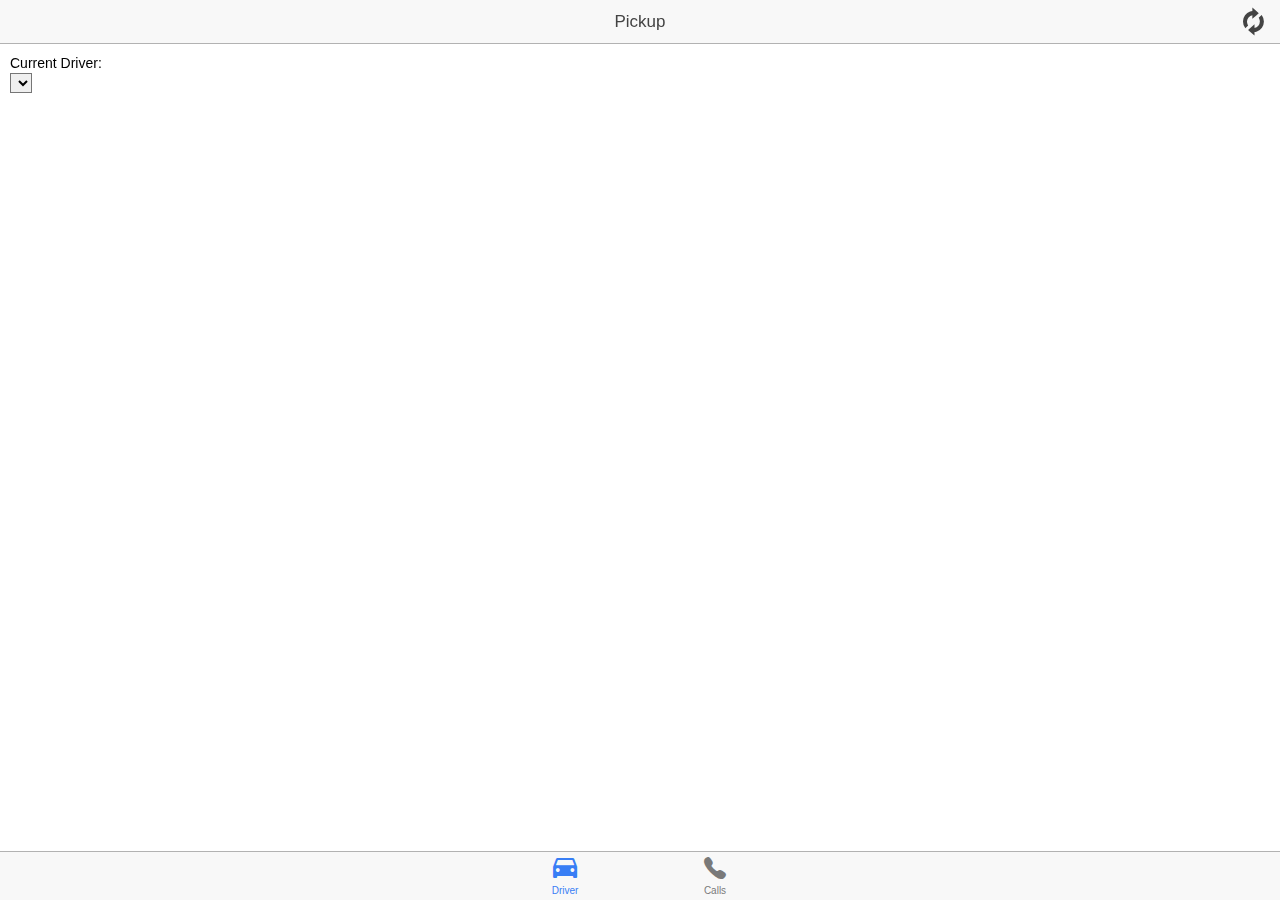
==== www/index.html @ 0a136c38 "First attempt at ionic webapp" ====
<!DOCTYPE html>
<html>

<head>
  <meta charset="utf-8">
  <meta name="viewport" content="initial-scale=1, maximum-scale=1, user-scalable=no, width=device-width">
  <title></title>
  <link rel="manifest" href="manifest.json">
  <!-- un-comment this code to enable service worker
    <script>
      if ('serviceWorker' in navigator) {
        navigator.serviceWorker.register('service-worker.js')
          .then(() => console.log('service worker installed'))
          .catch(err => console.log('Error', err));
      }
    </script>-->
  <link href="lib/ionic/css/ionic.css" rel="stylesheet">
  <link href="css/style.css" rel="stylesheet">
  <!-- IF using Sass (run gulp sass first), then uncomment below and remove the CSS includes above
    <link href="css/ionic.app.css" rel="stylesheet">
    -->
  <!-- ionic/angularjs js -->
  <script src="lib/ionic/js/ionic.bundle.js"></script>
  <!-- cordova script (this will be a 404 during development) -->
  <script src="cordova.js"></script>
  <!-- your app's js -->
  <script src="js/app.js"></script>
  <script src="js/dash.controller.js"></script>
  <script src="js/call.controller.js"></script>
  <script src="js/services.js"></script>
  <script>
    window.ServiceUrl = 'https://perrystowingserver.herokuapp.com';
    if (location.hostname == 'localhost' || location.hostname == '127.0.0.1') {
      window.ServiceUrl = "http://localhost:8080"
    }
  </script>
</head>

<body ng-app="starter">
  <!--
      The nav bar that will be updated as we navigate between views.
    -->
  <ion-nav-bar class="bar-stable">
    <ion-nav-back-button>
    </ion-nav-back-button>
  </ion-nav-bar>
  <!--
      The views will be rendered in the <ion-nav-view> directive below
      Templates are in the /templates folder (but you could also
      have templates inline in this html file if you'd like).
    -->
  <ion-nav-view></ion-nav-view>
</body>

</html>
---- www/lib/ionic/css/ionic.css ----
@charset "UTF-8";
/*!
 * Copyright 2015 Drifty Co.
 * http://drifty.com/
 *
 * Ionic, v1.3.2
 * A powerful HTML5 mobile app framework.
 * http://ionicframework.com/
 *
 * By @maxlynch, @benjsperry, @adamdbradley <3
 *
 * Licensed under the MIT license. Please see LICENSE for more information.
 *
 */
/*!
  Ionicons, v2.0.1
  Created by Ben Sperry for the Ionic Framework, http://ionicons.com/
  https://twitter.com/benjsperry  https://twitter.com/ionicframework
  MIT License: https://github.com/driftyco/ionicons

  Android-style icons originally built by Google’s
  Material Design Icons: https://github.com/google/material-design-icons
  used under CC BY http://creativecommons.org/licenses/by/4.0/
  Modified icons to fit ionicon’s grid from original.
*/
@font-face {
  font-family: "Ionicons";
  src: url("../fonts/ionicons.eot?v=2.0.1");
  src: url("../fonts/ionicons.eot?v=2.0.1#iefix") format("embedded-opentype"), url("../fonts/ionicons.ttf?v=2.0.1") format("truetype"), url("../fonts/ionicons.woff?v=2.0.1") format("woff"), url("../fonts/ionicons.woff") format("woff"), url("../fonts/ionicons.svg?v=2.0.1#Ionicons") format("svg");
  font-weight: normal;
  font-style: normal; }

.ion, .ionicons,
.ion-alert:before,
.ion-alert-circled:before,
.ion-android-add:before,
.ion-android-add-circle:before,
.ion-android-alarm-clock:before,
.ion-android-alert:before,
.ion-android-apps:before,
.ion-android-archive:before,
.ion-android-arrow-back:before,
.ion-android-arrow-down:before,
.ion-android-arrow-dropdown:before,
.ion-android-arrow-dropdown-circle:before,
.ion-android-arrow-dropleft:before,
.ion-android-arrow-dropleft-circle:before,
.ion-android-arrow-dropright:before,
.ion-android-arrow-dropright-circle:before,
.ion-android-arrow-dropup:before,
.ion-android-arrow-dropup-circle:before,
.ion-android-arrow-forward:before,
.ion-android-arrow-up:before,
.ion-android-attach:before,
.ion-android-bar:before,
.ion-android-bicycle:before,
.ion-android-boat:before,
.ion-android-bookmark:before,
.ion-android-bulb:before,
.ion-android-bus:before,
.ion-android-calendar:before,
.ion-android-call:before,
.ion-android-camera:before,
.ion-android-cancel:before,
.ion-android-car:before,
.ion-android-cart:before,
.ion-android-chat:before,
.ion-android-checkbox:before,
.ion-android-checkbox-blank:before,
.ion-android-checkbox-outline:before,
.ion-android-checkbox-outline-blank:before,
.ion-android-checkmark-circle:before,
.ion-android-clipboard:before,
.ion-android-close:before,
.ion-android-cloud:before,
.ion-android-cloud-circle:before,
.ion-android-cloud-done:before,
.ion-android-cloud-outline:before,
.ion-android-color-palette:before,
.ion-android-compass:before,
.ion-android-contact:before,
.ion-android-contacts:before,
.ion-android-contract:before,
.ion-android-create:before,
.ion-android-delete:before,
.ion-android-desktop:before,
.ion-android-document:before,
.ion-android-done:before,
.ion-android-done-all:before,
.ion-android-download:before,
.ion-android-drafts:before,
.ion-android-exit:before,
.ion-android-expand:before,
.ion-android-favorite:before,
.ion-android-favorite-outline:before,
.ion-android-film:before,
.ion-android-folder:before,
.ion-android-folder-open:before,
.ion-android-funnel:before,
.ion-android-globe:before,
.ion-android-hand:before,
.ion-android-hangout:before,
.ion-android-happy:before,
.ion-android-home:before,
.ion-android-image:before,
.ion-android-laptop:before,
.ion-android-list:before,
.ion-android-locate:before,
.ion-android-lock:before,
.ion-android-mail:before,
.ion-android-map:before,
.ion-android-menu:before,
.ion-android-microphone:before,
.ion-android-microphone-off:before,
.ion-android-more-horizontal:before,
.ion-android-more-vertical:before,
.ion-android-navigate:before,
.ion-android-notifications:before,
.ion-android-notifications-none:before,
.ion-android-notifications-off:before,
.ion-android-open:before,
.ion-android-options:before,
.ion-android-people:before,
.ion-android-person:before,
.ion-android-person-add:before,
.ion-android-phone-landscape:before,
.ion-android-phone-portrait:before,
.ion-android-pin:before,
.ion-android-plane:before,
.ion-android-playstore:before,
.ion-android-print:before,
.ion-android-radio-button-off:before,
.ion-android-radio-button-on:before,
.ion-android-refresh:before,
.ion-android-remove:before,
.ion-android-remove-circle:before,
.ion-android-restaurant:before,
.ion-android-sad:before,
.ion-android-search:before,
.ion-android-send:before,
.ion-android-settings:before,
.ion-android-share:before,
.ion-android-share-alt:before,
.ion-android-star:before,
.ion-android-star-half:before,
.ion-android-star-outline:before,
.ion-android-stopwatch:before,
.ion-android-subway:before,
.ion-android-sunny:before,
.ion-android-sync:before,
.ion-android-textsms:before,
.ion-android-time:before,
.ion-android-train:before,
.ion-android-unlock:before,
.ion-android-upload:before,
.ion-android-volume-down:before,
.ion-android-volume-mute:before,
.ion-android-volume-off:before,
.ion-android-volume-up:before,
.ion-android-walk:before,
.ion-android-warning:before,
.ion-android-watch:before,
.ion-android-wifi:before,
.ion-aperture:before,
.ion-archive:before,
.ion-arrow-down-a:before,
.ion-arrow-down-b:before,
.ion-arrow-down-c:before,
.ion-arrow-expand:before,
.ion-arrow-graph-down-left:before,
.ion-arrow-graph-down-right:before,
.ion-arrow-graph-up-left:before,
.ion-arrow-graph-up-right:before,
.ion-arrow-left-a:before,
.ion-arrow-left-b:before,
.ion-arrow-left-c:before,
.ion-arrow-move:before,
.ion-arrow-resize:before,
.ion-arrow-return-left:before,
.ion-arrow-return-right:before,
.ion-arrow-right-a:before,
.ion-arrow-right-b:before,
.ion-arrow-right-c:before,
.ion-arrow-shrink:before,
.ion-arrow-swap:before,
.ion-arrow-up-a:before,
.ion-arrow-up-b:before,
.ion-arrow-up-c:before,
.ion-asterisk:before,
.ion-at:before,
.ion-backspace:before,
.ion-backspace-outline:before,
.ion-bag:before,
.ion-battery-charging:before,
.ion-battery-empty:before,
.ion-battery-full:before,
.ion-battery-half:before,
.ion-battery-low:before,
.ion-beaker:before,
.ion-beer:before,
.ion-bluetooth:before,
.ion-bonfire:before,
.ion-bookmark:before,
.ion-bowtie:before,
.ion-briefcase:before,
.ion-bug:before,
.ion-calculator:before,
.ion-calendar:before,
.ion-camera:before,
.ion-card:before,
.ion-cash:before,
.ion-chatbox:before,
.ion-chatbox-working:before,
.ion-chatboxes:before,
.ion-chatbubble:before,
.ion-chatbubble-working:before,
.ion-chatbubbles:before,
.ion-checkmark:before,
.ion-checkmark-circled:before,
.ion-checkmark-round:before,
.ion-chevron-down:before,
.ion-chevron-left:before,
.ion-chevron-right:before,
.ion-chevron-up:before,
.ion-clipboard:before,
.ion-clock:before,
.ion-close:before,
.ion-close-circled:before,
.ion-close-round:before,
.ion-closed-captioning:before,
.ion-cloud:before,
.ion-code:before,
.ion-code-download:before,
.ion-code-working:before,
.ion-coffee:before,
.ion-compass:before,
.ion-compose:before,
.ion-connection-bars:before,
.ion-contrast:before,
.ion-crop:before,
.ion-cube:before,
.ion-disc:before,
.ion-document:before,
.ion-document-text:before,
.ion-drag:before,
.ion-earth:before,
.ion-easel:before,
.ion-edit:before,
.ion-egg:before,
.ion-eject:before,
.ion-email:before,
.ion-email-unread:before,
.ion-erlenmeyer-flask:before,
.ion-erlenmeyer-flask-bubbles:before,
.ion-eye:before,
.ion-eye-disabled:before,
.ion-female:before,
.ion-filing:before,
.ion-film-marker:before,
.ion-fireball:before,
.ion-flag:before,
.ion-flame:before,
.ion-flash:before,
.ion-flash-off:before,
.ion-folder:before,
.ion-fork:before,
.ion-fork-repo:before,
.ion-forward:before,
.ion-funnel:before,
.ion-gear-a:before,
.ion-gear-b:before,
.ion-grid:before,
.ion-hammer:before,
.ion-happy:before,
.ion-happy-outline:before,
.ion-headphone:before,
.ion-heart:before,
.ion-heart-broken:before,
.ion-help:before,
.ion-help-buoy:before,
.ion-help-circled:before,
.ion-home:before,
.ion-icecream:before,
.ion-image:before,
.ion-images:before,
.ion-information:before,
.ion-information-circled:before,
.ion-ionic:before,
.ion-ios-alarm:before,
.ion-ios-alarm-outline:before,
.ion-ios-albums:before,
.ion-ios-albums-outline:before,
.ion-ios-americanfootball:before,
.ion-ios-americanfootball-outline:before,
.ion-ios-analytics:before,
.ion-ios-analytics-outline:before,
.ion-ios-arrow-back:before,
.ion-ios-arrow-down:before,
.ion-ios-arrow-forward:before,
.ion-ios-arrow-left:before,
.ion-ios-arrow-right:before,
.ion-ios-arrow-thin-down:before,
.ion-ios-arrow-thin-left:before,
.ion-ios-arrow-thin-right:before,
.ion-ios-arrow-thin-up:before,
.ion-ios-arrow-up:before,
.ion-ios-at:before,
.ion-ios-at-outline:before,
.ion-ios-barcode:before,
.ion-ios-barcode-outline:before,
.ion-ios-baseball:before,
.ion-ios-baseball-outline:before,
.ion-ios-basketball:before,
.ion-ios-basketball-outline:before,
.ion-ios-bell:before,
.ion-ios-bell-outline:before,
.ion-ios-body:before,
.ion-ios-body-outline:before,
.ion-ios-bolt:before,
.ion-ios-bolt-outline:before,
.ion-ios-book:before,
.ion-ios-book-outline:before,
.ion-ios-bookmarks:before,
.ion-ios-bookmarks-outline:before,
.ion-ios-box:before,
.ion-ios-box-outline:before,
.ion-ios-briefcase:before,
.ion-ios-briefcase-outline:before,
.ion-ios-browsers:before,
.ion-ios-browsers-outline:before,
.ion-ios-calculator:before,
.ion-ios-calculator-outline:before,
.ion-ios-calendar:before,
.ion-ios-calendar-outline:before,
.ion-ios-camera:before,
.ion-ios-camera-outline:before,
.ion-ios-cart:before,
.ion-ios-cart-outline:before,
.ion-ios-chatboxes:before,
.ion-ios-chatboxes-outline:before,
.ion-ios-chatbubble:before,
.ion-ios-chatbubble-outline:before,
.ion-ios-checkmark:before,
.ion-ios-checkmark-empty:before,
.ion-ios-checkmark-outline:before,
.ion-ios-circle-filled:before,
.ion-ios-circle-outline:before,
.ion-ios-clock:before,
.ion-ios-clock-outline:before,
.ion-ios-close:before,
.ion-ios-close-empty:before,
.ion-ios-close-outline:before,
.ion-ios-cloud:before,
.ion-ios-cloud-download:before,
.ion-ios-cloud-download-outline:before,
.ion-ios-cloud-outline:before,
.ion-ios-cloud-upload:before,
.ion-ios-cloud-upload-outline:before,
.ion-ios-cloudy:before,
.ion-ios-cloudy-night:before,
.ion-ios-cloudy-night-outline:before,
.ion-ios-cloudy-outline:before,
.ion-ios-cog:before,
.ion-ios-cog-outline:before,
.ion-ios-color-filter:before,
.ion-ios-color-filter-outline:before,
.ion-ios-color-wand:before,
.ion-ios-color-wand-outline:before,
.ion-ios-compose:before,
.ion-ios-compose-outline:before,
.ion-ios-contact:before,
.ion-ios-contact-outline:before,
.ion-ios-copy:before,
.ion-ios-copy-outline:before,
.ion-ios-crop:before,
.ion-ios-crop-strong:before,
.ion-ios-download:before,
.ion-ios-download-outline:before,
.ion-ios-drag:before,
.ion-ios-email:before,
.ion-ios-email-outline:before,
.ion-ios-eye:before,
.ion-ios-eye-outline:before,
.ion-ios-fastforward:before,
.ion-ios-fastforward-outline:before,
.ion-ios-filing:before,
.ion-ios-filing-outline:before,
.ion-ios-film:before,
.ion-ios-film-outline:before,
.ion-ios-flag:before,
.ion-ios-flag-outline:before,
.ion-ios-flame:before,
.ion-ios-flame-outline:before,
.ion-ios-flask:before,
.ion-ios-flask-outline:before,
.ion-ios-flower:before,
.ion-ios-flower-outline:before,
.ion-ios-folder:before,
.ion-ios-folder-outline:before,
.ion-ios-football:before,
.ion-ios-football-outline:before,
.ion-ios-game-controller-a:before,
.ion-ios-game-controller-a-outline:before,
.ion-ios-game-controller-b:before,
.ion-ios-game-controller-b-outline:before,
.ion-ios-gear:before,
.ion-ios-gear-outline:before,
.ion-ios-glasses:before,
.ion-ios-glasses-outline:before,
.ion-ios-grid-view:before,
.ion-ios-grid-view-outline:before,
.ion-ios-heart:before,
.ion-ios-heart-outline:before,
.ion-ios-help:before,
.ion-ios-help-empty:before,
.ion-ios-help-outline:before,
.ion-ios-home:before,
.ion-ios-home-outline:before,
.ion-ios-infinite:before,
.ion-ios-infinite-outline:before,
.ion-ios-information:before,
.ion-ios-information-empty:before,
.ion-ios-information-outline:before,
.ion-ios-ionic-outline:before,
.ion-ios-keypad:before,
.ion-ios-keypad-outline:before,
.ion-ios-lightbulb:before,
.ion-ios-lightbulb-outline:before,
.ion-ios-list:before,
.ion-ios-list-outline:before,
.ion-ios-location:before,
.ion-ios-location-outline:before,
.ion-ios-locked:before,
.ion-ios-locked-outline:before,
.ion-ios-loop:before,
.ion-ios-loop-strong:before,
.ion-ios-medical:before,
.ion-ios-medical-outline:before,
.ion-ios-medkit:before,
.ion-ios-medkit-outline:before,
.ion-ios-mic:before,
.ion-ios-mic-off:before,
.ion-ios-mic-outline:before,
.ion-ios-minus:before,
.ion-ios-minus-empty:before,
.ion-ios-minus-outline:before,
.ion-ios-monitor:before,
.ion-ios-monitor-outline:before,
.ion-ios-moon:before,
.ion-ios-moon-outline:before,
.ion-ios-more:before,
.ion-ios-more-outline:before,
.ion-ios-musical-note:before,
.ion-ios-musical-notes:before,
.ion-ios-navigate:before,
.ion-ios-navigate-outline:before,
.ion-ios-nutrition:before,
.ion-ios-nutrition-outline:before,
.ion-ios-paper:before,
.ion-ios-paper-outline:before,
.ion-ios-paperplane:before,
.ion-ios-paperplane-outline:before,
.ion-ios-partlysunny:before,
.ion-ios-partlysunny-outline:before,
.ion-ios-pause:before,
.ion-ios-pause-outline:before,
.ion-ios-paw:before,
.ion-ios-paw-outline:before,
.ion-ios-people:before,
.ion-ios-people-outline:before,
.ion-ios-person:before,
.ion-ios-person-outline:before,
.ion-ios-personadd:before,
.ion-ios-personadd-outline:before,
.ion-ios-photos:before,
.ion-ios-photos-outline:before,
.ion-ios-pie:before,
.ion-ios-pie-outline:before,
.ion-ios-pint:before,
.ion-ios-pint-outline:before,
.ion-ios-play:before,
.ion-ios-play-outline:before,
.ion-ios-plus:before,
.ion-ios-plus-empty:before,
.ion-ios-plus-outline:before,
.ion-ios-pricetag:before,
.ion-ios-pricetag-outline:before,
.ion-ios-pricetags:before,
.ion-ios-pricetags-outline:before,
.ion-ios-printer:before,
.ion-ios-printer-outline:before,
.ion-ios-pulse:before,
.ion-ios-pulse-strong:before,
.ion-ios-rainy:before,
.ion-ios-rainy-outline:before,
.ion-ios-recording:before,
.ion-ios-recording-outline:before,
.ion-ios-redo:before,
.ion-ios-redo-outline:before,
.ion-ios-refresh:before,
.ion-ios-refresh-empty:before,
.ion-ios-refresh-outline:before,
.ion-ios-reload:before,
.ion-ios-reverse-camera:before,
.ion-ios-reverse-camera-outline:before,
.ion-ios-rewind:before,
.ion-ios-rewind-outline:before,
.ion-ios-rose:before,
.ion-ios-rose-outline:before,
.ion-ios-search:before,
.ion-ios-search-strong:before,
.ion-ios-settings:before,
.ion-ios-settings-strong:before,
.ion-ios-shuffle:before,
.ion-ios-shuffle-strong:before,
.ion-ios-skipbackward:before,
.ion-ios-skipbackward-outline:before,
.ion-ios-skipforward:before,
.ion-ios-skipforward-outline:before,
.ion-ios-snowy:before,
.ion-ios-speedometer:before,
.ion-ios-speedometer-outline:before,
.ion-ios-star:before,
.ion-ios-star-half:before,
.ion-ios-star-outline:before,
.ion-ios-stopwatch:before,
.ion-ios-stopwatch-outline:before,
.ion-ios-sunny:before,
.ion-ios-sunny-outline:before,
.ion-ios-telephone:before,
.ion-ios-telephone-outline:before,
.ion-ios-tennisball:before,
.ion-ios-tennisball-outline:before,
.ion-ios-thunderstorm:before,
.ion-ios-thunderstorm-outline:before,
.ion-ios-time:before,
.ion-ios-time-outline:before,
.ion-ios-timer:before,
.ion-ios-timer-outline:before,
.ion-ios-toggle:before,
.ion-ios-toggle-outline:before,
.ion-ios-trash:before,
.ion-ios-trash-outline:before,
.ion-ios-undo:before,
.ion-ios-undo-outline:before,
.ion-ios-unlocked:before,
.ion-ios-unlocked-outline:before,
.ion-ios-upload:before,
.ion-ios-upload-outline:before,
.ion-ios-videocam:before,
.ion-ios-videocam-outline:before,
.ion-ios-volume-high:before,
.ion-ios-volume-low:before,
.ion-ios-wineglass:before,
.ion-ios-wineglass-outline:before,
.ion-ios-world:before,
.ion-ios-world-outline:before,
.ion-ipad:before,
.ion-iphone:before,
.ion-ipod:before,
.ion-jet:before,
.ion-key:before,
.ion-knife:before,
.ion-laptop:before,
.ion-leaf:before,
.ion-levels:before,
.ion-lightbulb:before,
.ion-link:before,
.ion-load-a:before,
.ion-load-b:before,
.ion-load-c:before,
.ion-load-d:before,
.ion-location:before,
.ion-lock-combination:before,
.ion-locked:before,
.ion-log-in:before,
.ion-log-out:before,
.ion-loop:before,
.ion-magnet:before,
.ion-male:before,
.ion-man:before,
.ion-map:before,
.ion-medkit:before,
.ion-merge:before,
.ion-mic-a:before,
.ion-mic-b:before,
.ion-mic-c:before,
.ion-minus:before,
.ion-minus-circled:before,
.ion-minus-round:before,
.ion-model-s:before,
.ion-monitor:before,
.ion-more:before,
.ion-mouse:before,
.ion-music-note:before,
.ion-navicon:before,
.ion-navicon-round:before,
.ion-navigate:before,
.ion-network:before,
.ion-no-smoking:before,
.ion-nuclear:before,
.ion-outlet:before,
.ion-paintbrush:before,
.ion-paintbucket:before,
.ion-paper-airplane:before,
.ion-paperclip:before,
.ion-pause:before,
.ion-person:before,
.ion-person-add:before,
.ion-person-stalker:before,
.ion-pie-graph:before,
.ion-pin:before,
.ion-pinpoint:before,
.ion-pizza:before,
.ion-plane:before,
.ion-planet:before,
.ion-play:before,
.ion-playstation:before,
.ion-plus:before,
.ion-plus-circled:before,
.ion-plus-round:before,
.ion-podium:before,
.ion-pound:before,
.ion-power:before,
.ion-pricetag:before,
.ion-pricetags:before,
.ion-printer:before,
.ion-pull-request:before,
.ion-qr-scanner:before,
.ion-quote:before,
.ion-radio-waves:before,
.ion-record:before,
.ion-refresh:before,
.ion-reply:before,
.ion-reply-all:before,
.ion-ribbon-a:before,
.ion-ribbon-b:before,
.ion-sad:before,
.ion-sad-outline:before,
.ion-scissors:before,
.ion-search:before,
.ion-settings:before,
.ion-share:before,
.ion-shuffle:before,
.ion-skip-backward:before,
.ion-skip-forward:before,
.ion-social-android:before,
.ion-social-android-outline:before,
.ion-social-angular:before,
.ion-social-angular-outline:before,
.ion-social-apple:before,
.ion-social-apple-outline:before,
.ion-social-bitcoin:before,
.ion-social-bitcoin-outline:before,
.ion-social-buffer:before,
.ion-social-buffer-outline:before,
.ion-social-chrome:before,
.ion-social-chrome-outline:before,
.ion-social-codepen:before,
.ion-social-codepen-outline:before,
.ion-social-css3:before,
.ion-social-css3-outline:before,
.ion-social-designernews:before,
.ion-social-designernews-outline:before,
.ion-social-dribbble:before,
.ion-social-dribbble-outline:before,
.ion-social-dropbox:before,
.ion-social-dropbox-outline:before,
.ion-social-euro:before,
.ion-social-euro-outline:before,
.ion-social-facebook:before,
.ion-social-facebook-outline:before,
.ion-social-foursquare:before,
.ion-social-foursquare-outline:before,
.ion-social-freebsd-devil:before,
.ion-social-github:before,
.ion-social-github-outline:before,
.ion-social-google:before,
.ion-social-google-outline:before,
.ion-social-googleplus:before,
.ion-social-googleplus-outline:before,
.ion-social-hackernews:before,
.ion-social-hackernews-outline:before,
.ion-social-html5:before,
.ion-social-html5-outline:before,
.ion-social-instagram:before,
.ion-social-instagram-outline:before,
.ion-social-javascript:before,
.ion-social-javascript-outline:before,
.ion-social-linkedin:before,
.ion-social-linkedin-outline:before,
.ion-social-markdown:before,
.ion-social-nodejs:before,
.ion-social-octocat:before,
.ion-social-pinterest:before,
.ion-social-pinterest-outline:before,
.ion-social-python:before,
.ion-social-reddit:before,
.ion-social-reddit-outline:before,
.ion-social-rss:before,
.ion-social-rss-outline:before,
.ion-social-sass:before,
.ion-social-skype:before,
.ion-social-skype-outline:before,
.ion-social-snapchat:before,
.ion-social-snapchat-outline:before,
.ion-social-tumblr:before,
.ion-social-tumblr-outline:before,
.ion-social-tux:before,
.ion-social-twitch:before,
.ion-social-twitch-outline:before,
.ion-social-twitter:before,
.ion-social-twitter-outline:before,
.ion-social-usd:before,
.ion-social-usd-outline:before,
.ion-social-vimeo:before,
.ion-social-vimeo-outline:before,
.ion-social-whatsapp:before,
.ion-social-whatsapp-outline:before,
.ion-social-windows:before,
.ion-social-windows-outline:before,
.ion-social-wordpress:before,
.ion-social-wordpress-outline:before,
.ion-social-yahoo:before,
.ion-social-yahoo-outline:before,
.ion-social-yen:before,
.ion-social-yen-outline:before,
.ion-social-youtube:before,
.ion-social-youtube-outline:before,
.ion-soup-can:before,
.ion-soup-can-outline:before,
.ion-speakerphone:before,
.ion-speedometer:before,
.ion-spoon:before,
.ion-star:before,
.ion-stats-bars:before,
.ion-steam:before,
.ion-stop:before,
.ion-thermometer:before,
.ion-thumbsdown:before,
.ion-thumbsup:before,
.ion-toggle:before,
.ion-toggle-filled:before,
.ion-transgender:before,
.ion-trash-a:before,
.ion-trash-b:before,
.ion-trophy:before,
.ion-tshirt:before,
.ion-tshirt-outline:before,
.ion-umbrella:before,
.ion-university:before,
.ion-unlocked:before,
.ion-upload:before,
.ion-usb:before,
.ion-videocamera:before,
.ion-volume-high:before,
.ion-volume-low:before,
.ion-volume-medium:before,
.ion-volume-mute:before,
.ion-wand:before,
.ion-waterdrop:before,
.ion-wifi:before,
.ion-wineglass:before,
.ion-woman:before,
.ion-wrench:before,
.ion-xbox:before {
  display: inline-block;
  font-family: "Ionicons";
  speak: none;
  font-style: normal;
  font-weight: normal;
  font-variant: normal;
  text-transform: none;
  text-rendering: auto;
  line-height: 1;
  -webkit-font-smoothing: antialiased;
  -moz-osx-font-smoothing: grayscale; }

.ion-alert:before {
  content: ""; }

.ion-alert-circled:before {
  content: ""; }

.ion-android-add:before {
  content: ""; }

.ion-android-add-circle:before {
  content: ""; }

.ion-android-alarm-clock:before {
  content: ""; }

.ion-android-alert:before {
  content: ""; }

.ion-android-apps:before {
  content: ""; }

.ion-android-archive:before {
  content: ""; }

.ion-android-arrow-back:before {
  content: ""; }

.ion-android-arrow-down:before {
  content: ""; }

.ion-android-arrow-dropdown:before {
  content: ""; }

.ion-android-arrow-dropdown-circle:before {
  content: ""; }

.ion-android-arrow-dropleft:before {
  content: ""; }

.ion-android-arrow-dropleft-circle:before {
  content: ""; }

.ion-android-arrow-dropright:before {
  content: ""; }

.ion-android-arrow-dropright-circle:before {
  content: ""; }

.ion-android-arrow-dropup:before {
  content: ""; }

.ion-android-arrow-dropup-circle:before {
  content: ""; }

.ion-android-arrow-forward:before {
  content: ""; }

.ion-android-arrow-up:before {
  content: ""; }

.ion-android-attach:before {
  content: ""; }

.ion-android-bar:before {
  content: ""; }

.ion-android-bicycle:before {
  content: ""; }

.ion-android-boat:before {
  content: ""; }

.ion-android-bookmark:before {
  content: ""; }

.ion-android-bulb:before {
  content: ""; }

.ion-android-bus:before {
  content: ""; }

.ion-android-calendar:before {
  content: ""; }

.ion-android-call:before {
  content: ""; }

.ion-android-camera:before {
  content: ""; }

.ion-android-cancel:before {
  content: ""; }

.ion-android-car:before {
  content: ""; }

.ion-android-cart:before {
  content: ""; }

.ion-android-chat:before {
  content: ""; }

.ion-android-checkbox:before {
  content: ""; }

.ion-android-checkbox-blank:before {
  content: ""; }

.ion-android-checkbox-outline:before {
  content: ""; }

.ion-android-checkbox-outline-blank:before {
  content: ""; }

.ion-android-checkmark-circle:before {
  content: ""; }

.ion-android-clipboard:before {
  content: ""; }

.ion-android-close:before {
  content: ""; }

.ion-android-cloud:before {
  content: ""; }

.ion-android-cloud-circle:before {
  content: ""; }

.ion-android-cloud-done:before {
  content: ""; }

.ion-android-cloud-outline:before {
  content: ""; }

.ion-android-color-palette:before {
  content: ""; }

.ion-android-compass:before {
  content: ""; }

.ion-android-contact:before {
  content: ""; }

.ion-android-contacts:before {
  content: ""; }

.ion-android-contract:before {
  content: ""; }

.ion-android-create:before {
  content: ""; }

.ion-android-delete:before {
  content: ""; }

.ion-android-desktop:before {
  content: ""; }

.ion-android-document:before {
  content: ""; }

.ion-android-done:before {
  content: ""; }

.ion-android-done-all:before {
  content: ""; }

.ion-android-download:before {
  content: ""; }

.ion-android-drafts:before {
  content: ""; }

.ion-android-exit:before {
  content: ""; }

.ion-android-expand:before {
  content: ""; }

.ion-android-favorite:before {
  content: ""; }

.ion-android-favorite-outline:before {
  content: ""; }

.ion-android-film:before {
  content: ""; }

.ion-android-folder:before {
  content: ""; }

.ion-android-folder-open:before {
  content: ""; }

.ion-android-funnel:before {
  content: ""; }

.ion-android-globe:before {
  content: ""; }

.ion-android-hand:before {
  content: ""; }

.ion-android-hangout:before {
  content: ""; }

.ion-android-happy:before {
  content: ""; }

.ion-android-home:before {
  content: ""; }

.ion-android-image:before {
  content: ""; }

.ion-android-laptop:before {
  content: ""; }

.ion-android-list:before {
  content: ""; }

.ion-android-locate:before {
  content: ""; }

.ion-android-lock:before {
  content: ""; }

.ion-android-mail:before {
  content: ""; }

.ion-android-map:before {
  content: ""; }

.ion-android-menu:before {
  content: ""; }

.ion-android-microphone:before {
  content: ""; }

.ion-android-microphone-off:before {
  content: ""; }

.ion-android-more-horizontal:before {
  content: ""; }

.ion-android-more-vertical:before {
  content: ""; }

.ion-android-navigate:before {
  content: ""; }

.ion-android-notifications:before {
  content: ""; }

.ion-android-notifications-none:before {
  content: ""; }

.ion-android-notifications-off:before {
  content: ""; }

.ion-android-open:before {
  content: ""; }

.ion-android-options:before {
  content: ""; }

.ion-android-people:before {
  content: ""; }

.ion-android-person:before {
  content: ""; }

.ion-android-person-add:before {
  content: ""; }

.ion-android-phone-landscape:before {
  content: ""; }

.ion-android-phone-portrait:before {
  content: ""; }

.ion-android-pin:before {
  content: ""; }

.ion-android-plane:before {
  content: ""; }

.ion-android-playstore:before {
  content: ""; }

.ion-android-print:before {
  content: ""; }

.ion-android-radio-button-off:before {
  content: ""; }

.ion-android-radio-button-on:before {
  content: ""; }

.ion-android-refresh:before {
  content: ""; }

.ion-android-remove:before {
  content: ""; }

.ion-android-remove-circle:before {
  content: ""; }

.ion-android-restaurant:before {
  content: ""; }

.ion-android-sad:before {
  content: ""; }

.ion-android-search:before {
  content: ""; }

.ion-android-send:before {
  content: ""; }

.ion-android-settings:before {
  content: ""; }

.ion-android-share:before {
  content: ""; }

.ion-android-share-alt:before {
  content: ""; }

.ion-android-star:before {
  content: ""; }

.ion-android-star-half:before {
  content: ""; }

.ion-android-star-outline:before {
  content: ""; }

.ion-android-stopwatch:before {
  content: ""; }

.ion-android-subway:before {
  content: ""; }

.ion-android-sunny:before {
  content: ""; }

.ion-android-sync:before {
  content: ""; }

.ion-android-textsms:before {
  content: ""; }

.ion-android-time:before {
  content: ""; }

.ion-android-train:before {
  content: ""; }

.ion-android-unlock:before {
  content: ""; }

.ion-android-upload:before {
  content: ""; }

.ion-android-volume-down:before {
  content: ""; }

.ion-android-volume-mute:before {
  content: ""; }

.ion-android-volume-off:before {
  content: ""; }

.ion-android-volume-up:before {
  content: ""; }

.ion-android-walk:before {
  content: ""; }

.ion-android-warning:before {
  content: ""; }

.ion-android-watch:before {
  content: ""; }

.ion-android-wifi:before {
  content: ""; }

.ion-aperture:before {
  content: ""; }

.ion-archive:before {
  content: ""; }

.ion-arrow-down-a:before {
  content: ""; }

.ion-arrow-down-b:before {
  content: ""; }

.ion-arrow-down-c:before {
  content: ""; }

.ion-arrow-expand:before {
  content: ""; }

.ion-arrow-graph-down-left:before {
  content: ""; }

.ion-arrow-graph-down-right:before {
  content: ""; }

.ion-arrow-graph-up-left:before {
  content: ""; }

.ion-arrow-graph-up-right:before {
  content: ""; }

.ion-arrow-left-a:before {
  content: ""; }

.ion-arrow-left-b:before {
  content: ""; }

.ion-arrow-left-c:before {
  content: ""; }

.ion-arrow-move:before {
  content: ""; }

.ion-arrow-resize:before {
  content: ""; }

.ion-arrow-return-left:before {
  content: ""; }

.ion-arrow-return-right:before {
  content: ""; }

.ion-arrow-right-a:before {
  content: ""; }

.ion-arrow-right-b:before {
  content: ""; }

.ion-arrow-right-c:before {
  content: ""; }

.ion-arrow-shrink:before {
  content: ""; }

.ion-arrow-swap:before {
  content: ""; }

.ion-arrow-up-a:before {
  content: ""; }

.ion-arrow-up-b:before {
  content: ""; }

.ion-arrow-up-c:before {
  content: ""; }

.ion-asterisk:before {
  content: ""; }

.ion-at:before {
  content: ""; }

.ion-backspace:before {
  content: ""; }

.ion-backspace-outline:before {
  content: ""; }

.ion-bag:before {
  content: ""; }

.ion-battery-charging:before {
  content: ""; }

.ion-battery-empty:before {
  content: ""; }

.ion-battery-full:before {
  content: ""; }

.ion-battery-half:before {
  content: ""; }

.ion-battery-low:before {
  content: ""; }

.ion-beaker:before {
  content: ""; }

.ion-beer:before {
  content: ""; }

.ion-bluetooth:before {
  content: ""; }

.ion-bonfire:before {
  content: ""; }

.ion-bookmark:before {
  content: ""; }

.ion-bowtie:before {
  content: ""; }

.ion-briefcase:before {
  content: ""; }

.ion-bug:before {
  content: ""; }

.ion-calculator:before {
  content: ""; }

.ion-calendar:before {
  content: ""; }

.ion-camera:before {
  content: ""; }

.ion-card:before {
  content: ""; }

.ion-cash:before {
  content: ""; }

.ion-chatbox:before {
  content: ""; }

.ion-chatbox-working:before {
  content: ""; }

.ion-chatboxes:before {
  content: ""; }

.ion-chatbubble:before {
  content: ""; }

.ion-chatbubble-working:before {
  content: ""; }

.ion-chatbubbles:before {
  content: ""; }

.ion-checkmark:before {
  content: ""; }

.ion-checkmark-circled:before {
  content: ""; }

.ion-checkmark-round:before {
  content: ""; }

.ion-chevron-down:before {
  content: ""; }

.ion-chevron-left:before {
  content: ""; }

.ion-chevron-right:before {
  content: ""; }

.ion-chevron-up:before {
  content: ""; }

.ion-clipboard:before {
  content: ""; }

.ion-clock:before {
  content: ""; }

.ion-close:before {
  content: ""; }

.ion-close-circled:before {
  content: ""; }

.ion-close-round:before {
  content: ""; }

.ion-closed-captioning:before {
  content: ""; }

.ion-cloud:before {
  content: ""; }

.ion-code:before {
  content: ""; }

.ion-code-download:before {
  content: ""; }

.ion-code-working:before {
  content: ""; }

.ion-coffee:before {
  content: ""; }

.ion-compass:before {
  content: ""; }

.ion-compose:before {
  content: ""; }

.ion-connection-bars:before {
  content: ""; }

.ion-contrast:before {
  content: ""; }

.ion-crop:before {
  content: ""; }

.ion-cube:before {
  content: ""; }

.ion-disc:before {
  content: ""; }

.ion-document:before {
  content: ""; }

.ion-document-text:before {
  content: ""; }

.ion-drag:before {
  content: ""; }

.ion-earth:before {
  content: ""; }

.ion-easel:before {
  content: ""; }

.ion-edit:before {
  content: ""; }

.ion-egg:before {
  content: ""; }

.ion-eject:before {
  content: ""; }

.ion-email:before {
  content: ""; }

.ion-email-unread:before {
  content: ""; }

.ion-erlenmeyer-flask:before {
  content: ""; }

.ion-erlenmeyer-flask-bubbles:before {
  content: ""; }

.ion-eye:before {
  content: ""; }

.ion-eye-disabled:before {
  content: ""; }

.ion-female:before {
  content: ""; }

.ion-filing:before {
  content: ""; }

.ion-film-marker:before {
  content: ""; }

.ion-fireball:before {
  content: ""; }

.ion-flag:before {
  content: ""; }

.ion-flame:before {
  content: ""; }

.ion-flash:before {
  content: ""; }

.ion-flash-off:before {
  content: ""; }

.ion-folder:before {
  content: ""; }

.ion-fork:before {
  content: ""; }

.ion-fork-repo:before {
  content: ""; }

.ion-forward:before {
  content: ""; }

.ion-funnel:before {
  content: ""; }

.ion-gear-a:before {
  content: ""; }

.ion-gear-b:before {
  content: ""; }

.ion-grid:before {
  content: ""; }

.ion-hammer:before {
  content: ""; }

.ion-happy:before {
  content: ""; }

.ion-happy-outline:before {
  content: ""; }

.ion-headphone:before {
  content: ""; }

.ion-heart:before {
  content: ""; }

.ion-heart-broken:before {
  content: ""; }

.ion-help:before {
  content: ""; }

.ion-help-buoy:before {
  content: ""; }

.ion-help-circled:before {
  content: ""; }

.ion-home:before {
  content: ""; }

.ion-icecream:before {
  content: ""; }

.ion-image:before {
  content: ""; }

.ion-images:before {
  content: ""; }

.ion-information:before {
  content: ""; }

.ion-information-circled:before {
  content: ""; }

.ion-ionic:before {
  content: ""; }

.ion-ios-alarm:before {
  content: ""; }

.ion-ios-alarm-outline:before {
  content: ""; }

.ion-ios-albums:before {
  content: ""; }

.ion-ios-albums-outline:before {
  content: ""; }

.ion-ios-americanfootball:before {
  content: ""; }

.ion-ios-americanfootball-outline:before {
  content: ""; }

.ion-ios-analytics:before {
  content: ""; }

.ion-ios-analytics-outline:before {
  content: ""; }

.ion-ios-arrow-back:before {
  content: ""; }

.ion-ios-arrow-down:before {
  content: ""; }

.ion-ios-arrow-forward:before {
  content: ""; }

.ion-ios-arrow-left:before {
  content: ""; }

.ion-ios-arrow-right:before {
  content: ""; }

.ion-ios-arrow-thin-down:before {
  content: ""; }

.ion-ios-arrow-thin-left:before {
  content: ""; }

.ion-ios-arrow-thin-right:before {
  content: ""; }

.ion-ios-arrow-thin-up:before {
  content: ""; }

.ion-ios-arrow-up:before {
  content: ""; }

.ion-ios-at:before {
  content: ""; }

.ion-ios-at-outline:before {
  content: ""; }

.ion-ios-barcode:before {
  content: ""; }

.ion-ios-barcode-outline:before {
  content: ""; }

.ion-ios-baseball:before {
  content: ""; }

.ion-ios-baseball-outline:before {
  content: ""; }

.ion-ios-basketball:before {
  content: ""; }

.ion-ios-basketball-outline:before {
  content: ""; }

.ion-ios-bell:before {
  content: ""; }

.ion-ios-bell-outline:before {
  content: ""; }

.ion-ios-body:before {
  content: ""; }

.ion-ios-body-outline:before {
  content: ""; }

.ion-ios-bolt:before {
  content: ""; }

.ion-ios-bolt-outline:before {
  content: ""; }

.ion-ios-book:before {
  content: ""; }

.ion-ios-book-outline:before {
  content: ""; }

.ion-ios-bookmarks:before {
  content: ""; }

.ion-ios-bookmarks-outline:before {
  content: ""; }

.ion-ios-box:before {
  content: ""; }

.ion-ios-box-outline:before {
  content: ""; }

.ion-ios-briefcase:before {
  content: ""; }

.ion-ios-briefcase-outline:before {
  content: ""; }

.ion-ios-browsers:before {
  content: ""; }

.ion-ios-browsers-outline:before {
  content: ""; }

.ion-ios-calculator:before {
  content: ""; }

.ion-ios-calculator-outline:before {
  content: ""; }

.ion-ios-calendar:before {
  content: ""; }

.ion-ios-calendar-outline:before {
  content: ""; }

.ion-ios-camera:before {
  content: ""; }

.ion-ios-camera-outline:before {
  content: ""; }

.ion-ios-cart:before {
  content: ""; }

.ion-ios-cart-outline:before {
  content: ""; }

.ion-ios-chatboxes:before {
  content: ""; }

.ion-ios-chatboxes-outline:before {
  content: ""; }

.ion-ios-chatbubble:before {
  content: ""; }

.ion-ios-chatbubble-outline:before {
  content: ""; }

.ion-ios-checkmark:before {
  content: ""; }

.ion-ios-checkmark-empty:before {
  content: ""; }

.ion-ios-checkmark-outline:before {
  content: ""; }

.ion-ios-circle-filled:before {
  content: ""; }

.ion-ios-circle-outline:before {
  content: ""; }

.ion-ios-clock:before {
  content: ""; }

.ion-ios-clock-outline:before {
  content: ""; }

.ion-ios-close:before {
  content: ""; }

.ion-ios-close-empty:before {
  content: ""; }

.ion-ios-close-outline:before {
  content: ""; }

.ion-ios-cloud:before {
  content: ""; }

.ion-ios-cloud-download:before {
  content: ""; }

.ion-ios-cloud-download-outline:before {
  content: ""; }

.ion-ios-cloud-outline:before {
  content: ""; }

.ion-ios-cloud-upload:before {
  content: ""; }

.ion-ios-cloud-upload-outline:before {
  content: ""; }

.ion-ios-cloudy:before {
  content: ""; }

.ion-ios-cloudy-night:before {
  content: ""; }

.ion-ios-cloudy-night-outline:before {
  content: ""; }

.ion-ios-cloudy-outline:before {
  content: ""; }

.ion-ios-cog:before {
  content: ""; }

.ion-ios-cog-outline:before {
  content: ""; }

.ion-ios-color-filter:before {
  content: ""; }

.ion-ios-color-filter-outline:before {
  content: ""; }

.ion-ios-color-wand:before {
  content: ""; }

.ion-ios-color-wand-outline:before {
  content: ""; }

.ion-ios-compose:before {
  content: ""; }

.ion-ios-compose-outline:before {
  content: ""; }

.ion-ios-contact:before {
  content: ""; }

.ion-ios-contact-outline:before {
  content: ""; }

.ion-ios-copy:before {
  content: ""; }

.ion-ios-copy-outline:before {
  content: ""; }

.ion-ios-crop:before {
  content: ""; }

.ion-ios-crop-strong:before {
  content: ""; }

.ion-ios-download:before {
  content: ""; }

.ion-ios-download-outline:before {
  content: ""; }

.ion-ios-drag:before {
  content: ""; }

.ion-ios-email:before {
  content: ""; }

.ion-ios-email-outline:before {
  content: ""; }

.ion-ios-eye:before {
  content: ""; }

.ion-ios-eye-outline:before {
  content: ""; }

.ion-ios-fastforward:before {
  content: ""; }

.ion-ios-fastforward-outline:before {
  content: ""; }

.ion-ios-filing:before {
  content: ""; }

.ion-ios-filing-outline:before {
  content: ""; }

.ion-ios-film:before {
  content: ""; }

.ion-ios-film-outline:before {
  content: ""; }

.ion-ios-flag:before {
  content: ""; }

.ion-ios-flag-outline:before {
  content: ""; }

.ion-ios-flame:before {
  content: ""; }

.ion-ios-flame-outline:before {
  content: ""; }

.ion-ios-flask:before {
  content: ""; }

.ion-ios-flask-outline:before {
  content: ""; }

.ion-ios-flower:before {
  content: ""; }

.ion-ios-flower-outline:before {
  content: ""; }

.ion-ios-folder:before {
  content: ""; }

.ion-ios-folder-outline:before {
  content: ""; }

.ion-ios-football:before {
  content: ""; }

.ion-ios-football-outline:before {
  content: ""; }

.ion-ios-game-controller-a:before {
  content: ""; }

.ion-ios-game-controller-a-outline:before {
  content: ""; }

.ion-ios-game-controller-b:before {
  content: ""; }

.ion-ios-game-controller-b-outline:before {
  content: ""; }

.ion-ios-gear:before {
  content: ""; }

.ion-ios-gear-outline:before {
  content: ""; }

.ion-ios-glasses:before {
  content: ""; }

.ion-ios-glasses-outline:before {
  content: ""; }

.ion-ios-grid-view:before {
  content: ""; }

.ion-ios-grid-view-outline:before {
  content: ""; }

.ion-ios-heart:before {
  content: ""; }

.ion-ios-heart-outline:before {
  content: ""; }

.ion-ios-help:before {
  content: ""; }

.ion-ios-help-empty:before {
  content: ""; }

.ion-ios-help-outline:before {
  content: ""; }

.ion-ios-home:before {
  content: ""; }

.ion-ios-home-outline:before {
  content: ""; }

.ion-ios-infinite:before {
  content: ""; }

.ion-ios-infinite-outline:before {
  content: ""; }

.ion-ios-information:before {
  content: ""; }

.ion-ios-information-empty:before {
  content: ""; }

.ion-ios-information-outline:before {
  content: ""; }

.ion-ios-ionic-outline:before {
  content: ""; }

.ion-ios-keypad:before {
  content: ""; }

.ion-ios-keypad-outline:before {
  content: ""; }

.ion-ios-lightbulb:before {
  content: ""; }

.ion-ios-lightbulb-outline:before {
  content: ""; }

.ion-ios-list:before {
  content: ""; }

.ion-ios-list-outline:before {
  content: ""; }

.ion-ios-location:before {
  content: ""; }

.ion-ios-location-outline:before {
  content: ""; }

.ion-ios-locked:before {
  content: ""; }

.ion-ios-locked-outline:before {
  content: ""; }

.ion-ios-loop:before {
  content: ""; }

.ion-ios-loop-strong:before {
  content: ""; }

.ion-ios-medical:before {
  content: ""; }

.ion-ios-medical-outline:before {
  content: ""; }

.ion-ios-medkit:before {
  content: ""; }

.ion-ios-medkit-outline:before {
  content: ""; }

.ion-ios-mic:before {
  content: ""; }

.ion-ios-mic-off:before {
  content: ""; }

.ion-ios-mic-outline:before {
  content: ""; }

.ion-ios-minus:before {
  content: ""; }

.ion-ios-minus-empty:before {
  content: ""; }

.ion-ios-minus-outline:before {
  content: ""; }

.ion-ios-monitor:before {
  content: ""; }

.ion-ios-monitor-outline:before {
  content: ""; }

.ion-ios-moon:before {
  content: ""; }

.ion-ios-moon-outline:before {
  content: ""; }

.ion-ios-more:before {
  content: ""; }

.ion-ios-more-outline:before {
  content: ""; }

.ion-ios-musical-note:before {
  content: ""; }

.ion-ios-musical-notes:before {
  content: ""; }

.ion-ios-navigate:before {
  content: ""; }

.ion-ios-navigate-outline:before {
  content: ""; }

.ion-ios-nutrition:before {
  content: ""; }

.ion-ios-nutrition-outline:before {
  content: ""; }

.ion-ios-paper:before {
  content: ""; }

.ion-ios-paper-outline:before {
  content: ""; }

.ion-ios-paperplane:before {
  content: ""; }

.ion-ios-paperplane-outline:before {
  content: ""; }

.ion-ios-partlysunny:before {
  content: ""; }

.ion-ios-partlysunny-outline:before {
  content: ""; }

.ion-ios-pause:before {
  content: ""; }

.ion-ios-pause-outline:before {
  content: ""; }

.ion-ios-paw:before {
  content: ""; }

.ion-ios-paw-outline:before {
  content: ""; }

.ion-ios-people:before {
  content: ""; }

.ion-ios-people-outline:before {
  content: ""; }

.ion-ios-person:before {
  content: ""; }

.ion-ios-person-outline:before {
  content: ""; }

.ion-ios-personadd:before {
  content: ""; }

.ion-ios-personadd-outline:before {
  content: ""; }

.ion-ios-photos:before {
  content: ""; }

.ion-ios-photos-outline:before {
  content: ""; }

.ion-ios-pie:before {
  content: ""; }

.ion-ios-pie-outline:before {
  content: ""; }

.ion-ios-pint:before {
  content: ""; }

.ion-ios-pint-outline:before {
  content: ""; }

.ion-ios-play:before {
  content: ""; }

.ion-ios-play-outline:before {
  content: ""; }

.ion-ios-plus:before {
  content: ""; }

.ion-ios-plus-empty:before {
  content: ""; }

.ion-ios-plus-outline:before {
  content: ""; }

.ion-ios-pricetag:before {
  content: ""; }

.ion-ios-pricetag-outline:before {
  content: ""; }

.ion-ios-pricetags:before {
  content: ""; }

.ion-ios-pricetags-outline:before {
  content: ""; }

.ion-ios-printer:before {
  content: ""; }

.ion-ios-printer-outline:before {
  content: ""; }

.ion-ios-pulse:before {
  content: ""; }

.ion-ios-pulse-strong:before {
  content: ""; }

.ion-ios-rainy:before {
  content: ""; }

.ion-ios-rainy-outline:before {
  content: ""; }

.ion-ios-recording:before {
  content: ""; }

.ion-ios-recording-outline:before {
  content: ""; }

.ion-ios-redo:before {
  content: ""; }

.ion-ios-redo-outline:before {
  content: ""; }

.ion-ios-refresh:before {
  content: ""; }

.ion-ios-refresh-empty:before {
  content: ""; }

.ion-ios-refresh-outline:before {
  content: ""; }

.ion-ios-reload:before {
  content: ""; }

.ion-ios-reverse-camera:before {
  content: ""; }

.ion-ios-reverse-camera-outline:before {
  content: ""; }

.ion-ios-rewind:before {
  content: ""; }

.ion-ios-rewind-outline:before {
  content: ""; }

.ion-ios-rose:before {
  content: ""; }

.ion-ios-rose-outline:before {
  content: ""; }

.ion-ios-search:before {
  content: ""; }

.ion-ios-search-strong:before {
  content: ""; }

.ion-ios-settings:before {
  content: ""; }

.ion-ios-settings-strong:before {
  content: ""; }

.ion-ios-shuffle:before {
  content: ""; }

.ion-ios-shuffle-strong:before {
  content: ""; }

.ion-ios-skipbackward:before {
  content: ""; }

.ion-ios-skipbackward-outline:before {
  content: ""; }

.ion-ios-skipforward:before {
  content: ""; }

.ion-ios-skipforward-outline:before {
  content: ""; }

.ion-ios-snowy:before {
  content: ""; }

.ion-ios-speedometer:before {
  content: ""; }

.ion-ios-speedometer-outline:before {
  content: ""; }

.ion-ios-star:before {
  content: ""; }

.ion-ios-star-half:before {
  content: ""; }

.ion-ios-star-outline:before {
  content: ""; }

.ion-ios-stopwatch:before {
  content: ""; }

.ion-ios-stopwatch-outline:before {
  content: ""; }

.ion-ios-sunny:before {
  content: ""; }

.ion-ios-sunny-outline:before {
  content: ""; }

.ion-ios-telephone:before {
  content: ""; }

.ion-ios-telephone-outline:before {
  content: ""; }

.ion-ios-tennisball:before {
  content: ""; }

.ion-ios-tennisball-outline:before {
  content: ""; }

.ion-ios-thunderstorm:before {
  content: ""; }

.ion-ios-thunderstorm-outline:before {
  content: ""; }

.ion-ios-time:before {
  content: ""; }

.ion-ios-time-outline:before {
  content: ""; }

.ion-ios-timer:before {
  content: ""; }

.ion-ios-timer-outline:before {
  content: ""; }

.ion-ios-toggle:before {
  content: ""; }

.ion-ios-toggle-outline:before {
  content: ""; }

.ion-ios-trash:before {
  content: ""; }

.ion-ios-trash-outline:before {
  content: ""; }

.ion-ios-undo:before {
  content: ""; }

.ion-ios-undo-outline:before {
  content: ""; }

.ion-ios-unlocked:before {
  content: ""; }

.ion-ios-unlocked-outline:before {
  content: ""; }

.ion-ios-upload:before {
  content: ""; }

.ion-ios-upload-outline:before {
  content: ""; }

.ion-ios-videocam:before {
  content: ""; }

.ion-ios-videocam-outline:before {
  content: ""; }

.ion-ios-volume-high:before {
  content: ""; }

.ion-ios-volume-low:before {
  content: ""; }

.ion-ios-wineglass:before {
  content: ""; }

.ion-ios-wineglass-outline:before {
  content: ""; }

.ion-ios-world:before {
  content: ""; }

.ion-ios-world-outline:before {
  content: ""; }

.ion-ipad:before {
  content: ""; }

.ion-iphone:before {
  content: ""; }

.ion-ipod:before {
  content: ""; }

.ion-jet:before {
  content: ""; }

.ion-key:before {
  content: ""; }

.ion-knife:before {
  content: ""; }

.ion-laptop:before {
  content: ""; }

.ion-leaf:before {
  content: ""; }

.ion-levels:before {
  content: ""; }

.ion-lightbulb:before {
  content: ""; }

.ion-link:before {
  content: ""; }

.ion-load-a:before {
  content: ""; }

.ion-load-b:before {
  content: ""; }

.ion-load-c:before {
  content: ""; }

.ion-load-d:before {
  content: ""; }

.ion-location:before {
  content: ""; }

.ion-lock-combination:before {
  content: ""; }

.ion-locked:before {
  content: ""; }

.ion-log-in:before {
  content: ""; }

.ion-log-out:before {
  content: ""; }

.ion-loop:before {
  content: ""; }

.ion-magnet:before {
  content: ""; }

.ion-male:before {
  content: ""; }

.ion-man:before {
  content: ""; }

.ion-map:before {
  content: ""; }

.ion-medkit:before {
  content: ""; }

.ion-merge:before {
  content: ""; }

.ion-mic-a:before {
  content: ""; }

.ion-mic-b:before {
  content: ""; }

.ion-mic-c:before {
  content: ""; }

.ion-minus:before {
  content: ""; }

.ion-minus-circled:before {
  content: ""; }

.ion-minus-round:before {
  content: ""; }

.ion-model-s:before {
  content: ""; }

.ion-monitor:before {
  content: ""; }

.ion-more:before {
  content: ""; }

.ion-mouse:before {
  content: ""; }

.ion-music-note:before {
  content: ""; }

.ion-navicon:before {
  content: ""; }

.ion-navicon-round:before {
  content: ""; }

.ion-navigate:before {
  content: ""; }

.ion-network:before {
  content: ""; }

.ion-no-smoking:before {
  content: ""; }

.ion-nuclear:before {
  content: ""; }

.ion-outlet:before {
  content: ""; }

.ion-paintbrush:before {
  content: ""; }

.ion-paintbucket:before {
  content: ""; }

.ion-paper-airplane:before {
  content: ""; }

.ion-paperclip:before {
  content: ""; }

.ion-pause:before {
  content: ""; }

.ion-person:before {
  content: ""; }

.ion-person-add:before {
  content: ""; }

.ion-person-stalker:before {
  content: ""; }

.ion-pie-graph:before {
  content: ""; }

.ion-pin:before {
  content: ""; }

.ion-pinpoint:before {
  content: ""; }

.ion-pizza:before {
  content: ""; }

.ion-plane:before {
  content: ""; }

.ion-planet:before {
  content: ""; }

.ion-play:before {
  content: ""; }

.ion-playstation:before {
  content: ""; }

.ion-plus:before {
  content: ""; }

.ion-plus-circled:before {
  content: ""; }

.ion-plus-round:before {
  content: ""; }

.ion-podium:before {
  content: ""; }

.ion-pound:before {
  content: ""; }

.ion-power:before {
  content: ""; }

.ion-pricetag:before {
  content: ""; }

.ion-pricetags:before {
  content: ""; }

.ion-printer:before {
  content: ""; }

.ion-pull-request:before {
  content: ""; }

.ion-qr-scanner:before {
  content: ""; }

.ion-quote:before {
  content: ""; }

.ion-radio-waves:before {
  content: ""; }

.ion-record:before {
  content: ""; }

.ion-refresh:before {
  content: ""; }

.ion-reply:before {
  content: ""; }

.ion-reply-all:before {
  content: ""; }

.ion-ribbon-a:before {
  content: ""; }

.ion-ribbon-b:before {
  content: ""; }

.ion-sad:before {
  content: ""; }

.ion-sad-outline:before {
  content: ""; }

.ion-scissors:before {
  content: ""; }

.ion-search:before {
  content: ""; }

.ion-settings:before {
  content: ""; }

.ion-share:before {
  content: ""; }

.ion-shuffle:before {
  content: ""; }

.ion-skip-backward:before {
  content: ""; }

.ion-skip-forward:before {
  content: ""; }

.ion-social-android:before {
  content: ""; }

.ion-social-android-outline:before {
  content: ""; }

.ion-social-angular:before {
  content: ""; }

.ion-social-angular-outline:before {
  content: ""; }

.ion-social-apple:before {
  content: ""; }

.ion-social-apple-outline:before {
  content: ""; }

.ion-social-bitcoin:before {
  content: ""; }

.ion-social-bitcoin-outline:before {
  content: ""; }

.ion-social-buffer:before {
  content: ""; }

.ion-social-buffer-outline:before {
  content: ""; }

.ion-social-chrome:before {
  content: ""; }

.ion-social-chrome-outline:before {
  content: ""; }

.ion-social-codepen:before {
  content: ""; }

.ion-social-codepen-outline:before {
  content: ""; }

.ion-social-css3:before {
  content: ""; }

.ion-social-css3-outline:before {
  content: ""; }

.ion-social-designernews:before {
  content: ""; }

.ion-social-designernews-outline:before {
  content: ""; }

.ion-social-dribbble:before {
  content: ""; }

.ion-social-dribbble-outline:before {
  content: ""; }

.ion-social-dropbox:before {
  content: ""; }

.ion-social-dropbox-outline:before {
  content: ""; }

.ion-social-euro:before {
  content: ""; }

.ion-social-euro-outline:before {
  content: ""; }

.ion-social-facebook:before {
  content: ""; }

.ion-social-facebook-outline:before {
  content: ""; }

.ion-social-foursquare:before {
  content: ""; }

.ion-social-foursquare-outline:before {
  content: ""; }

.ion-social-freebsd-devil:before {
  content: ""; }

.ion-social-github:before {
  content: ""; }

.ion-social-github-outline:before {
  content: ""; }

.ion-social-google:before {
  content: ""; }

.ion-social-google-outline:before {
  content: ""; }

.ion-social-googleplus:before {
  content: ""; }

.ion-social-googleplus-outline:before {
  content: ""; }

.ion-social-hackernews:before {
  content: ""; }

.ion-social-hackernews-outline:before {
  content: ""; }

.ion-social-html5:before {
  content: ""; }

.ion-social-html5-outline:before {
  content: ""; }

.ion-social-instagram:before {
  content: ""; }

.ion-social-instagram-outline:before {
  content: ""; }

.ion-social-javascript:before {
  content: ""; }

.ion-social-javascript-outline:before {
  content: ""; }

.ion-social-linkedin:before {
  content: ""; }

.ion-social-linkedin-outline:before {
  content: ""; }

.ion-social-markdown:before {
  content: ""; }

.ion-social-nodejs:before {
  content: ""; }

.ion-social-octocat:before {
  content: ""; }

.ion-social-pinterest:before {
  content: ""; }

.ion-social-pinterest-outline:before {
  content: ""; }

.ion-social-python:before {
  content: ""; }

.ion-social-reddit:before {
  content: ""; }

.ion-social-reddit-outline:before {
  content: ""; }

.ion-social-rss:before {
  content: ""; }

.ion-social-rss-outline:before {
  content: ""; }

.ion-social-sass:before {
  content: ""; }

.ion-social-skype:before {
  content: ""; }

.ion-social-skype-outline:before {
  content: ""; }

.ion-social-snapchat:before {
  content: ""; }

.ion-social-snapchat-outline:before {
  content: ""; }

.ion-social-tumblr:before {
  content: ""; }

.ion-social-tumblr-outline:before {
  content: ""; }

.ion-social-tux:before {
  content: ""; }

.ion-social-twitch:before {
  content: ""; }

.ion-social-twitch-outline:before {
  content: ""; }

.ion-social-twitter:before {
  content: ""; }

.ion-social-twitter-outline:before {
  content: ""; }

.ion-social-usd:before {
  content: ""; }

.ion-social-usd-outline:before {
  content: ""; }

.ion-social-vimeo:before {
  content: ""; }

.ion-social-vimeo-outline:before {
  content: ""; }

.ion-social-whatsapp:before {
  content: ""; }

.ion-social-whatsapp-outline:before {
  content: ""; }

.ion-social-windows:before {
  content: ""; }

.ion-social-windows-outline:before {
  content: ""; }

.ion-social-wordpress:before {
  content: ""; }

.ion-social-wordpress-outline:before {
  content: ""; }

.ion-social-yahoo:before {
  content: ""; }

.ion-social-yahoo-outline:before {
  content: ""; }

.ion-social-yen:before {
  content: ""; }

.ion-social-yen-outline:before {
  content: ""; }

.ion-social-youtube:before {
  content: ""; }

.ion-social-youtube-outline:before {
  content: ""; }

.ion-soup-can:before {
  content: ""; }

.ion-soup-can-outline:before {
  content: ""; }

.ion-speakerphone:before {
  content: ""; }

.ion-speedometer:before {
  content: ""; }

.ion-spoon:before {
  content: ""; }

.ion-star:before {
  content: ""; }

.ion-stats-bars:before {
  content: ""; }

.ion-steam:before {
  content: ""; }

.ion-stop:before {
  content: ""; }

.ion-thermometer:before {
  content: ""; }

.ion-thumbsdown:before {
  content: ""; }

.ion-thumbsup:before {
  content: ""; }

.ion-toggle:before {
  content: ""; }

.ion-toggle-filled:before {
  content: ""; }

.ion-transgender:before {
  content: ""; }

.ion-trash-a:before {
  content: ""; }

.ion-trash-b:before {
  content: ""; }

.ion-trophy:before {
  content: ""; }

.ion-tshirt:before {
  content: ""; }

.ion-tshirt-outline:before {
  content: ""; }

.ion-umbrella:before {
  content: ""; }

.ion-university:before {
  content: ""; }

.ion-unlocked:before {
  content: ""; }

.ion-upload:before {
  content: ""; }

.ion-usb:before {
  content: ""; }

.ion-videocamera:before {
  content: ""; }

.ion-volume-high:before {
  content: ""; }

.ion-volume-low:before {
  content: ""; }

.ion-volume-medium:before {
  content: ""; }

.ion-volume-mute:before {
  content: ""; }

.ion-wand:before {
  content: ""; }

.ion-waterdrop:before {
  content: ""; }

.ion-wifi:before {
  content: ""; }

.ion-wineglass:before {
  content: ""; }

.ion-woman:before {
  content: ""; }

.ion-wrench:before {
  content: ""; }

.ion-xbox:before {
  content: ""; }

/**
 * Resets
 * --------------------------------------------------
 * Adapted from normalize.css and some reset.css. We don't care even one
 * bit about old IE, so we don't need any hacks for that in here.
 *
 * There are probably other things we could remove here, as well.
 *
 * normalize.css v2.1.2 | MIT License | git.io/normalize

 * Eric Meyer's Reset CSS v2.0 (http://meyerweb.com/eric/tools/css/reset/)
 * http://cssreset.com
 */
html, body, div, span, applet, object, iframe,
h1, h2, h3, h4, h5, h6, p, blockquote, pre,
a, abbr, acronym, address, big, cite, code,
del, dfn, em, img, ins, kbd, q, s, samp,
small, strike, strong, sub, sup, tt, var,
b, i, u, center,
dl, dt, dd, ol, ul, li,
fieldset, form, label, legend,
table, caption, tbody, tfoot, thead, tr, th, td,
article, aside, canvas, details, embed, fieldset,
figure, figcaption, footer, header, hgroup,
menu, nav, output, ruby, section, summary,
time, mark, audio, video {
  margin: 0;
  padding: 0;
  border: 0;
  vertical-align: baseline;
  font: inherit;
  font-size: 100%; }

ol, ul {
  list-style: none; }

blockquote, q {
  quotes: none; }

blockquote:before, blockquote:after,
q:before, q:after {
  content: '';
  content: none; }

/**
 * Prevent modern browsers from displaying `audio` without controls.
 * Remove excess height in iOS 5 devices.
 */
audio:not([controls]) {
  display: none;
  height: 0; }

/**
 * Hide the `template` element in IE, Safari, and Firefox < 22.
 */
[hidden],
template {
  display: none; }

script {
  display: none !important; }

/* ==========================================================================
   Base
   ========================================================================== */
/**
 * 1. Set default font family to sans-serif.
 * 2. Prevent iOS text size adjust after orientation change, without disabling
 *  user zoom.
 */
html {
  -webkit-user-select: none;
  -moz-user-select: none;
  -ms-user-select: none;
  user-select: none;
  font-family: sans-serif;
  /* 1 */
  -webkit-text-size-adjust: 100%;
  -ms-text-size-adjust: 100%;
  /* 2 */
  -webkit-text-size-adjust: 100%;
  /* 2 */ }

/**
 * Remove default margin.
 */
body {
  margin: 0;
  line-height: 1; }

/**
 * Remove default outlines.
 */
a,
button,
:focus,
a:focus,
button:focus,
a:active,
a:hover {
  outline: 0; }

/* *
 * Remove tap highlight color
 */
a {
  -webkit-user-drag: none;
  -webkit-tap-highlight-color: transparent;
  -webkit-tap-highlight-color: transparent; }
  a[href]:hover {
    cursor: pointer; }

/* ==========================================================================
   Typography
   ========================================================================== */
/**
 * Address style set to `bolder` in Firefox 4+, Safari 5, and Chrome.
 */
b,
strong {
  font-weight: bold; }

/**
 * Address styling not present in Safari 5 and Chrome.
 */
dfn {
  font-style: italic; }

/**
 * Address differences between Firefox and other browsers.
 */
hr {
  -moz-box-sizing: content-box;
  box-sizing: content-box;
  height: 0; }

/**
 * Correct font family set oddly in Safari 5 and Chrome.
 */
code,
kbd,
pre,
samp {
  font-size: 1em;
  font-family: monospace, serif; }

/**
 * Improve readability of pre-formatted text in all browsers.
 */
pre {
  white-space: pre-wrap; }

/**
 * Set consistent quote types.
 */
q {
  quotes: "\201C" "\201D" "\2018" "\2019"; }

/**
 * Address inconsistent and variable font size in all browsers.
 */
small {
  font-size: 80%; }

/**
 * Prevent `sub` and `sup` affecting `line-height` in all browsers.
 */
sub,
sup {
  position: relative;
  vertical-align: baseline;
  font-size: 75%;
  line-height: 0; }

sup {
  top: -0.5em; }

sub {
  bottom: -0.25em; }

/**
 * Define consistent border, margin, and padding.
 */
fieldset {
  margin: 0 2px;
  padding: 0.35em 0.625em 0.75em;
  border: 1px solid #c0c0c0; }

/**
 * 1. Correct `color` not being inherited in IE 8/9.
 * 2. Remove padding so people aren't caught out if they zero out fieldsets.
 */
legend {
  padding: 0;
  /* 2 */
  border: 0;
  /* 1 */ }

/**
 * 1. Correct font family not being inherited in all browsers.
 * 2. Correct font size not being inherited in all browsers.
 * 3. Address margins set differently in Firefox 4+, Safari 5, and Chrome.
 * 4. Remove any default :focus styles
 * 5. Make sure webkit font smoothing is being inherited
 * 6. Remove default gradient in Android Firefox / FirefoxOS
 */
button,
input,
select,
textarea {
  margin: 0;
  /* 3 */
  font-size: 100%;
  /* 2 */
  font-family: inherit;
  /* 1 */
  outline-offset: 0;
  /* 4 */
  outline-style: none;
  /* 4 */
  outline-width: 0;
  /* 4 */
  -webkit-font-smoothing: inherit;
  /* 5 */
  background-image: none;
  /* 6 */ }

/**
 * Address Firefox 4+ setting `line-height` on `input` using `importnt` in
 * the UA stylesheet.
 */
button,
input {
  line-height: normal; }

/**
 * Address inconsistent `text-transform` inheritance for `button` and `select`.
 * All other form control elements do not inherit `text-transform` values.
 * Correct `button` style inheritance in Chrome, Safari 5+, and IE 8+.
 * Correct `select` style inheritance in Firefox 4+ and Opera.
 */
button,
select {
  text-transform: none; }

/**
 * 1. Avoid the WebKit bug in Android 4.0.* where (2) destroys native `audio`
 *  and `video` controls.
 * 2. Correct inability to style clickable `input` types in iOS.
 * 3. Improve usability and consistency of cursor style between image-type
 *  `input` and others.
 */
button,
html input[type="button"],
input[type="reset"],
input[type="submit"] {
  cursor: pointer;
  /* 3 */
  -webkit-appearance: button;
  /* 2 */ }

/**
 * Re-set default cursor for disabled elements.
 */
button[disabled],
html input[disabled] {
  cursor: default; }

/**
 * 1. Address `appearance` set to `searchfield` in Safari 5 and Chrome.
 * 2. Address `box-sizing` set to `border-box` in Safari 5 and Chrome
 *  (include `-moz` to future-proof).
 */
input[type="search"] {
  -webkit-box-sizing: content-box;
  /* 2 */
  -moz-box-sizing: content-box;
  box-sizing: content-box;
  -webkit-appearance: textfield;
  /* 1 */ }

/**
 * Remove inner padding and search cancel button in Safari 5 and Chrome
 * on OS X.
 */
input[type="search"]::-webkit-search-cancel-button,
input[type="search"]::-webkit-search-decoration {
  -webkit-appearance: none; }

/**
 * Remove inner padding and border in Firefox 4+.
 */
button::-moz-focus-inner,
input::-moz-focus-inner {
  padding: 0;
  border: 0; }

/**
 * 1. Remove default vertical scrollbar in IE 8/9.
 * 2. Improve readability and alignment in all browsers.
 */
textarea {
  overflow: auto;
  /* 1 */
  vertical-align: top;
  /* 2 */ }

img {
  -webkit-user-drag: none; }

/* ==========================================================================
   Tables
   ========================================================================== */
/**
 * Remove most spacing between table cells.
 */
table {
  border-spacing: 0;
  border-collapse: collapse; }

/**
 * Scaffolding
 * --------------------------------------------------
 */
*,
*:before,
*:after {
  -webkit-box-sizing: border-box;
  -moz-box-sizing: border-box;
  box-sizing: border-box; }

html {
  overflow: hidden;
  -ms-touch-action: pan-y;
  touch-action: pan-y; }

body,
.ionic-body {
  -webkit-touch-callout: none;
  -webkit-font-smoothing: antialiased;
  font-smoothing: antialiased;
  -webkit-text-size-adjust: none;
  -moz-text-size-adjust: none;
  text-size-adjust: none;
  -webkit-tap-highlight-color: transparent;
  -webkit-tap-highlight-color: transparent;
  -webkit-user-select: none;
  -moz-user-select: none;
  -ms-user-select: none;
  user-select: none;
  top: 0;
  right: 0;
  bottom: 0;
  left: 0;
  overflow: hidden;
  margin: 0;
  padding: 0;
  color: #000;
  word-wrap: break-word;
  font-size: 14px;
  font-family: -apple-system;
  font-family: "-apple-system", "Helvetica Neue", "Roboto", "Segoe UI", sans-serif;
  line-height: 20px;
  text-rendering: optimizeLegibility;
  -webkit-backface-visibility: hidden;
  -webkit-user-drag: none;
  -ms-content-zooming: none; }

body.grade-b,
body.grade-c {
  text-rendering: auto; }

.content {
  position: relative; }

.scroll-content {
  position: absolute;
  top: 0;
  right: 0;
  bottom: 0;
  left: 0;
  overflow: hidden;
  margin-top: -1px;
  padding-top: 1px;
  margin-bottom: -1px;
  width: auto;
  height: auto; }

.menu .scroll-content.scroll-content-false {
  z-index: 11; }

.scroll-view {
  position: relative;
  display: block;
  overflow: hidden;
  margin-top: -1px; }
  .scroll-view.overflow-scroll {
    position: relative; }
  .scroll-view.scroll-x {
    overflow-x: scroll;
    overflow-y: hidden; }
  .scroll-view.scroll-y {
    overflow-x: hidden;
    overflow-y: scroll; }
  .scroll-view.scroll-xy {
    overflow-x: scroll;
    overflow-y: scroll; }

/**
 * Scroll is the scroll view component available for complex and custom
 * scroll view functionality.
 */
.scroll {
  -webkit-user-select: none;
  -moz-user-select: none;
  -ms-user-select: none;
  user-select: none;
  -webkit-touch-callout: none;
  -webkit-text-size-adjust: none;
  -moz-text-size-adjust: none;
  text-size-adjust: none;
  -webkit-transform-origin: left top;
  transform-origin: left top; }

/**
 * Set ms-viewport to prevent MS "page squish" and allow fluid scrolling
 * https://msdn.microsoft.com/en-us/library/ie/hh869615(v=vs.85).aspx
 */
@-ms-viewport {
  width: device-width; }

.scroll-bar {
  position: absolute;
  z-index: 9999; }

.ng-animate .scroll-bar {
  visibility: hidden; }

.scroll-bar-h {
  right: 2px;
  bottom: 3px;
  left: 2px;
  height: 3px; }
  .scroll-bar-h .scroll-bar-indicator {
    height: 100%; }

.scroll-bar-v {
  top: 2px;
  right: 3px;
  bottom: 2px;
  width: 3px; }
  .scroll-bar-v .scroll-bar-indicator {
    width: 100%; }

.scroll-bar-indicator {
  position: absolute;
  border-radius: 4px;
  background: rgba(0, 0, 0, 0.3);
  opacity: 1;
  -webkit-transition: opacity 0.3s linear;
  transition: opacity 0.3s linear; }
  .scroll-bar-indicator.scroll-bar-fade-out {
    opacity: 0; }

.platform-android .scroll-bar-indicator {
  border-radius: 0; }

.grade-b .scroll-bar-indicator,
.grade-c .scroll-bar-indicator {
  background: #aaa; }
  .grade-b .scroll-bar-indicator.scroll-bar-fade-out,
  .grade-c .scroll-bar-indicator.scroll-bar-fade-out {
    -webkit-transition: none;
    transition: none; }

ion-infinite-scroll {
  height: 60px;
  width: 100%;
  display: block;
  display: -webkit-box;
  display: -webkit-flex;
  display: -moz-box;
  display: -moz-flex;
  display: -ms-flexbox;
  display: flex;
  -webkit-box-direction: normal;
  -webkit-box-orient: horizontal;
  -webkit-flex-direction: row;
  -moz-flex-direction: row;
  -ms-flex-direction: row;
  flex-direction: row;
  -webkit-box-pack: center;
  -ms-flex-pack: center;
  -webkit-justify-content: center;
  -moz-justify-content: center;
  justify-content: center;
  -webkit-box-align: center;
  -ms-flex-align: center;
  -webkit-align-items: center;
  -moz-align-items: center;
  align-items: center; }
  ion-infinite-scroll .icon {
    color: #666666;
    font-size: 30px;
    color: #666666; }
  ion-infinite-scroll:not(.active) .spinner,
  ion-infinite-scroll:not(.active) .icon:before {
    display: none; }

.overflow-scroll {
  overflow-x: hidden;
  overflow-y: scroll;
  -webkit-overflow-scrolling: touch;
  -ms-overflow-style: -ms-autohiding-scrollbar;
  top: 0;
  right: 0;
  bottom: 0;
  left: 0;
  position: absolute; }
  .overflow-scroll.pane {
    overflow-x: hidden;
    overflow-y: scroll; }
  .overflow-scroll .scroll {
    position: static;
    height: 100%;
    -webkit-transform: translate3d(0, 0, 0); }

/* If you change these, change platform.scss as well */
.has-header {
  top: 44px; }

.no-header {
  top: 0; }

.has-subheader {
  top: 88px; }

.has-tabs-top {
  top: 93px; }

.has-header.has-subheader.has-tabs-top {
  top: 137px; }

.has-footer {
  bottom: 44px; }

.has-subfooter {
  bottom: 88px; }

.has-tabs,
.bar-footer.has-tabs {
  bottom: 49px; }
  .has-tabs.pane,
  .bar-footer.has-tabs.pane {
    bottom: 49px;
    height: auto; }

.bar-subfooter.has-tabs {
  bottom: 93px; }

.has-footer.has-tabs {
  bottom: 93px; }

.pane {
  -webkit-transform: translate3d(0, 0, 0);
  transform: translate3d(0, 0, 0);
  -webkit-transition-duration: 0;
  transition-duration: 0;
  z-index: 1; }

.view {
  z-index: 1; }

.pane,
.view {
  position: absolute;
  top: 0;
  right: 0;
  bottom: 0;
  left: 0;
  width: 100%;
  height: 100%;
  background-color: #fff;
  overflow: hidden; }

.view-container {
  position: absolute;
  display: block;
  width: 100%;
  height: 100%; }

/**
 * Typography
 * --------------------------------------------------
 */
p {
  margin: 0 0 10px; }

small {
  font-size: 85%; }

cite {
  font-style: normal; }

.text-left {
  text-align: left; }

.text-right {
  text-align: right; }

.text-center {
  text-align: center; }

h1, h2, h3, h4, h5, h6,
.h1, .h2, .h3, .h4, .h5, .h6 {
  color: #000;
  font-weight: 500;
  font-family: "-apple-system", "Helvetica Neue", "Roboto", "Segoe UI", sans-serif;
  line-height: 1.2; }
  h1 small, h2 small, h3 small, h4 small, h5 small, h6 small,
  .h1 small, .h2 small, .h3 small, .h4 small, .h5 small, .h6 small {
    font-weight: normal;
    line-height: 1; }

h1, .h1,
h2, .h2,
h3, .h3 {
  margin-top: 20px;
  margin-bottom: 10px; }
  h1:first-child, .h1:first-child,
  h2:first-child, .h2:first-child,
  h3:first-child, .h3:first-child {
    margin-top: 0; }
  h1 + h1, h1 + .h1,
  h1 + h2, h1 + .h2,
  h1 + h3, h1 + .h3, .h1 + h1, .h1 + .h1,
  .h1 + h2, .h1 + .h2,
  .h1 + h3, .h1 + .h3,
  h2 + h1,
  h2 + .h1,
  h2 + h2,
  h2 + .h2,
  h2 + h3,
  h2 + .h3, .h2 + h1, .h2 + .h1,
  .h2 + h2, .h2 + .h2,
  .h2 + h3, .h2 + .h3,
  h3 + h1,
  h3 + .h1,
  h3 + h2,
  h3 + .h2,
  h3 + h3,
  h3 + .h3, .h3 + h1, .h3 + .h1,
  .h3 + h2, .h3 + .h2,
  .h3 + h3, .h3 + .h3 {
    margin-top: 10px; }

h4, .h4,
h5, .h5,
h6, .h6 {
  margin-top: 10px;
  margin-bottom: 10px; }

h1, .h1 {
  font-size: 36px; }

h2, .h2 {
  font-size: 30px; }

h3, .h3 {
  font-size: 24px; }

h4, .h4 {
  font-size: 18px; }

h5, .h5 {
  font-size: 14px; }

h6, .h6 {
  font-size: 12px; }

h1 small, .h1 small {
  font-size: 24px; }

h2 small, .h2 small {
  font-size: 18px; }

h3 small, .h3 small,
h4 small, .h4 small {
  font-size: 14px; }

dl {
  margin-bottom: 20px; }

dt,
dd {
  line-height: 1.42857; }

dt {
  font-weight: bold; }

blockquote {
  margin: 0 0 20px;
  padding: 10px 20px;
  border-left: 5px solid gray; }
  blockquote p {
    font-weight: 300;
    font-size: 17.5px;
    line-height: 1.25; }
  blockquote p:last-child {
    margin-bottom: 0; }
  blockquote small {
    display: block;
    line-height: 1.42857; }
    blockquote small:before {
      content: '\2014 \00A0'; }

q:before,
q:after,
blockquote:before,
blockquote:after {
  content: ""; }

address {
  display: block;
  margin-bottom: 20px;
  font-style: normal;
  line-height: 1.42857; }

a {
  color: #387ef5; }

a.subdued {
  padding-right: 10px;
  color: #888;
  text-decoration: none; }
  a.subdued:hover {
    text-decoration: none; }
  a.subdued:last-child {
    padding-right: 0; }

/**
 * Action Sheets
 * --------------------------------------------------
 */
.action-sheet-backdrop {
  -webkit-transition: background-color 150ms ease-in-out;
  transition: background-color 150ms ease-in-out;
  position: fixed;
  top: 0;
  left: 0;
  z-index: 11;
  width: 100%;
  height: 100%;
  background-color: transparent; }
  .action-sheet-backdrop.active {
    background-color: rgba(0, 0, 0, 0.4); }

.action-sheet-wrapper {
  -webkit-transform: translate3d(0, 100%, 0);
  transform: translate3d(0, 100%, 0);
  -webkit-transition: all cubic-bezier(0.36, 0.66, 0.04, 1) 500ms;
  transition: all cubic-bezier(0.36, 0.66, 0.04, 1) 500ms;
  position: absolute;
  bottom: 0;
  left: 0;
  right: 0;
  width: 100%;
  max-width: 500px;
  margin: auto; }

.action-sheet-up {
  -webkit-transform: translate3d(0, 0, 0);
  transform: translate3d(0, 0, 0); }

.action-sheet {
  margin-left: 8px;
  margin-right: 8px;
  width: auto;
  z-index: 11;
  overflow: hidden; }
  .action-sheet .button {
    display: block;
    padding: 1px;
    width: 100%;
    border-radius: 0;
    border-color: #d1d3d6;
    background-color: transparent;
    color: #007aff;
    font-size: 21px; }
    .action-sheet .button:hover {
      color: #007aff; }
    .action-sheet .button.destructive {
      color: #ff3b30; }
      .action-sheet .button.destructive:hover {
        color: #ff3b30; }
  .action-sheet .button.active, .action-sheet .button.activated {
    box-shadow: none;
    border-color: #d1d3d6;
    color: #007aff;
    background: #e4e5e7; }

.action-sheet-has-icons .icon {
  position: absolute;
  left: 16px; }

.action-sheet-title {
  padding: 16px;
  color: #8f8f8f;
  text-align: center;
  font-size: 13px; }

.action-sheet-group {
  margin-bottom: 8px;
  border-radius: 4px;
  background-color: #fff;
  overflow: hidden; }
  .action-sheet-group .button {
    border-width: 1px 0px 0px 0px; }
  .action-sheet-group .button:first-child:last-child {
    border-width: 0; }

.action-sheet-options {
  background: #f1f2f3; }

.action-sheet-cancel .button {
  font-weight: 500; }

.action-sheet-open {
  pointer-events: none; }
  .action-sheet-open.modal-open .modal {
    pointer-events: none; }
  .action-sheet-open .action-sheet-backdrop {
    pointer-events: auto; }

.platform-android .action-sheet-backdrop.active {
  background-color: rgba(0, 0, 0, 0.2); }

.platform-android .action-sheet {
  margin: 0; }
  .platform-android .action-sheet .action-sheet-title,
  .platform-android .action-sheet .button {
    text-align: left;
    border-color: transparent;
    font-size: 16px;
    color: inherit; }
  .platform-android .action-sheet .action-sheet-title {
    font-size: 14px;
    padding: 16px;
    color: #666; }
  .platform-android .action-sheet .button.active,
  .platform-android .action-sheet .button.activated {
    background: #e8e8e8; }

.platform-android .action-sheet-group {
  margin: 0;
  border-radius: 0;
  background-color: #fafafa; }

.platform-android .action-sheet-cancel {
  display: none; }

.platform-android .action-sheet-has-icons .button {
  padding-left: 56px; }

.backdrop {
  position: fixed;
  top: 0;
  left: 0;
  z-index: 11;
  width: 100%;
  height: 100%;
  background-color: rgba(0, 0, 0, 0.4);
  visibility: hidden;
  opacity: 0;
  -webkit-transition: 0.1s opacity linear;
  transition: 0.1s opacity linear; }
  .backdrop.visible {
    visibility: visible; }
  .backdrop.active {
    opacity: 1; }

/**
 * Bar (Headers and Footers)
 * --------------------------------------------------
 */
.bar {
  display: -webkit-box;
  display: -webkit-flex;
  display: -moz-box;
  display: -moz-flex;
  display: -ms-flexbox;
  display: flex;
  -webkit-transform: translate3d(0, 0, 0);
  transform: translate3d(0, 0, 0);
  -webkit-user-select: none;
  -moz-user-select: none;
  -ms-user-select: none;
  user-select: none;
  position: absolute;
  right: 0;
  left: 0;
  z-index: 9;
  -webkit-box-sizing: border-box;
  -moz-box-sizing: border-box;
  box-sizing: border-box;
  padding: 5px;
  width: 100%;
  height: 44px;
  border-width: 0;
  border-style: solid;
  border-top: 1px solid transparent;
  border-bottom: 1px solid #ddd;
  background-color: white;
  /* border-width: 1px will actually create 2 device pixels on retina */
  /* this nifty trick sets an actual 1px border on hi-res displays */
  background-size: 0; }
  @media (min--moz-device-pixel-ratio: 1.5), (-webkit-min-device-pixel-ratio: 1.5), (min-device-pixel-ratio: 1.5), (min-resolution: 144dpi), (min-resolution: 1.5dppx) {
    .bar {
      border: none;
      background-image: linear-gradient(0deg, #ddd, #ddd 50%, transparent 50%);
      background-position: bottom;
      background-size: 100% 1px;
      background-repeat: no-repeat; } }
  .bar.bar-clear {
    border: none;
    background: none;
    color: #fff; }
    .bar.bar-clear .button {
      color: #fff; }
    .bar.bar-clear .title {
      color: #fff; }
  .bar.item-input-inset .item-input-wrapper {
    margin-top: -1px; }
    .bar.item-input-inset .item-input-wrapper input {
      padding-left: 8px;
      width: 94%;
      height: 28px;
      background: transparent; }
  .bar.bar-light {
    border-color: #ddd;
    background-color: white;
    background-image: linear-gradient(0deg, #ddd, #ddd 50%, transparent 50%);
    color: #444; }
    .bar.bar-light .title {
      color: #444; }
    .bar.bar-light.bar-footer {
      background-image: linear-gradient(180deg, #ddd, #ddd 50%, transparent 50%); }
  .bar.bar-stable {
    border-color: #b2b2b2;
    background-color: #f8f8f8;
    background-image: linear-gradient(0deg, #b2b2b2, #b2b2b2 50%, transparent 50%);
    color: #444; }
    .bar.bar-stable .title {
      color: #444; }
    .bar.bar-stable.bar-footer {
      background-image: linear-gradient(180deg, #b2b2b2, #b2b2b2 50%, transparent 50%); }
  .bar.bar-positive {
    border-color: #0c60ee;
    background-color: #387ef5;
    background-image: linear-gradient(0deg, #0c60ee, #0c60ee 50%, transparent 50%);
    color: #fff; }
    .bar.bar-positive .title {
      color: #fff; }
    .bar.bar-positive.bar-footer {
      background-image: linear-gradient(180deg, #0c60ee, #0c60ee 50%, transparent 50%); }
  .bar.bar-calm {
    border-color: #0a9dc7;
    background-color: #11c1f3;
    background-image: linear-gradient(0deg, #0a9dc7, #0a9dc7 50%, transparent 50%);
    color: #fff; }
    .bar.bar-calm .title {
      color: #fff; }
    .bar.bar-calm.bar-footer {
      background-image: linear-gradient(180deg, #0a9dc7, #0a9dc7 50%, transparent 50%); }
  .bar.bar-assertive {
    border-color: #e42112;
    background-color: #ef473a;
    background-image: linear-gradient(0deg, #e42112, #e42112 50%, transparent 50%);
    color: #fff; }
    .bar.bar-assertive .title {
      color: #fff; }
    .bar.bar-assertive.bar-footer {
      background-image: linear-gradient(180deg, #e42112, #e42112 50%, transparent 50%); }
  .bar.bar-balanced {
    border-color: #28a54c;
    background-color: #33cd5f;
    background-image: linear-gradient(0deg, #28a54c, #28a54c 50%, transparent 50%);
    color: #fff; }
    .bar.bar-balanced .title {
      color: #fff; }
    .bar.bar-balanced.bar-footer {
      background-image: linear-gradient(180deg, #28a54c, #28a54c 50%, transparent 50%); }
  .bar.bar-energized {
    border-color: #e6b500;
    background-color: #ffc900;
    background-image: linear-gradient(0deg, #e6b500, #e6b500 50%, transparent 50%);
    color: #fff; }
    .bar.bar-energized .title {
      color: #fff; }
    .bar.bar-energized.bar-footer {
      background-image: linear-gradient(180deg, #e6b500, #e6b500 50%, transparent 50%); }
  .bar.bar-royal {
    border-color: #6b46e5;
    background-color: #886aea;
    background-image: linear-gradient(0deg, #6b46e5, #6b46e5 50%, transparent 50%);
    color: #fff; }
    .bar.bar-royal .title {
      color: #fff; }
    .bar.bar-royal.bar-footer {
      background-image: linear-gradient(180deg, #6b46e5, #6b46e5 50%, transparent 50%); }
  .bar.bar-dark {
    border-color: #111;
    background-color: #444444;
    background-image: linear-gradient(0deg, #111, #111 50%, transparent 50%);
    color: #fff; }
    .bar.bar-dark .title {
      color: #fff; }
    .bar.bar-dark.bar-footer {
      background-image: linear-gradient(180deg, #111, #111 50%, transparent 50%); }
  .bar .title {
    display: block;
    position: absolute;
    top: 0;
    right: 0;
    left: 0;
    z-index: 0;
    overflow: hidden;
    margin: 0 10px;
    min-width: 30px;
    height: 43px;
    text-align: center;
    text-overflow: ellipsis;
    white-space: nowrap;
    font-size: 17px;
    font-weight: 500;
    line-height: 44px; }
    .bar .title.title-left {
      text-align: left; }
    .bar .title.title-right {
      text-align: right; }
  .bar .title a {
    color: inherit; }
  .bar .button, .bar button {
    z-index: 1;
    padding: 0 8px;
    min-width: initial;
    min-height: 31px;
    font-weight: 400;
    font-size: 13px;
    line-height: 32px; }
    .bar .button.button-icon:before,
    .bar .button .icon:before, .bar .button.icon:before, .bar .button.icon-left:before, .bar .button.icon-right:before, .bar button.button-icon:before,
    .bar button .icon:before, .bar button.icon:before, .bar button.icon-left:before, .bar button.icon-right:before {
      padding-right: 2px;
      padding-left: 2px;
      font-size: 20px;
      line-height: 32px; }
    .bar .button.button-icon, .bar button.button-icon {
      font-size: 17px; }
      .bar .button.button-icon .icon:before, .bar .button.button-icon:before, .bar .button.button-icon.icon-left:before, .bar .button.button-icon.icon-right:before, .bar button.button-icon .icon:before, .bar button.button-icon:before, .bar button.button-icon.icon-left:before, .bar button.button-icon.icon-right:before {
        vertical-align: top;
        font-size: 32px;
        line-height: 32px; }
    .bar .button.button-clear, .bar button.button-clear {
      padding-right: 2px;
      padding-left: 2px;
      font-weight: 300;
      font-size: 17px; }
      .bar .button.button-clear .icon:before, .bar .button.button-clear.icon:before, .bar .button.button-clear.icon-left:before, .bar .button.button-clear.icon-right:before, .bar button.button-clear .icon:before, .bar button.button-clear.icon:before, .bar button.button-clear.icon-left:before, .bar button.button-clear.icon-right:before {
        font-size: 32px;
        line-height: 32px; }
    .bar .button.back-button, .bar button.back-button {
      display: block;
      margin-right: 5px;
      padding: 0;
      white-space: nowrap;
      font-weight: 400; }
    .bar .button.back-button.active, .bar .button.back-button.activated, .bar button.back-button.active, .bar button.back-button.activated {
      opacity: 0.2; }
  .bar .button-bar > .button,
  .bar .buttons > .button {
    min-height: 31px;
    line-height: 32px; }
  .bar .button-bar + .button,
  .bar .button + .button-bar {
    margin-left: 5px; }
  .bar .buttons,
  .bar .buttons.primary-buttons,
  .bar .buttons.secondary-buttons {
    display: inherit; }
  .bar .buttons span {
    display: inline-block; }
  .bar .buttons-left span {
    margin-right: 5px;
    display: inherit; }
  .bar .buttons-right span {
    margin-left: 5px;
    display: inherit; }
  .bar .title + .button:last-child,
  .bar > .button + .button:last-child,
  .bar > .button.pull-right,
  .bar .buttons.pull-right,
  .bar .title + .buttons {
    position: absolute;
    top: 5px;
    right: 5px;
    bottom: 5px; }

.platform-android .nav-bar-has-subheader .bar {
  background-image: none; }

.platform-android .bar .back-button .icon:before {
  font-size: 24px; }

.platform-android .bar .title {
  font-size: 19px;
  line-height: 44px; }

.bar-light .button {
  border-color: #ddd;
  background-color: white;
  color: #444; }
  .bar-light .button:hover {
    color: #444;
    text-decoration: none; }
  .bar-light .button.active, .bar-light .button.activated {
    border-color: #ccc;
    background-color: #fafafa; }
  .bar-light .button.button-clear {
    border-color: transparent;
    background: none;
    box-shadow: none;
    color: #444;
    font-size: 17px; }
  .bar-light .button.button-icon {
    border-color: transparent;
    background: none; }

.bar-stable .button {
  border-color: #b2b2b2;
  background-color: #f8f8f8;
  color: #444; }
  .bar-stable .button:hover {
    color: #444;
    text-decoration: none; }
  .bar-stable .button.active, .bar-stable .button.activated {
    border-color: #a2a2a2;
    background-color: #e5e5e5; }
  .bar-stable .button.button-clear {
    border-color: transparent;
    background: none;
    box-shadow: none;
    color: #444;
    font-size: 17px; }
  .bar-stable .button.button-icon {
    border-color: transparent;
    background: none; }

.bar-positive .button {
  border-color: #0c60ee;
  background-color: #387ef5;
  color: #fff; }
  .bar-positive .button:hover {
    color: #fff;
    text-decoration: none; }
  .bar-positive .button.active, .bar-positive .button.activated {
    border-color: #0c60ee;
    background-color: #0c60ee; }
  .bar-positive .button.button-clear {
    border-color: transparent;
    background: none;
    box-shadow: none;
    color: #fff;
    font-size: 17px; }
  .bar-positive .button.button-icon {
    border-color: transparent;
    background: none; }

.bar-calm .button {
  border-color: #0a9dc7;
  background-color: #11c1f3;
  color: #fff; }
  .bar-calm .button:hover {
    color: #fff;
    text-decoration: none; }
  .bar-calm .button.active, .bar-calm .button.activated {
    border-color: #0a9dc7;
    background-color: #0a9dc7; }
  .bar-calm .button.button-clear {
    border-color: transparent;
    background: none;
    box-shadow: none;
    color: #fff;
    font-size: 17px; }
  .bar-calm .button.button-icon {
    border-color: transparent;
    background: none; }

.bar-assertive .button {
  border-color: #e42112;
  background-color: #ef473a;
  color: #fff; }
  .bar-assertive .button:hover {
    color: #fff;
    text-decoration: none; }
  .bar-assertive .button.active, .bar-assertive .button.activated {
    border-color: #e42112;
    background-color: #e42112; }
  .bar-assertive .button.button-clear {
    border-color: transparent;
    background: none;
    box-shadow: none;
    color: #fff;
    font-size: 17px; }
  .bar-assertive .button.button-icon {
    border-color: transparent;
    background: none; }

.bar-balanced .button {
  border-color: #28a54c;
  background-color: #33cd5f;
  color: #fff; }
  .bar-balanced .button:hover {
    color: #fff;
    text-decoration: none; }
  .bar-balanced .button.active, .bar-balanced .button.activated {
    border-color: #28a54c;
    background-color: #28a54c; }
  .bar-balanced .button.button-clear {
    border-color: transparent;
    background: none;
    box-shadow: none;
    color: #fff;
    font-size: 17px; }
  .bar-balanced .button.button-icon {
    border-color: transparent;
    background: none; }

.bar-energized .button {
  border-color: #e6b500;
  background-color: #ffc900;
  color: #fff; }
  .bar-energized .button:hover {
    color: #fff;
    text-decoration: none; }
  .bar-energized .button.active, .bar-energized .button.activated {
    border-color: #e6b500;
    background-color: #e6b500; }
  .bar-energized .button.button-clear {
    border-color: transparent;
    background: none;
    box-shadow: none;
    color: #fff;
    font-size: 17px; }
  .bar-energized .button.button-icon {
    border-color: transparent;
    background: none; }

.bar-royal .button {
  border-color: #6b46e5;
  background-color: #886aea;
  color: #fff; }
  .bar-royal .button:hover {
    color: #fff;
    text-decoration: none; }
  .bar-royal .button.active, .bar-royal .button.activated {
    border-color: #6b46e5;
    background-color: #6b46e5; }
  .bar-royal .button.button-clear {
    border-color: transparent;
    background: none;
    box-shadow: none;
    color: #fff;
    font-size: 17px; }
  .bar-royal .button.button-icon {
    border-color: transparent;
    background: none; }

.bar-dark .button {
  border-color: #111;
  background-color: #444444;
  color: #fff; }
  .bar-dark .button:hover {
    color: #fff;
    text-decoration: none; }
  .bar-dark .button.active, .bar-dark .button.activated {
    border-color: #000;
    background-color: #262626; }
  .bar-dark .button.button-clear {
    border-color: transparent;
    background: none;
    box-shadow: none;
    color: #fff;
    font-size: 17px; }
  .bar-dark .button.button-icon {
    border-color: transparent;
    background: none; }

.bar-header {
  top: 0;
  border-top-width: 0;
  border-bottom-width: 1px; }
  .bar-header.has-tabs-top {
    border-bottom-width: 0px;
    background-image: none; }

.tabs-top .bar-header {
  border-bottom-width: 0px;
  background-image: none; }

.bar-footer {
  bottom: 0;
  border-top-width: 1px;
  border-bottom-width: 0;
  background-position: top;
  height: 44px; }
  .bar-footer.item-input-inset {
    position: absolute; }
  .bar-footer .title {
    height: 43px;
    line-height: 44px; }

.bar-tabs {
  padding: 0; }

.bar-subheader {
  top: 44px;
  height: 44px; }
  .bar-subheader .title {
    height: 43px;
    line-height: 44px; }

.bar-subfooter {
  bottom: 44px;
  height: 44px; }
  .bar-subfooter .title {
    height: 43px;
    line-height: 44px; }

.nav-bar-block {
  position: absolute;
  top: 0;
  right: 0;
  left: 0;
  z-index: 9; }

.bar .back-button.hide,
.bar .buttons .hide {
  display: none; }

.nav-bar-tabs-top .bar {
  background-image: none; }

/**
 * Tabs
 * --------------------------------------------------
 * A navigation bar with any number of tab items supported.
 */
.tabs {
  display: -webkit-box;
  display: -webkit-flex;
  display: -moz-box;
  display: -moz-flex;
  display: -ms-flexbox;
  display: flex;
  -webkit-box-direction: normal;
  -webkit-box-orient: horizontal;
  -webkit-flex-direction: horizontal;
  -moz-flex-direction: horizontal;
  -ms-flex-direction: horizontal;
  flex-direction: horizontal;
  -webkit-box-pack: center;
  -ms-flex-pack: center;
  -webkit-justify-content: center;
  -moz-justify-content: center;
  justify-content: center;
  -webkit-transform: translate3d(0, 0, 0);
  transform: translate3d(0, 0, 0);
  border-color: #b2b2b2;
  background-color: #f8f8f8;
  background-image: linear-gradient(0deg, #b2b2b2, #b2b2b2 50%, transparent 50%);
  color: #444;
  position: absolute;
  bottom: 0;
  z-index: 5;
  width: 100%;
  height: 49px;
  border-style: solid;
  border-top-width: 1px;
  background-size: 0;
  line-height: 49px; }
  .tabs .tab-item .badge {
    background-color: #444;
    color: #f8f8f8; }
  @media (min--moz-device-pixel-ratio: 1.5), (-webkit-min-device-pixel-ratio: 1.5), (min-device-pixel-ratio: 1.5), (min-resolution: 144dpi), (min-resolution: 1.5dppx) {
    .tabs {
      padding-top: 2px;
      border-top: none !important;
      border-bottom: none;
      background-position: top;
      background-size: 100% 1px;
      background-repeat: no-repeat; } }

/* Allow parent element of tabs to define color, or just the tab itself */
.tabs-light > .tabs,
.tabs.tabs-light {
  border-color: #ddd;
  background-color: #fff;
  background-image: linear-gradient(0deg, #ddd, #ddd 50%, transparent 50%);
  color: #444; }
  .tabs-light > .tabs .tab-item .badge,
  .tabs.tabs-light .tab-item .badge {
    background-color: #444;
    color: #fff; }

.tabs-stable > .tabs,
.tabs.tabs-stable {
  border-color: #b2b2b2;
  background-color: #f8f8f8;
  background-image: linear-gradient(0deg, #b2b2b2, #b2b2b2 50%, transparent 50%);
  color: #444; }
  .tabs-stable > .tabs .tab-item .badge,
  .tabs.tabs-stable .tab-item .badge {
    background-color: #444;
    color: #f8f8f8; }

.tabs-positive > .tabs,
.tabs.tabs-positive {
  border-color: #0c60ee;
  background-color: #387ef5;
  background-image: linear-gradient(0deg, #0c60ee, #0c60ee 50%, transparent 50%);
  color: #fff; }
  .tabs-positive > .tabs .tab-item .badge,
  .tabs.tabs-positive .tab-item .badge {
    background-color: #fff;
    color: #387ef5; }

.tabs-calm > .tabs,
.tabs.tabs-calm {
  border-color: #0a9dc7;
  background-color: #11c1f3;
  background-image: linear-gradient(0deg, #0a9dc7, #0a9dc7 50%, transparent 50%);
  color: #fff; }
  .tabs-calm > .tabs .tab-item .badge,
  .tabs.tabs-calm .tab-item .badge {
    background-color: #fff;
    color: #11c1f3; }

.tabs-assertive > .tabs,
.tabs.tabs-assertive {
  border-color: #e42112;
  background-color: #ef473a;
  background-image: linear-gradient(0deg, #e42112, #e42112 50%, transparent 50%);
  color: #fff; }
  .tabs-assertive > .tabs .tab-item .badge,
  .tabs.tabs-assertive .tab-item .badge {
    background-color: #fff;
    color: #ef473a; }

.tabs-balanced > .tabs,
.tabs.tabs-balanced {
  border-color: #28a54c;
  background-color: #33cd5f;
  background-image: linear-gradient(0deg, #28a54c, #28a54c 50%, transparent 50%);
  color: #fff; }
  .tabs-balanced > .tabs .tab-item .badge,
  .tabs.tabs-balanced .tab-item .badge {
    background-color: #fff;
    color: #33cd5f; }

.tabs-energized > .tabs,
.tabs.tabs-energized {
  border-color: #e6b500;
  background-color: #ffc900;
  background-image: linear-gradient(0deg, #e6b500, #e6b500 50%, transparent 50%);
  color: #fff; }
  .tabs-energized > .tabs .tab-item .badge,
  .tabs.tabs-energized .tab-item .badge {
    background-color: #fff;
    color: #ffc900; }

.tabs-royal > .tabs,
.tabs.tabs-royal {
  border-color: #6b46e5;
  background-color: #886aea;
  background-image: linear-gradient(0deg, #6b46e5, #6b46e5 50%, transparent 50%);
  color: #fff; }
  .tabs-royal > .tabs .tab-item .badge,
  .tabs.tabs-royal .tab-item .badge {
    background-color: #fff;
    color: #886aea; }

.tabs-dark > .tabs,
.tabs.tabs-dark {
  border-color: #111;
  background-color: #444;
  background-image: linear-gradient(0deg, #111, #111 50%, transparent 50%);
  color: #fff; }
  .tabs-dark > .tabs .tab-item .badge,
  .tabs.tabs-dark .tab-item .badge {
    background-color: #fff;
    color: #444; }

.tabs-striped .tabs {
  background-color: white;
  background-image: none;
  border: none;
  border-bottom: 1px solid #ddd;
  padding-top: 2px; }

.tabs-striped .tab-item.tab-item-active, .tabs-striped .tab-item.active, .tabs-striped .tab-item.activated {
  margin-top: -2px;
  border-style: solid;
  border-width: 2px 0 0 0;
  border-color: #444; }
  .tabs-striped .tab-item.tab-item-active .badge, .tabs-striped .tab-item.active .badge, .tabs-striped .tab-item.activated .badge {
    top: 2px;
    opacity: 1; }

.tabs-striped.tabs-light .tabs {
  background-color: #fff; }

.tabs-striped.tabs-light .tab-item {
  color: rgba(68, 68, 68, 0.4);
  opacity: 1; }
  .tabs-striped.tabs-light .tab-item .badge {
    opacity: 0.4; }
  .tabs-striped.tabs-light .tab-item.tab-item-active, .tabs-striped.tabs-light .tab-item.active, .tabs-striped.tabs-light .tab-item.activated {
    margin-top: -2px;
    color: #444;
    border-style: solid;
    border-width: 2px 0 0 0;
    border-color: #444; }

.tabs-striped.tabs-top .tab-item.tab-item-active .badge, .tabs-striped.tabs-top .tab-item.active .badge, .tabs-striped.tabs-top .tab-item.activated .badge {
  top: 4%; }

.tabs-striped.tabs-stable .tabs {
  background-color: #f8f8f8; }

.tabs-striped.tabs-stable .tab-item {
  color: rgba(68, 68, 68, 0.4);
  opacity: 1; }
  .tabs-striped.tabs-stable .tab-item .badge {
    opacity: 0.4; }
  .tabs-striped.tabs-stable .tab-item.tab-item-active, .tabs-striped.tabs-stable .tab-item.active, .tabs-striped.tabs-stable .tab-item.activated {
    margin-top: -2px;
    color: #444;
    border-style: solid;
    border-width: 2px 0 0 0;
    border-color: #444; }

.tabs-striped.tabs-top .tab-item.tab-item-active .badge, .tabs-striped.tabs-top .tab-item.active .badge, .tabs-striped.tabs-top .tab-item.activated .badge {
  top: 4%; }

.tabs-striped.tabs-positive .tabs {
  background-color: #387ef5; }

.tabs-striped.tabs-positive .tab-item {
  color: rgba(255, 255, 255, 0.4);
  opacity: 1; }
  .tabs-striped.tabs-positive .tab-item .badge {
    opacity: 0.4; }
  .tabs-striped.tabs-positive .tab-item.tab-item-active, .tabs-striped.tabs-positive .tab-item.active, .tabs-striped.tabs-positive .tab-item.activated {
    margin-top: -2px;
    color: #fff;
    border-style: solid;
    border-width: 2px 0 0 0;
    border-color: #fff; }

.tabs-striped.tabs-top .tab-item.tab-item-active .badge, .tabs-striped.tabs-top .tab-item.active .badge, .tabs-striped.tabs-top .tab-item.activated .badge {
  top: 4%; }

.tabs-striped.tabs-calm .tabs {
  background-color: #11c1f3; }

.tabs-striped.tabs-calm .tab-item {
  color: rgba(255, 255, 255, 0.4);
  opacity: 1; }
  .tabs-striped.tabs-calm .tab-item .badge {
    opacity: 0.4; }
  .tabs-striped.tabs-calm .tab-item.tab-item-active, .tabs-striped.tabs-calm .tab-item.active, .tabs-striped.tabs-calm .tab-item.activated {
    margin-top: -2px;
    color: #fff;
    border-style: solid;
    border-width: 2px 0 0 0;
    border-color: #fff; }

.tabs-striped.tabs-top .tab-item.tab-item-active .badge, .tabs-striped.tabs-top .tab-item.active .badge, .tabs-striped.tabs-top .tab-item.activated .badge {
  top: 4%; }

.tabs-striped.tabs-assertive .tabs {
  background-color: #ef473a; }

.tabs-striped.tabs-assertive .tab-item {
  color: rgba(255, 255, 255, 0.4);
  opacity: 1; }
  .tabs-striped.tabs-assertive .tab-item .badge {
    opacity: 0.4; }
  .tabs-striped.tabs-assertive .tab-item.tab-item-active, .tabs-striped.tabs-assertive .tab-item.active, .tabs-striped.tabs-assertive .tab-item.activated {
    margin-top: -2px;
    color: #fff;
    border-style: solid;
    border-width: 2px 0 0 0;
    border-color: #fff; }

.tabs-striped.tabs-top .tab-item.tab-item-active .badge, .tabs-striped.tabs-top .tab-item.active .badge, .tabs-striped.tabs-top .tab-item.activated .badge {
  top: 4%; }

.tabs-striped.tabs-balanced .tabs {
  background-color: #33cd5f; }

.tabs-striped.tabs-balanced .tab-item {
  color: rgba(255, 255, 255, 0.4);
  opacity: 1; }
  .tabs-striped.tabs-balanced .tab-item .badge {
    opacity: 0.4; }
  .tabs-striped.tabs-balanced .tab-item.tab-item-active, .tabs-striped.tabs-balanced .tab-item.active, .tabs-striped.tabs-balanced .tab-item.activated {
    margin-top: -2px;
    color: #fff;
    border-style: solid;
    border-width: 2px 0 0 0;
    border-color: #fff; }

.tabs-striped.tabs-top .tab-item.tab-item-active .badge, .tabs-striped.tabs-top .tab-item.active .badge, .tabs-striped.tabs-top .tab-item.activated .badge {
  top: 4%; }

.tabs-striped.tabs-energized .tabs {
  background-color: #ffc900; }

.tabs-striped.tabs-energized .tab-item {
  color: rgba(255, 255, 255, 0.4);
  opacity: 1; }
  .tabs-striped.tabs-energized .tab-item .badge {
    opacity: 0.4; }
  .tabs-striped.tabs-energized .tab-item.tab-item-active, .tabs-striped.tabs-energized .tab-item.active, .tabs-striped.tabs-energized .tab-item.activated {
    margin-top: -2px;
    color: #fff;
    border-style: solid;
    border-width: 2px 0 0 0;
    border-color: #fff; }

.tabs-striped.tabs-top .tab-item.tab-item-active .badge, .tabs-striped.tabs-top .tab-item.active .badge, .tabs-striped.tabs-top .tab-item.activated .badge {
  top: 4%; }

.tabs-striped.tabs-royal .tabs {
  background-color: #886aea; }

.tabs-striped.tabs-royal .tab-item {
  color: rgba(255, 255, 255, 0.4);
  opacity: 1; }
  .tabs-striped.tabs-royal .tab-item .badge {
    opacity: 0.4; }
  .tabs-striped.tabs-royal .tab-item.tab-item-active, .tabs-striped.tabs-royal .tab-item.active, .tabs-striped.tabs-royal .tab-item.activated {
    margin-top: -2px;
    color: #fff;
    border-style: solid;
    border-width: 2px 0 0 0;
    border-color: #fff; }

.tabs-striped.tabs-top .tab-item.tab-item-active .badge, .tabs-striped.tabs-top .tab-item.active .badge, .tabs-striped.tabs-top .tab-item.activated .badge {
  top: 4%; }

.tabs-striped.tabs-dark .tabs {
  background-color: #444; }

.tabs-striped.tabs-dark .tab-item {
  color: rgba(255, 255, 255, 0.4);
  opacity: 1; }
  .tabs-striped.tabs-dark .tab-item .badge {
    opacity: 0.4; }
  .tabs-striped.tabs-dark .tab-item.tab-item-active, .tabs-striped.tabs-dark .tab-item.active, .tabs-striped.tabs-dark .tab-item.activated {
    margin-top: -2px;
    color: #fff;
    border-style: solid;
    border-width: 2px 0 0 0;
    border-color: #fff; }

.tabs-striped.tabs-top .tab-item.tab-item-active .badge, .tabs-striped.tabs-top .tab-item.active .badge, .tabs-striped.tabs-top .tab-item.activated .badge {
  top: 4%; }

.tabs-striped.tabs-background-light .tabs {
  background-color: #fff;
  background-image: none; }

.tabs-striped.tabs-background-stable .tabs {
  background-color: #f8f8f8;
  background-image: none; }

.tabs-striped.tabs-background-positive .tabs {
  background-color: #387ef5;
  background-image: none; }

.tabs-striped.tabs-background-calm .tabs {
  background-color: #11c1f3;
  background-image: none; }

.tabs-striped.tabs-background-assertive .tabs {
  background-color: #ef473a;
  background-image: none; }

.tabs-striped.tabs-background-balanced .tabs {
  background-color: #33cd5f;
  background-image: none; }

.tabs-striped.tabs-background-energized .tabs {
  background-color: #ffc900;
  background-image: none; }

.tabs-striped.tabs-background-royal .tabs {
  background-color: #886aea;
  background-image: none; }

.tabs-striped.tabs-background-dark .tabs {
  background-color: #444;
  background-image: none; }

.tabs-striped.tabs-color-light .tab-item {
  color: rgba(255, 255, 255, 0.4);
  opacity: 1; }
  .tabs-striped.tabs-color-light .tab-item .badge {
    opacity: 0.4; }
  .tabs-striped.tabs-color-light .tab-item.tab-item-active, .tabs-striped.tabs-color-light .tab-item.active, .tabs-striped.tabs-color-light .tab-item.activated {
    margin-top: -2px;
    color: #fff;
    border: 0 solid #fff;
    border-top-width: 2px; }
    .tabs-striped.tabs-color-light .tab-item.tab-item-active .badge, .tabs-striped.tabs-color-light .tab-item.active .badge, .tabs-striped.tabs-color-light .tab-item.activated .badge {
      top: 2px;
      opacity: 1; }

.tabs-striped.tabs-color-stable .tab-item {
  color: rgba(248, 248, 248, 0.4);
  opacity: 1; }
  .tabs-striped.tabs-color-stable .tab-item .badge {
    opacity: 0.4; }
  .tabs-striped.tabs-color-stable .tab-item.tab-item-active, .tabs-striped.tabs-color-stable .tab-item.active, .tabs-striped.tabs-color-stable .tab-item.activated {
    margin-top: -2px;
    color: #f8f8f8;
    border: 0 solid #f8f8f8;
    border-top-width: 2px; }
    .tabs-striped.tabs-color-stable .tab-item.tab-item-active .badge, .tabs-striped.tabs-color-stable .tab-item.active .badge, .tabs-striped.tabs-color-stable .tab-item.activated .badge {
      top: 2px;
      opacity: 1; }

.tabs-striped.tabs-color-positive .tab-item {
  color: rgba(56, 126, 245, 0.4);
  opacity: 1; }
  .tabs-striped.tabs-color-positive .tab-item .badge {
    opacity: 0.4; }
  .tabs-striped.tabs-color-positive .tab-item.tab-item-active, .tabs-striped.tabs-color-positive .tab-item.active, .tabs-striped.tabs-color-positive .tab-item.activated {
    margin-top: -2px;
    color: #387ef5;
    border: 0 solid #387ef5;
    border-top-width: 2px; }
    .tabs-striped.tabs-color-positive .tab-item.tab-item-active .badge, .tabs-striped.tabs-color-positive .tab-item.active .badge, .tabs-striped.tabs-color-positive .tab-item.activated .badge {
      top: 2px;
      opacity: 1; }

.tabs-striped.tabs-color-calm .tab-item {
  color: rgba(17, 193, 243, 0.4);
  opacity: 1; }
  .tabs-striped.tabs-color-calm .tab-item .badge {
    opacity: 0.4; }
  .tabs-striped.tabs-color-calm .tab-item.tab-item-active, .tabs-striped.tabs-color-calm .tab-item.active, .tabs-striped.tabs-color-calm .tab-item.activated {
    margin-top: -2px;
    color: #11c1f3;
    border: 0 solid #11c1f3;
    border-top-width: 2px; }
    .tabs-striped.tabs-color-calm .tab-item.tab-item-active .badge, .tabs-striped.tabs-color-calm .tab-item.active .badge, .tabs-striped.tabs-color-calm .tab-item.activated .badge {
      top: 2px;
      opacity: 1; }

.tabs-striped.tabs-color-assertive .tab-item {
  color: rgba(239, 71, 58, 0.4);
  opacity: 1; }
  .tabs-striped.tabs-color-assertive .tab-item .badge {
    opacity: 0.4; }
  .tabs-striped.tabs-color-assertive .tab-item.tab-item-active, .tabs-striped.tabs-color-assertive .tab-item.active, .tabs-striped.tabs-color-assertive .tab-item.activated {
    margin-top: -2px;
    color: #ef473a;
    border: 0 solid #ef473a;
    border-top-width: 2px; }
    .tabs-striped.tabs-color-assertive .tab-item.tab-item-active .badge, .tabs-striped.tabs-color-assertive .tab-item.active .badge, .tabs-striped.tabs-color-assertive .tab-item.activated .badge {
      top: 2px;
      opacity: 1; }

.tabs-striped.tabs-color-balanced .tab-item {
  color: rgba(51, 205, 95, 0.4);
  opacity: 1; }
  .tabs-striped.tabs-color-balanced .tab-item .badge {
    opacity: 0.4; }
  .tabs-striped.tabs-color-balanced .tab-item.tab-item-active, .tabs-striped.tabs-color-balanced .tab-item.active, .tabs-striped.tabs-color-balanced .tab-item.activated {
    margin-top: -2px;
    color: #33cd5f;
    border: 0 solid #33cd5f;
    border-top-width: 2px; }
    .tabs-striped.tabs-color-balanced .tab-item.tab-item-active .badge, .tabs-striped.tabs-color-balanced .tab-item.active .badge, .tabs-striped.tabs-color-balanced .tab-item.activated .badge {
      top: 2px;
      opacity: 1; }

.tabs-striped.tabs-color-energized .tab-item {
  color: rgba(255, 201, 0, 0.4);
  opacity: 1; }
  .tabs-striped.tabs-color-energized .tab-item .badge {
    opacity: 0.4; }
  .tabs-striped.tabs-color-energized .tab-item.tab-item-active, .tabs-striped.tabs-color-energized .tab-item.active, .tabs-striped.tabs-color-energized .tab-item.activated {
    margin-top: -2px;
    color: #ffc900;
    border: 0 solid #ffc900;
    border-top-width: 2px; }
    .tabs-striped.tabs-color-energized .tab-item.tab-item-active .badge, .tabs-striped.tabs-color-energized .tab-item.active .badge, .tabs-striped.tabs-color-energized .tab-item.activated .badge {
      top: 2px;
      opacity: 1; }

.tabs-striped.tabs-color-royal .tab-item {
  color: rgba(136, 106, 234, 0.4);
  opacity: 1; }
  .tabs-striped.tabs-color-royal .tab-item .badge {
    opacity: 0.4; }
  .tabs-striped.tabs-color-royal .tab-item.tab-item-active, .tabs-striped.tabs-color-royal .tab-item.active, .tabs-striped.tabs-color-royal .tab-item.activated {
    margin-top: -2px;
    color: #886aea;
    border: 0 solid #886aea;
    border-top-width: 2px; }
    .tabs-striped.tabs-color-royal .tab-item.tab-item-active .badge, .tabs-striped.tabs-color-royal .tab-item.active .badge, .tabs-striped.tabs-color-royal .tab-item.activated .badge {
      top: 2px;
      opacity: 1; }

.tabs-striped.tabs-color-dark .tab-item {
  color: rgba(68, 68, 68, 0.4);
  opacity: 1; }
  .tabs-striped.tabs-color-dark .tab-item .badge {
    opacity: 0.4; }
  .tabs-striped.tabs-color-dark .tab-item.tab-item-active, .tabs-striped.tabs-color-dark .tab-item.active, .tabs-striped.tabs-color-dark .tab-item.activated {
    margin-top: -2px;
    color: #444;
    border: 0 solid #444;
    border-top-width: 2px; }
    .tabs-striped.tabs-color-dark .tab-item.tab-item-active .badge, .tabs-striped.tabs-color-dark .tab-item.active .badge, .tabs-striped.tabs-color-dark .tab-item.activated .badge {
      top: 2px;
      opacity: 1; }

.tabs-background-light .tabs,
.tabs-background-light > .tabs {
  background-color: #fff;
  background-image: linear-gradient(0deg, #ddd, #ddd 50%, transparent 50%);
  border-color: #ddd; }

.tabs-background-stable .tabs,
.tabs-background-stable > .tabs {
  background-color: #f8f8f8;
  background-image: linear-gradient(0deg, #b2b2b2, #b2b2b2 50%, transparent 50%);
  border-color: #b2b2b2; }

.tabs-background-positive .tabs,
.tabs-background-positive > .tabs {
  background-color: #387ef5;
  background-image: linear-gradient(0deg, #0c60ee, #0c60ee 50%, transparent 50%);
  border-color: #0c60ee; }

.tabs-background-calm .tabs,
.tabs-background-calm > .tabs {
  background-color: #11c1f3;
  background-image: linear-gradient(0deg, #0a9dc7, #0a9dc7 50%, transparent 50%);
  border-color: #0a9dc7; }

.tabs-background-assertive .tabs,
.tabs-background-assertive > .tabs {
  background-color: #ef473a;
  background-image: linear-gradient(0deg, #e42112, #e42112 50%, transparent 50%);
  border-color: #e42112; }

.tabs-background-balanced .tabs,
.tabs-background-balanced > .tabs {
  background-color: #33cd5f;
  background-image: linear-gradient(0deg, #28a54c, #28a54c 50%, transparent 50%);
  border-color: #28a54c; }

.tabs-background-energized .tabs,
.tabs-background-energized > .tabs {
  background-color: #ffc900;
  background-image: linear-gradient(0deg, #e6b500, #e6b500 50%, transparent 50%);
  border-color: #e6b500; }

.tabs-background-royal .tabs,
.tabs-background-royal > .tabs {
  background-color: #886aea;
  background-image: linear-gradient(0deg, #6b46e5, #6b46e5 50%, transparent 50%);
  border-color: #6b46e5; }

.tabs-background-dark .tabs,
.tabs-background-dark > .tabs {
  background-color: #444;
  background-image: linear-gradient(0deg, #111, #111 50%, transparent 50%);
  border-color: #111; }

.tabs-color-light .tab-item {
  color: rgba(255, 255, 255, 0.4);
  opacity: 1; }
  .tabs-color-light .tab-item .badge {
    opacity: 0.4; }
  .tabs-color-light .tab-item.tab-item-active, .tabs-color-light .tab-item.active, .tabs-color-light .tab-item.activated {
    color: #fff;
    border: 0 solid #fff; }
    .tabs-color-light .tab-item.tab-item-active .badge, .tabs-color-light .tab-item.active .badge, .tabs-color-light .tab-item.activated .badge {
      opacity: 1; }

.tabs-color-stable .tab-item {
  color: rgba(248, 248, 248, 0.4);
  opacity: 1; }
  .tabs-color-stable .tab-item .badge {
    opacity: 0.4; }
  .tabs-color-stable .tab-item.tab-item-active, .tabs-color-stable .tab-item.active, .tabs-color-stable .tab-item.activated {
    color: #f8f8f8;
    border: 0 solid #f8f8f8; }
    .tabs-color-stable .tab-item.tab-item-active .badge, .tabs-color-stable .tab-item.active .badge, .tabs-color-stable .tab-item.activated .badge {
      opacity: 1; }

.tabs-color-positive .tab-item {
  color: rgba(56, 126, 245, 0.4);
  opacity: 1; }
  .tabs-color-positive .tab-item .badge {
    opacity: 0.4; }
  .tabs-color-positive .tab-item.tab-item-active, .tabs-color-positive .tab-item.active, .tabs-color-positive .tab-item.activated {
    color: #387ef5;
    border: 0 solid #387ef5; }
    .tabs-color-positive .tab-item.tab-item-active .badge, .tabs-color-positive .tab-item.active .badge, .tabs-color-positive .tab-item.activated .badge {
      opacity: 1; }

.tabs-color-calm .tab-item {
  color: rgba(17, 193, 243, 0.4);
  opacity: 1; }
  .tabs-color-calm .tab-item .badge {
    opacity: 0.4; }
  .tabs-color-calm .tab-item.tab-item-active, .tabs-color-calm .tab-item.active, .tabs-color-calm .tab-item.activated {
    color: #11c1f3;
    border: 0 solid #11c1f3; }
    .tabs-color-calm .tab-item.tab-item-active .badge, .tabs-color-calm .tab-item.active .badge, .tabs-color-calm .tab-item.activated .badge {
      opacity: 1; }

.tabs-color-assertive .tab-item {
  color: rgba(239, 71, 58, 0.4);
  opacity: 1; }
  .tabs-color-assertive .tab-item .badge {
    opacity: 0.4; }
  .tabs-color-assertive .tab-item.tab-item-active, .tabs-color-assertive .tab-item.active, .tabs-color-assertive .tab-item.activated {
    color: #ef473a;
    border: 0 solid #ef473a; }
    .tabs-color-assertive .tab-item.tab-item-active .badge, .tabs-color-assertive .tab-item.active .badge, .tabs-color-assertive .tab-item.activated .badge {
      opacity: 1; }

.tabs-color-balanced .tab-item {
  color: rgba(51, 205, 95, 0.4);
  opacity: 1; }
  .tabs-color-balanced .tab-item .badge {
    opacity: 0.4; }
  .tabs-color-balanced .tab-item.tab-item-active, .tabs-color-balanced .tab-item.active, .tabs-color-balanced .tab-item.activated {
    color: #33cd5f;
    border: 0 solid #33cd5f; }
    .tabs-color-balanced .tab-item.tab-item-active .badge, .tabs-color-balanced .tab-item.active .badge, .tabs-color-balanced .tab-item.activated .badge {
      opacity: 1; }

.tabs-color-energized .tab-item {
  color: rgba(255, 201, 0, 0.4);
  opacity: 1; }
  .tabs-color-energized .tab-item .badge {
    opacity: 0.4; }
  .tabs-color-energized .tab-item.tab-item-active, .tabs-color-energized .tab-item.active, .tabs-color-energized .tab-item.activated {
    color: #ffc900;
    border: 0 solid #ffc900; }
    .tabs-color-energized .tab-item.tab-item-active .badge, .tabs-color-energized .tab-item.active .badge, .tabs-color-energized .tab-item.activated .badge {
      opacity: 1; }

.tabs-color-royal .tab-item {
  color: rgba(136, 106, 234, 0.4);
  opacity: 1; }
  .tabs-color-royal .tab-item .badge {
    opacity: 0.4; }
  .tabs-color-royal .tab-item.tab-item-active, .tabs-color-royal .tab-item.active, .tabs-color-royal .tab-item.activated {
    color: #886aea;
    border: 0 solid #886aea; }
    .tabs-color-royal .tab-item.tab-item-active .badge, .tabs-color-royal .tab-item.active .badge, .tabs-color-royal .tab-item.activated .badge {
      opacity: 1; }

.tabs-color-dark .tab-item {
  color: rgba(68, 68, 68, 0.4);
  opacity: 1; }
  .tabs-color-dark .tab-item .badge {
    opacity: 0.4; }
  .tabs-color-dark .tab-item.tab-item-active, .tabs-color-dark .tab-item.active, .tabs-color-dark .tab-item.activated {
    color: #444;
    border: 0 solid #444; }
    .tabs-color-dark .tab-item.tab-item-active .badge, .tabs-color-dark .tab-item.active .badge, .tabs-color-dark .tab-item.activated .badge {
      opacity: 1; }

ion-tabs.tabs-color-active-light .tab-item {
  color: #444; }
  ion-tabs.tabs-color-active-light .tab-item.tab-item-active, ion-tabs.tabs-color-active-light .tab-item.active, ion-tabs.tabs-color-active-light .tab-item.activated {
    color: #fff; }

ion-tabs.tabs-striped.tabs-color-active-light .tab-item.tab-item-active, ion-tabs.tabs-striped.tabs-color-active-light .tab-item.active, ion-tabs.tabs-striped.tabs-color-active-light .tab-item.activated {
  border-color: #fff;
  color: #fff; }

ion-tabs.tabs-color-active-stable .tab-item {
  color: #444; }
  ion-tabs.tabs-color-active-stable .tab-item.tab-item-active, ion-tabs.tabs-color-active-stable .tab-item.active, ion-tabs.tabs-color-active-stable .tab-item.activated {
    color: #f8f8f8; }

ion-tabs.tabs-striped.tabs-color-active-stable .tab-item.tab-item-active, ion-tabs.tabs-striped.tabs-color-active-stable .tab-item.active, ion-tabs.tabs-striped.tabs-color-active-stable .tab-item.activated {
  border-color: #f8f8f8;
  color: #f8f8f8; }

ion-tabs.tabs-color-active-positive .tab-item {
  color: #444; }
  ion-tabs.tabs-color-active-positive .tab-item.tab-item-active, ion-tabs.tabs-color-active-positive .tab-item.active, ion-tabs.tabs-color-active-positive .tab-item.activated {
    color: #387ef5; }

ion-tabs.tabs-striped.tabs-color-active-positive .tab-item.tab-item-active, ion-tabs.tabs-striped.tabs-color-active-positive .tab-item.active, ion-tabs.tabs-striped.tabs-color-active-positive .tab-item.activated {
  border-color: #387ef5;
  color: #387ef5; }

ion-tabs.tabs-color-active-calm .tab-item {
  color: #444; }
  ion-tabs.tabs-color-active-calm .tab-item.tab-item-active, ion-tabs.tabs-color-active-calm .tab-item.active, ion-tabs.tabs-color-active-calm .tab-item.activated {
    color: #11c1f3; }

ion-tabs.tabs-striped.tabs-color-active-calm .tab-item.tab-item-active, ion-tabs.tabs-striped.tabs-color-active-calm .tab-item.active, ion-tabs.tabs-striped.tabs-color-active-calm .tab-item.activated {
  border-color: #11c1f3;
  color: #11c1f3; }

ion-tabs.tabs-color-active-assertive .tab-item {
  color: #444; }
  ion-tabs.tabs-color-active-assertive .tab-item.tab-item-active, ion-tabs.tabs-color-active-assertive .tab-item.active, ion-tabs.tabs-color-active-assertive .tab-item.activated {
    color: #ef473a; }

ion-tabs.tabs-striped.tabs-color-active-assertive .tab-item.tab-item-active, ion-tabs.tabs-striped.tabs-color-active-assertive .tab-item.active, ion-tabs.tabs-striped.tabs-color-active-assertive .tab-item.activated {
  border-color: #ef473a;
  color: #ef473a; }

ion-tabs.tabs-color-active-balanced .tab-item {
  color: #444; }
  ion-tabs.tabs-color-active-balanced .tab-item.tab-item-active, ion-tabs.tabs-color-active-balanced .tab-item.active, ion-tabs.tabs-color-active-balanced .tab-item.activated {
    color: #33cd5f; }

ion-tabs.tabs-striped.tabs-color-active-balanced .tab-item.tab-item-active, ion-tabs.tabs-striped.tabs-color-active-balanced .tab-item.active, ion-tabs.tabs-striped.tabs-color-active-balanced .tab-item.activated {
  border-color: #33cd5f;
  color: #33cd5f; }

ion-tabs.tabs-color-active-energized .tab-item {
  color: #444; }
  ion-tabs.tabs-color-active-energized .tab-item.tab-item-active, ion-tabs.tabs-color-active-energized .tab-item.active, ion-tabs.tabs-color-active-energized .tab-item.activated {
    color: #ffc900; }

ion-tabs.tabs-striped.tabs-color-active-energized .tab-item.tab-item-active, ion-tabs.tabs-striped.tabs-color-active-energized .tab-item.active, ion-tabs.tabs-striped.tabs-color-active-energized .tab-item.activated {
  border-color: #ffc900;
  color: #ffc900; }

ion-tabs.tabs-color-active-royal .tab-item {
  color: #444; }
  ion-tabs.tabs-color-active-royal .tab-item.tab-item-active, ion-tabs.tabs-color-active-royal .tab-item.active, ion-tabs.tabs-color-active-royal .tab-item.activated {
    color: #886aea; }

ion-tabs.tabs-striped.tabs-color-active-royal .tab-item.tab-item-active, ion-tabs.tabs-striped.tabs-color-active-royal .tab-item.active, ion-tabs.tabs-striped.tabs-color-active-royal .tab-item.activated {
  border-color: #886aea;
  color: #886aea; }

ion-tabs.tabs-color-active-dark .tab-item {
  color: #fff; }
  ion-tabs.tabs-color-active-dark .tab-item.tab-item-active, ion-tabs.tabs-color-active-dark .tab-item.active, ion-tabs.tabs-color-active-dark .tab-item.activated {
    color: #444; }

ion-tabs.tabs-striped.tabs-color-active-dark .tab-item.tab-item-active, ion-tabs.tabs-striped.tabs-color-active-dark .tab-item.active, ion-tabs.tabs-striped.tabs-color-active-dark .tab-item.activated {
  border-color: #444;
  color: #444; }

.tabs-top.tabs-striped {
  padding-bottom: 0; }
  .tabs-top.tabs-striped .tab-item {
    background: transparent;
    -webkit-transition: color .1s ease;
    -moz-transition: color .1s ease;
    -ms-transition: color .1s ease;
    -o-transition: color .1s ease;
    transition: color .1s ease; }
    .tabs-top.tabs-striped .tab-item.tab-item-active, .tabs-top.tabs-striped .tab-item.active, .tabs-top.tabs-striped .tab-item.activated {
      margin-top: 1px;
      border-width: 0px 0px 2px 0px !important;
      border-style: solid; }
      .tabs-top.tabs-striped .tab-item.tab-item-active > .badge, .tabs-top.tabs-striped .tab-item.tab-item-active > i, .tabs-top.tabs-striped .tab-item.active > .badge, .tabs-top.tabs-striped .tab-item.active > i, .tabs-top.tabs-striped .tab-item.activated > .badge, .tabs-top.tabs-striped .tab-item.activated > i {
        margin-top: -1px; }
    .tabs-top.tabs-striped .tab-item .badge {
      -webkit-transition: color .2s ease;
      -moz-transition: color .2s ease;
      -ms-transition: color .2s ease;
      -o-transition: color .2s ease;
      transition: color .2s ease; }
  .tabs-top.tabs-striped:not(.tabs-icon-left):not(.tabs-icon-top) .tab-item.tab-item-active .tab-title, .tabs-top.tabs-striped:not(.tabs-icon-left):not(.tabs-icon-top) .tab-item.tab-item-active i, .tabs-top.tabs-striped:not(.tabs-icon-left):not(.tabs-icon-top) .tab-item.active .tab-title, .tabs-top.tabs-striped:not(.tabs-icon-left):not(.tabs-icon-top) .tab-item.active i, .tabs-top.tabs-striped:not(.tabs-icon-left):not(.tabs-icon-top) .tab-item.activated .tab-title, .tabs-top.tabs-striped:not(.tabs-icon-left):not(.tabs-icon-top) .tab-item.activated i {
    display: block;
    margin-top: -1px; }
  .tabs-top.tabs-striped.tabs-icon-left .tab-item {
    margin-top: 1px; }
    .tabs-top.tabs-striped.tabs-icon-left .tab-item.tab-item-active .tab-title, .tabs-top.tabs-striped.tabs-icon-left .tab-item.tab-item-active i, .tabs-top.tabs-striped.tabs-icon-left .tab-item.active .tab-title, .tabs-top.tabs-striped.tabs-icon-left .tab-item.active i, .tabs-top.tabs-striped.tabs-icon-left .tab-item.activated .tab-title, .tabs-top.tabs-striped.tabs-icon-left .tab-item.activated i {
      margin-top: -0.1em; }

/* Allow parent element to have tabs-top */
/* If you change this, change platform.scss as well */
.tabs-top > .tabs,
.tabs.tabs-top {
  top: 44px;
  padding-top: 0;
  background-position: bottom;
  border-top-width: 0;
  border-bottom-width: 1px; }
  .tabs-top > .tabs .tab-item.tab-item-active .badge, .tabs-top > .tabs .tab-item.active .badge, .tabs-top > .tabs .tab-item.activated .badge,
  .tabs.tabs-top .tab-item.tab-item-active .badge,
  .tabs.tabs-top .tab-item.active .badge,
  .tabs.tabs-top .tab-item.activated .badge {
    top: 4%; }

.tabs-top ~ .bar-header {
  border-bottom-width: 0; }

.tab-item {
  -webkit-box-flex: 1;
  -webkit-flex: 1;
  -moz-box-flex: 1;
  -moz-flex: 1;
  -ms-flex: 1;
  flex: 1;
  display: block;
  overflow: hidden;
  max-width: 150px;
  height: 100%;
  color: inherit;
  text-align: center;
  text-decoration: none;
  text-overflow: ellipsis;
  white-space: nowrap;
  font-weight: 400;
  font-size: 14px;
  font-family: "-apple-system", "Helvetica Neue", "Roboto", "Segoe UI", sans-serif;
  opacity: 0.7; }
  .tab-item:hover {
    cursor: pointer; }
  .tab-item.tab-hidden {
    display: none; }

.tabs-item-hide > .tabs,
.tabs.tabs-item-hide {
  display: none; }

.tabs-icon-top > .tabs .tab-item,
.tabs-icon-top.tabs .tab-item,
.tabs-icon-bottom > .tabs .tab-item,
.tabs-icon-bottom.tabs .tab-item {
  font-size: 10px;
  line-height: 14px; }

.tab-item .icon {
  display: block;
  margin: 0 auto;
  height: 32px;
  font-size: 32px; }

.tabs-icon-left.tabs .tab-item,
.tabs-icon-left > .tabs .tab-item,
.tabs-icon-right.tabs .tab-item,
.tabs-icon-right > .tabs .tab-item {
  font-size: 10px; }
  .tabs-icon-left.tabs .tab-item .icon, .tabs-icon-left.tabs .tab-item .tab-title,
  .tabs-icon-left > .tabs .tab-item .icon,
  .tabs-icon-left > .tabs .tab-item .tab-title,
  .tabs-icon-right.tabs .tab-item .icon,
  .tabs-icon-right.tabs .tab-item .tab-title,
  .tabs-icon-right > .tabs .tab-item .icon,
  .tabs-icon-right > .tabs .tab-item .tab-title {
    display: inline-block;
    vertical-align: top;
    margin-top: -.1em; }
    .tabs-icon-left.tabs .tab-item .icon:before, .tabs-icon-left.tabs .tab-item .tab-title:before,
    .tabs-icon-left > .tabs .tab-item .icon:before,
    .tabs-icon-left > .tabs .tab-item .tab-title:before,
    .tabs-icon-right.tabs .tab-item .icon:before,
    .tabs-icon-right.tabs .tab-item .tab-title:before,
    .tabs-icon-right > .tabs .tab-item .icon:before,
    .tabs-icon-right > .tabs .tab-item .tab-title:before {
      font-size: 24px;
      line-height: 49px; }

.tabs-icon-left > .tabs .tab-item .icon,
.tabs-icon-left.tabs .tab-item .icon {
  padding-right: 3px; }

.tabs-icon-right > .tabs .tab-item .icon,
.tabs-icon-right.tabs .tab-item .icon {
  padding-left: 3px; }

.tabs-icon-only > .tabs .icon,
.tabs-icon-only.tabs .icon {
  line-height: inherit; }

.tab-item.has-badge {
  position: relative; }

.tab-item .badge {
  position: absolute;
  top: 4%;
  right: 33%;
  right: calc(50% - 26px);
  padding: 1px 6px;
  height: auto;
  font-size: 12px;
  line-height: 16px; }

/* Navigational tab */
/* Active state for tab */
.tab-item.tab-item-active,
.tab-item.active,
.tab-item.activated {
  opacity: 1; }
  .tab-item.tab-item-active.tab-item-light,
  .tab-item.active.tab-item-light,
  .tab-item.activated.tab-item-light {
    color: #fff; }
  .tab-item.tab-item-active.tab-item-stable,
  .tab-item.active.tab-item-stable,
  .tab-item.activated.tab-item-stable {
    color: #f8f8f8; }
  .tab-item.tab-item-active.tab-item-positive,
  .tab-item.active.tab-item-positive,
  .tab-item.activated.tab-item-positive {
    color: #387ef5; }
  .tab-item.tab-item-active.tab-item-calm,
  .tab-item.active.tab-item-calm,
  .tab-item.activated.tab-item-calm {
    color: #11c1f3; }
  .tab-item.tab-item-active.tab-item-assertive,
  .tab-item.active.tab-item-assertive,
  .tab-item.activated.tab-item-assertive {
    color: #ef473a; }
  .tab-item.tab-item-active.tab-item-balanced,
  .tab-item.active.tab-item-balanced,
  .tab-item.activated.tab-item-balanced {
    color: #33cd5f; }
  .tab-item.tab-item-active.tab-item-energized,
  .tab-item.active.tab-item-energized,
  .tab-item.activated.tab-item-energized {
    color: #ffc900; }
  .tab-item.tab-item-active.tab-item-royal,
  .tab-item.active.tab-item-royal,
  .tab-item.activated.tab-item-royal {
    color: #886aea; }
  .tab-item.tab-item-active.tab-item-dark,
  .tab-item.active.tab-item-dark,
  .tab-item.activated.tab-item-dark {
    color: #444; }

.item.tabs {
  display: -webkit-box;
  display: -webkit-flex;
  display: -moz-box;
  display: -moz-flex;
  display: -ms-flexbox;
  display: flex;
  padding: 0; }
  .item.tabs .icon:before {
    position: relative; }

.tab-item.disabled,
.tab-item[disabled] {
  opacity: .4;
  cursor: default;
  pointer-events: none; }

.nav-bar-tabs-top.hide ~ .view-container .tabs-top .tabs {
  top: 0; }

.pane[hide-nav-bar="true"] .has-tabs-top {
  top: 49px; }

/**
 * Menus
 * --------------------------------------------------
 * Side panel structure
 */
.menu {
  position: absolute;
  top: 0;
  bottom: 0;
  z-index: 0;
  overflow: hidden;
  min-height: 100%;
  max-height: 100%;
  width: 275px;
  background-color: #fff; }
  .menu .scroll-content {
    z-index: 10; }
  .menu .bar-header {
    z-index: 11; }

.menu-content {
  -webkit-transform: none;
  transform: none;
  box-shadow: -1px 0px 2px rgba(0, 0, 0, 0.2), 1px 0px 2px rgba(0, 0, 0, 0.2); }

.menu-open .menu-content .pane,
.menu-open .menu-content .scroll-content {
  pointer-events: none; }

.menu-open .menu-content .scroll-content .scroll {
  pointer-events: none; }

.menu-open .menu-content .scroll-content:not(.overflow-scroll) {
  overflow: hidden; }

.grade-b .menu-content,
.grade-c .menu-content {
  -webkit-box-sizing: content-box;
  -moz-box-sizing: content-box;
  box-sizing: content-box;
  right: -1px;
  left: -1px;
  border-right: 1px solid #ccc;
  border-left: 1px solid #ccc;
  box-shadow: none; }

.menu-left {
  left: 0; }

.menu-right {
  right: 0; }

.aside-open.aside-resizing .menu-right {
  display: none; }

.menu-animated {
  -webkit-transition: -webkit-transform 200ms ease;
  transition: transform 200ms ease; }

/**
 * Modals
 * --------------------------------------------------
 * Modals are independent windows that slide in from off-screen.
 */
.modal-backdrop,
.modal-backdrop-bg {
  position: fixed;
  top: 0;
  left: 0;
  z-index: 10;
  width: 100%;
  height: 100%; }

.modal-backdrop-bg {
  pointer-events: none; }

.modal {
  display: block;
  position: absolute;
  top: 0;
  z-index: 10;
  overflow: hidden;
  min-height: 100%;
  width: 100%;
  background-color: #fff; }

@media (min-width: 680px) {
  .modal {
    top: 20%;
    right: 20%;
    bottom: 20%;
    left: 20%;
    min-height: 240px;
    width: 60%; }
  .modal.ng-leave-active {
    bottom: 0; }
  .platform-ios.platform-cordova .modal-wrapper .modal .bar-header:not(.bar-subheader) {
    height: 44px; }
    .platform-ios.platform-cordova .modal-wrapper .modal .bar-header:not(.bar-subheader) > * {
      margin-top: 0; }
  .platform-ios.platform-cordova .modal-wrapper .modal .tabs-top > .tabs,
  .platform-ios.platform-cordova .modal-wrapper .modal .tabs.tabs-top {
    top: 44px; }
  .platform-ios.platform-cordova .modal-wrapper .modal .has-header,
  .platform-ios.platform-cordova .modal-wrapper .modal .bar-subheader {
    top: 44px; }
  .platform-ios.platform-cordova .modal-wrapper .modal .has-subheader {
    top: 88px; }
  .platform-ios.platform-cordova .modal-wrapper .modal .has-header.has-tabs-top {
    top: 93px; }
  .platform-ios.platform-cordova .modal-wrapper .modal .has-header.has-subheader.has-tabs-top {
    top: 137px; }
  .modal-backdrop-bg {
    -webkit-transition: opacity 300ms ease-in-out;
    transition: opacity 300ms ease-in-out;
    background-color: #000;
    opacity: 0; }
  .active .modal-backdrop-bg {
    opacity: 0.5; } }

.modal-open {
  pointer-events: none; }
  .modal-open .modal,
  .modal-open .modal-backdrop {
    pointer-events: auto; }
  .modal-open.loading-active .modal,
  .modal-open.loading-active .modal-backdrop {
    pointer-events: none; }

/**
 * Popovers
 * --------------------------------------------------
 * Popovers are independent views which float over content
 */
.popover-backdrop {
  position: fixed;
  top: 0;
  left: 0;
  z-index: 10;
  width: 100%;
  height: 100%;
  background-color: transparent; }
  .popover-backdrop.active {
    background-color: rgba(0, 0, 0, 0.1); }

.popover {
  position: absolute;
  top: 25%;
  left: 50%;
  z-index: 10;
  display: block;
  margin-top: 12px;
  margin-left: -110px;
  height: 280px;
  width: 220px;
  background-color: #fff;
  box-shadow: 0 1px 3px rgba(0, 0, 0, 0.4);
  opacity: 0; }
  .popover .item:first-child {
    border-top: 0; }
  .popover .item:last-child {
    border-bottom: 0; }
  .popover.popover-bottom {
    margin-top: -12px; }

.popover,
.popover .bar-header {
  border-radius: 2px; }

.popover .scroll-content {
  z-index: 1;
  margin: 2px 0; }

.popover .bar-header {
  border-bottom-right-radius: 0;
  border-bottom-left-radius: 0; }

.popover .has-header {
  border-top-right-radius: 0;
  border-top-left-radius: 0; }

.popover-arrow {
  display: none; }

.platform-ios .popover {
  box-shadow: 0 0 40px rgba(0, 0, 0, 0.08);
  border-radius: 10px; }

.platform-ios .popover .bar-header {
  -webkit-border-top-right-radius: 10px;
  border-top-right-radius: 10px;
  -webkit-border-top-left-radius: 10px;
  border-top-left-radius: 10px; }

.platform-ios .popover .scroll-content {
  margin: 8px 0;
  border-radius: 10px; }

.platform-ios .popover .scroll-content.has-header {
  margin-top: 0; }

.platform-ios .popover-arrow {
  position: absolute;
  display: block;
  top: -17px;
  width: 30px;
  height: 19px;
  overflow: hidden; }
  .platform-ios .popover-arrow:after {
    position: absolute;
    top: 12px;
    left: 5px;
    width: 20px;
    height: 20px;
    background-color: #fff;
    border-radius: 3px;
    content: '';
    -webkit-transform: rotate(-45deg);
    transform: rotate(-45deg); }

.platform-ios .popover-bottom .popover-arrow {
  top: auto;
  bottom: -10px; }
  .platform-ios .popover-bottom .popover-arrow:after {
    top: -6px; }

.platform-android .popover {
  margin-top: -32px;
  background-color: #fafafa;
  box-shadow: 0 2px 6px rgba(0, 0, 0, 0.35); }
  .platform-android .popover .item {
    border-color: #fafafa;
    background-color: #fafafa;
    color: #4d4d4d; }
  .platform-android .popover.popover-bottom {
    margin-top: 32px; }

.platform-android .popover-backdrop,
.platform-android .popover-backdrop.active {
  background-color: transparent; }

.popover-open {
  pointer-events: none; }
  .popover-open .popover,
  .popover-open .popover-backdrop {
    pointer-events: auto; }
  .popover-open.loading-active .popover,
  .popover-open.loading-active .popover-backdrop {
    pointer-events: none; }

@media (min-width: 680px) {
  .popover {
    width: 360px;
    margin-left: -180px; } }

/**
 * Popups
 * --------------------------------------------------
 */
.popup-container {
  position: absolute;
  top: 0;
  left: 0;
  bottom: 0;
  right: 0;
  background: transparent;
  display: -webkit-box;
  display: -webkit-flex;
  display: -moz-box;
  display: -moz-flex;
  display: -ms-flexbox;
  display: flex;
  -webkit-box-pack: center;
  -ms-flex-pack: center;
  -webkit-justify-content: center;
  -moz-justify-content: center;
  justify-content: center;
  -webkit-box-align: center;
  -ms-flex-align: center;
  -webkit-align-items: center;
  -moz-align-items: center;
  align-items: center;
  z-index: 12;
  visibility: hidden; }
  .popup-container.popup-showing {
    visibility: visible; }
  .popup-container.popup-hidden .popup {
    -webkit-animation-name: scaleOut;
    animation-name: scaleOut;
    -webkit-animation-duration: 0.1s;
    animation-duration: 0.1s;
    -webkit-animation-timing-function: ease-in-out;
    animation-timing-function: ease-in-out;
    -webkit-animation-fill-mode: both;
    animation-fill-mode: both; }
  .popup-container.active .popup {
    -webkit-animation-name: superScaleIn;
    animation-name: superScaleIn;
    -webkit-animation-duration: 0.2s;
    animation-duration: 0.2s;
    -webkit-animation-timing-function: ease-in-out;
    animation-timing-function: ease-in-out;
    -webkit-animation-fill-mode: both;
    animation-fill-mode: both; }
  .popup-container .popup {
    width: 250px;
    max-width: 100%;
    max-height: 90%;
    border-radius: 0px;
    background-color: rgba(255, 255, 255, 0.9);
    display: -webkit-box;
    display: -webkit-flex;
    display: -moz-box;
    display: -moz-flex;
    display: -ms-flexbox;
    display: flex;
    -webkit-box-direction: normal;
    -webkit-box-orient: vertical;
    -webkit-flex-direction: column;
    -moz-flex-direction: column;
    -ms-flex-direction: column;
    flex-direction: column; }
  .popup-container input,
  .popup-container textarea {
    width: 100%; }

.popup-head {
  padding: 15px 10px;
  border-bottom: 1px solid #eee;
  text-align: center; }

.popup-title {
  margin: 0;
  padding: 0;
  font-size: 15px; }

.popup-sub-title {
  margin: 5px 0 0 0;
  padding: 0;
  font-weight: normal;
  font-size: 11px; }

.popup-body {
  padding: 10px;
  overflow: auto; }

.popup-buttons {
  display: -webkit-box;
  display: -webkit-flex;
  display: -moz-box;
  display: -moz-flex;
  display: -ms-flexbox;
  display: flex;
  -webkit-box-direction: normal;
  -webkit-box-orient: horizontal;
  -webkit-flex-direction: row;
  -moz-flex-direction: row;
  -ms-flex-direction: row;
  flex-direction: row;
  padding: 10px;
  min-height: 65px; }
  .popup-buttons .button {
    -webkit-box-flex: 1;
    -webkit-flex: 1;
    -moz-box-flex: 1;
    -moz-flex: 1;
    -ms-flex: 1;
    flex: 1;
    display: block;
    min-height: 45px;
    border-radius: 2px;
    line-height: 20px;
    margin-right: 5px; }
    .popup-buttons .button:last-child {
      margin-right: 0px; }

.popup-open {
  pointer-events: none; }
  .popup-open.modal-open .modal {
    pointer-events: none; }
  .popup-open .popup-backdrop, .popup-open .popup {
    pointer-events: auto; }

/**
 * Loading
 * --------------------------------------------------
 */
.loading-container {
  position: absolute;
  left: 0;
  top: 0;
  right: 0;
  bottom: 0;
  z-index: 13;
  display: -webkit-box;
  display: -webkit-flex;
  display: -moz-box;
  display: -moz-flex;
  display: -ms-flexbox;
  display: flex;
  -webkit-box-pack: center;
  -ms-flex-pack: center;
  -webkit-justify-content: center;
  -moz-justify-content: center;
  justify-content: center;
  -webkit-box-align: center;
  -ms-flex-align: center;
  -webkit-align-items: center;
  -moz-align-items: center;
  align-items: center;
  -webkit-transition: 0.2s opacity linear;
  transition: 0.2s opacity linear;
  visibility: hidden;
  opacity: 0; }
  .loading-container:not(.visible) .icon,
  .loading-container:not(.visible) .spinner {
    display: none; }
  .loading-container.visible {
    visibility: visible; }
  .loading-container.active {
    opacity: 1; }
  .loading-container .loading {
    padding: 20px;
    border-radius: 5px;
    background-color: rgba(0, 0, 0, 0.7);
    color: #fff;
    text-align: center;
    text-overflow: ellipsis;
    font-size: 15px; }
    .loading-container .loading h1, .loading-container .loading h2, .loading-container .loading h3, .loading-container .loading h4, .loading-container .loading h5, .loading-container .loading h6 {
      color: #fff; }

/**
 * Items
 * --------------------------------------------------
 */
.item {
  border-color: #ddd;
  background-color: #fff;
  color: #444;
  position: relative;
  z-index: 2;
  display: block;
  margin: -1px;
  padding: 16px;
  border-width: 1px;
  border-style: solid;
  font-size: 16px; }
  .item h2 {
    margin: 0 0 2px 0;
    font-size: 16px;
    font-weight: normal; }
  .item h3 {
    margin: 0 0 4px 0;
    font-size: 14px; }
  .item h4 {
    margin: 0 0 4px 0;
    font-size: 12px; }
  .item h5, .item h6 {
    margin: 0 0 3px 0;
    font-size: 10px; }
  .item p {
    color: #666;
    font-size: 14px;
    margin-bottom: 2px; }
  .item h1:last-child,
  .item h2:last-child,
  .item h3:last-child,
  .item h4:last-child,
  .item h5:last-child,
  .item h6:last-child,
  .item p:last-child {
    margin-bottom: 0; }
  .item .badge {
    display: -webkit-box;
    display: -webkit-flex;
    display: -moz-box;
    display: -moz-flex;
    display: -ms-flexbox;
    display: flex;
    position: absolute;
    top: 16px;
    right: 32px; }
  .item.item-button-right .badge {
    right: 67px; }
  .item.item-divider .badge {
    top: 8px; }
  .item .badge + .badge {
    margin-right: 5px; }
  .item.item-light {
    border-color: #ddd;
    background-color: #fff;
    color: #444; }
  .item.item-stable {
    border-color: #b2b2b2;
    background-color: #f8f8f8;
    color: #444; }
  .item.item-positive {
    border-color: #0c60ee;
    background-color: #387ef5;
    color: #fff; }
  .item.item-calm {
    border-color: #0a9dc7;
    background-color: #11c1f3;
    color: #fff; }
  .item.item-assertive {
    border-color: #e42112;
    background-color: #ef473a;
    color: #fff; }
  .item.item-balanced {
    border-color: #28a54c;
    background-color: #33cd5f;
    color: #fff; }
  .item.item-energized {
    border-color: #e6b500;
    background-color: #ffc900;
    color: #fff; }
  .item.item-royal {
    border-color: #6b46e5;
    background-color: #886aea;
    color: #fff; }
  .item.item-dark {
    border-color: #111;
    background-color: #444;
    color: #fff; }
  .item[ng-click]:hover {
    cursor: pointer; }

.list-borderless .item,
.item-borderless {
  border-width: 0; }

.item.active,
.item.activated,
.item-complex.active .item-content,
.item-complex.activated .item-content,
.item .item-content.active,
.item .item-content.activated {
  border-color: #ccc;
  background-color: #D9D9D9; }
  .item.active.item-complex > .item-content,
  .item.activated.item-complex > .item-content,
  .item-complex.active .item-content.item-complex > .item-content,
  .item-complex.activated .item-content.item-complex > .item-content,
  .item .item-content.active.item-complex > .item-content,
  .item .item-content.activated.item-complex > .item-content {
    border-color: #ccc;
    background-color: #D9D9D9; }
  .item.active.item-light,
  .item.activated.item-light,
  .item-complex.active .item-content.item-light,
  .item-complex.activated .item-content.item-light,
  .item .item-content.active.item-light,
  .item .item-content.activated.item-light {
    border-color: #ccc;
    background-color: #fafafa; }
    .item.active.item-light.item-complex > .item-content,
    .item.activated.item-light.item-complex > .item-content,
    .item-complex.active .item-content.item-light.item-complex > .item-content,
    .item-complex.activated .item-content.item-light.item-complex > .item-content,
    .item .item-content.active.item-light.item-complex > .item-content,
    .item .item-content.activated.item-light.item-complex > .item-content {
      border-color: #ccc;
      background-color: #fafafa; }
  .item.active.item-stable,
  .item.activated.item-stable,
  .item-complex.active .item-content.item-stable,
  .item-complex.activated .item-content.item-stable,
  .item .item-content.active.item-stable,
  .item .item-content.activated.item-stable {
    border-color: #a2a2a2;
    background-color: #e5e5e5; }
    .item.active.item-stable.item-complex > .item-content,
    .item.activated.item-stable.item-complex > .item-content,
    .item-complex.active .item-content.item-stable.item-complex > .item-content,
    .item-complex.activated .item-content.item-stable.item-complex > .item-content,
    .item .item-content.active.item-stable.item-complex > .item-content,
    .item .item-content.activated.item-stable.item-complex > .item-content {
      border-color: #a2a2a2;
      background-color: #e5e5e5; }
  .item.active.item-positive,
  .item.activated.item-positive,
  .item-complex.active .item-content.item-positive,
  .item-complex.activated .item-content.item-positive,
  .item .item-content.active.item-positive,
  .item .item-content.activated.item-positive {
    border-color: #0c60ee;
    background-color: #0c60ee; }
    .item.active.item-positive.item-complex > .item-content,
    .item.activated.item-positive.item-complex > .item-content,
    .item-complex.active .item-content.item-positive.item-complex > .item-content,
    .item-complex.activated .item-content.item-positive.item-complex > .item-content,
    .item .item-content.active.item-positive.item-complex > .item-content,
    .item .item-content.activated.item-positive.item-complex > .item-content {
      border-color: #0c60ee;
      background-color: #0c60ee; }
  .item.active.item-calm,
  .item.activated.item-calm,
  .item-complex.active .item-content.item-calm,
  .item-complex.activated .item-content.item-calm,
  .item .item-content.active.item-calm,
  .item .item-content.activated.item-calm {
    border-color: #0a9dc7;
    background-color: #0a9dc7; }
    .item.active.item-calm.item-complex > .item-content,
    .item.activated.item-calm.item-complex > .item-content,
    .item-complex.active .item-content.item-calm.item-complex > .item-content,
    .item-complex.activated .item-content.item-calm.item-complex > .item-content,
    .item .item-content.active.item-calm.item-complex > .item-content,
    .item .item-content.activated.item-calm.item-complex > .item-content {
      border-color: #0a9dc7;
      background-color: #0a9dc7; }
  .item.active.item-assertive,
  .item.activated.item-assertive,
  .item-complex.active .item-content.item-assertive,
  .item-complex.activated .item-content.item-assertive,
  .item .item-content.active.item-assertive,
  .item .item-content.activated.item-assertive {
    border-color: #e42112;
    background-color: #e42112; }
    .item.active.item-assertive.item-complex > .item-content,
    .item.activated.item-assertive.item-complex > .item-content,
    .item-complex.active .item-content.item-assertive.item-complex > .item-content,
    .item-complex.activated .item-content.item-assertive.item-complex > .item-content,
    .item .item-content.active.item-assertive.item-complex > .item-content,
    .item .item-content.activated.item-assertive.item-complex > .item-content {
      border-color: #e42112;
      background-color: #e42112; }
  .item.active.item-balanced,
  .item.activated.item-balanced,
  .item-complex.active .item-content.item-balanced,
  .item-complex.activated .item-content.item-balanced,
  .item .item-content.active.item-balanced,
  .item .item-content.activated.item-balanced {
    border-color: #28a54c;
    background-color: #28a54c; }
    .item.active.item-balanced.item-complex > .item-content,
    .item.activated.item-balanced.item-complex > .item-content,
    .item-complex.active .item-content.item-balanced.item-complex > .item-content,
    .item-complex.activated .item-content.item-balanced.item-complex > .item-content,
    .item .item-content.active.item-balanced.item-complex > .item-content,
    .item .item-content.activated.item-balanced.item-complex > .item-content {
      border-color: #28a54c;
      background-color: #28a54c; }
  .item.active.item-energized,
  .item.activated.item-energized,
  .item-complex.active .item-content.item-energized,
  .item-complex.activated .item-content.item-energized,
  .item .item-content.active.item-energized,
  .item .item-content.activated.item-energized {
    border-color: #e6b500;
    background-color: #e6b500; }
    .item.active.item-energized.item-complex > .item-content,
    .item.activated.item-energized.item-complex > .item-content,
    .item-complex.active .item-content.item-energized.item-complex > .item-content,
    .item-complex.activated .item-content.item-energized.item-complex > .item-content,
    .item .item-content.active.item-energized.item-complex > .item-content,
    .item .item-content.activated.item-energized.item-complex > .item-content {
      border-color: #e6b500;
      background-color: #e6b500; }
  .item.active.item-royal,
  .item.activated.item-royal,
  .item-complex.active .item-content.item-royal,
  .item-complex.activated .item-content.item-royal,
  .item .item-content.active.item-royal,
  .item .item-content.activated.item-royal {
    border-color: #6b46e5;
    background-color: #6b46e5; }
    .item.active.item-royal.item-complex > .item-content,
    .item.activated.item-royal.item-complex > .item-content,
    .item-complex.active .item-content.item-royal.item-complex > .item-content,
    .item-complex.activated .item-content.item-royal.item-complex > .item-content,
    .item .item-content.active.item-royal.item-complex > .item-content,
    .item .item-content.activated.item-royal.item-complex > .item-content {
      border-color: #6b46e5;
      background-color: #6b46e5; }
  .item.active.item-dark,
  .item.activated.item-dark,
  .item-complex.active .item-content.item-dark,
  .item-complex.activated .item-content.item-dark,
  .item .item-content.active.item-dark,
  .item .item-content.activated.item-dark {
    border-color: #000;
    background-color: #262626; }
    .item.active.item-dark.item-complex > .item-content,
    .item.activated.item-dark.item-complex > .item-content,
    .item-complex.active .item-content.item-dark.item-complex > .item-content,
    .item-complex.activated .item-content.item-dark.item-complex > .item-content,
    .item .item-content.active.item-dark.item-complex > .item-content,
    .item .item-content.activated.item-dark.item-complex > .item-content {
      border-color: #000;
      background-color: #262626; }

.item,
.item h1,
.item h2,
.item h3,
.item h4,
.item h5,
.item h6,
.item p,
.item-content,
.item-content h1,
.item-content h2,
.item-content h3,
.item-content h4,
.item-content h5,
.item-content h6,
.item-content p {
  overflow: hidden;
  text-overflow: ellipsis;
  white-space: nowrap; }

a.item {
  color: inherit;
  text-decoration: none; }
  a.item:hover, a.item:focus {
    text-decoration: none; }

/**
 * Complex Items
 * --------------------------------------------------
 * Adding .item-complex allows the .item to be slidable and
 * have options underneath the button, but also requires an
 * additional .item-content element inside .item.
 * Basically .item-complex removes any default settings which
 * .item added, so that .item-content looks them as just .item.
 */
.item-complex,
a.item.item-complex,
button.item.item-complex {
  padding: 0; }

.item-complex .item-content,
.item-radio .item-content {
  position: relative;
  z-index: 2;
  padding: 16px 49px 16px 16px;
  border: none;
  background-color: #fff; }

a.item-content {
  display: block;
  color: inherit;
  text-decoration: none; }

.item-text-wrap .item,
.item-text-wrap .item-content,
.item-text-wrap,
.item-text-wrap h1,
.item-text-wrap h2,
.item-text-wrap h3,
.item-text-wrap h4,
.item-text-wrap h5,
.item-text-wrap h6,
.item-text-wrap p,
.item-complex.item-text-wrap .item-content,
.item-body h1,
.item-body h2,
.item-body h3,
.item-body h4,
.item-body h5,
.item-body h6,
.item-body p {
  overflow: visible;
  white-space: normal; }

.item-complex.item-text-wrap,
.item-complex.item-text-wrap h1,
.item-complex.item-text-wrap h2,
.item-complex.item-text-wrap h3,
.item-complex.item-text-wrap h4,
.item-complex.item-text-wrap h5,
.item-complex.item-text-wrap h6,
.item-complex.item-text-wrap p {
  overflow: visible;
  white-space: normal; }

.item-complex.item-light > .item-content {
  border-color: #ddd;
  background-color: #fff;
  color: #444; }
  .item-complex.item-light > .item-content.active, .item-complex.item-light > .item-content:active {
    border-color: #ccc;
    background-color: #fafafa; }
    .item-complex.item-light > .item-content.active.item-complex > .item-content, .item-complex.item-light > .item-content:active.item-complex > .item-content {
      border-color: #ccc;
      background-color: #fafafa; }

.item-complex.item-stable > .item-content {
  border-color: #b2b2b2;
  background-color: #f8f8f8;
  color: #444; }
  .item-complex.item-stable > .item-content.active, .item-complex.item-stable > .item-content:active {
    border-color: #a2a2a2;
    background-color: #e5e5e5; }
    .item-complex.item-stable > .item-content.active.item-complex > .item-content, .item-complex.item-stable > .item-content:active.item-complex > .item-content {
      border-color: #a2a2a2;
      background-color: #e5e5e5; }

.item-complex.item-positive > .item-content {
  border-color: #0c60ee;
  background-color: #387ef5;
  color: #fff; }
  .item-complex.item-positive > .item-content.active, .item-complex.item-positive > .item-content:active {
    border-color: #0c60ee;
    background-color: #0c60ee; }
    .item-complex.item-positive > .item-content.active.item-complex > .item-content, .item-complex.item-positive > .item-content:active.item-complex > .item-content {
      border-color: #0c60ee;
      background-color: #0c60ee; }

.item-complex.item-calm > .item-content {
  border-color: #0a9dc7;
  background-color: #11c1f3;
  color: #fff; }
  .item-complex.item-calm > .item-content.active, .item-complex.item-calm > .item-content:active {
    border-color: #0a9dc7;
    background-color: #0a9dc7; }
    .item-complex.item-calm > .item-content.active.item-complex > .item-content, .item-complex.item-calm > .item-content:active.item-complex > .item-content {
      border-color: #0a9dc7;
      background-color: #0a9dc7; }

.item-complex.item-assertive > .item-content {
  border-color: #e42112;
  background-color: #ef473a;
  color: #fff; }
  .item-complex.item-assertive > .item-content.active, .item-complex.item-assertive > .item-content:active {
    border-color: #e42112;
    background-color: #e42112; }
    .item-complex.item-assertive > .item-content.active.item-complex > .item-content, .item-complex.item-assertive > .item-content:active.item-complex > .item-content {
      border-color: #e42112;
      background-color: #e42112; }

.item-complex.item-balanced > .item-content {
  border-color: #28a54c;
  background-color: #33cd5f;
  color: #fff; }
  .item-complex.item-balanced > .item-content.active, .item-complex.item-balanced > .item-content:active {
    border-color: #28a54c;
    background-color: #28a54c; }
    .item-complex.item-balanced > .item-content.active.item-complex > .item-content, .item-complex.item-balanced > .item-content:active.item-complex > .item-content {
      border-color: #28a54c;
      background-color: #28a54c; }

.item-complex.item-energized > .item-content {
  border-color: #e6b500;
  background-color: #ffc900;
  color: #fff; }
  .item-complex.item-energized > .item-content.active, .item-complex.item-energized > .item-content:active {
    border-color: #e6b500;
    background-color: #e6b500; }
    .item-complex.item-energized > .item-content.active.item-complex > .item-content, .item-complex.item-energized > .item-content:active.item-complex > .item-content {
      border-color: #e6b500;
      background-color: #e6b500; }

.item-complex.item-royal > .item-content {
  border-color: #6b46e5;
  background-color: #886aea;
  color: #fff; }
  .item-complex.item-royal > .item-content.active, .item-complex.item-royal > .item-content:active {
    border-color: #6b46e5;
    background-color: #6b46e5; }
    .item-complex.item-royal > .item-content.active.item-complex > .item-content, .item-complex.item-royal > .item-content:active.item-complex > .item-content {
      border-color: #6b46e5;
      background-color: #6b46e5; }

.item-complex.item-dark > .item-content {
  border-color: #111;
  background-color: #444;
  color: #fff; }
  .item-complex.item-dark > .item-content.active, .item-complex.item-dark > .item-content:active {
    border-color: #000;
    background-color: #262626; }
    .item-complex.item-dark > .item-content.active.item-complex > .item-content, .item-complex.item-dark > .item-content:active.item-complex > .item-content {
      border-color: #000;
      background-color: #262626; }

/**
 * Item Icons
 * --------------------------------------------------
 */
.item-icon-left .icon,
.item-icon-right .icon {
  display: -webkit-box;
  display: -webkit-flex;
  display: -moz-box;
  display: -moz-flex;
  display: -ms-flexbox;
  display: flex;
  -webkit-box-align: center;
  -ms-flex-align: center;
  -webkit-align-items: center;
  -moz-align-items: center;
  align-items: center;
  position: absolute;
  top: 0;
  height: 100%;
  font-size: 32px; }
  .item-icon-left .icon:before,
  .item-icon-right .icon:before {
    display: block;
    width: 32px;
    text-align: center; }

.item .fill-icon {
  min-width: 30px;
  min-height: 30px;
  font-size: 28px; }

.item-icon-left {
  padding-left: 54px; }
  .item-icon-left .icon {
    left: 11px; }

.item-complex.item-icon-left {
  padding-left: 0; }
  .item-complex.item-icon-left .item-content {
    padding-left: 54px; }

.item-icon-right {
  padding-right: 54px; }
  .item-icon-right .icon {
    right: 11px; }

.item-complex.item-icon-right {
  padding-right: 0; }
  .item-complex.item-icon-right .item-content {
    padding-right: 54px; }

.item-icon-left.item-icon-right .icon:first-child {
  right: auto; }

.item-icon-left.item-icon-right .icon:last-child,
.item-icon-left .item-delete .icon {
  left: auto; }

.item-icon-left .icon-accessory,
.item-icon-right .icon-accessory {
  color: #ccc;
  font-size: 16px; }

.item-icon-left .icon-accessory {
  left: 3px; }

.item-icon-right .icon-accessory {
  right: 3px; }

/**
 * Item Button
 * --------------------------------------------------
 * An item button is a child button inside an .item (not the entire .item)
 */
.item-button-left {
  padding-left: 72px; }

.item-button-left > .button,
.item-button-left .item-content > .button {
  display: -webkit-box;
  display: -webkit-flex;
  display: -moz-box;
  display: -moz-flex;
  display: -ms-flexbox;
  display: flex;
  -webkit-box-align: center;
  -ms-flex-align: center;
  -webkit-align-items: center;
  -moz-align-items: center;
  align-items: center;
  position: absolute;
  top: 8px;
  left: 11px;
  min-width: 34px;
  min-height: 34px;
  font-size: 18px;
  line-height: 32px; }
  .item-button-left > .button .icon:before,
  .item-button-left .item-content > .button .icon:before {
    position: relative;
    left: auto;
    width: auto;
    line-height: 31px; }
  .item-button-left > .button > .button,
  .item-button-left .item-content > .button > .button {
    margin: 0px 2px;
    min-height: 34px;
    font-size: 18px;
    line-height: 32px; }

.item-button-right,
a.item.item-button-right,
button.item.item-button-right {
  padding-right: 80px; }

.item-button-right > .button,
.item-button-right .item-content > .button,
.item-button-right > .buttons,
.item-button-right .item-content > .buttons {
  display: -webkit-box;
  display: -webkit-flex;
  display: -moz-box;
  display: -moz-flex;
  display: -ms-flexbox;
  display: flex;
  -webkit-box-align: center;
  -ms-flex-align: center;
  -webkit-align-items: center;
  -moz-align-items: center;
  align-items: center;
  position: absolute;
  top: 8px;
  right: 16px;
  min-width: 34px;
  min-height: 34px;
  font-size: 18px;
  line-height: 32px; }
  .item-button-right > .button .icon:before,
  .item-button-right .item-content > .button .icon:before,
  .item-button-right > .buttons .icon:before,
  .item-button-right .item-content > .buttons .icon:before {
    position: relative;
    left: auto;
    width: auto;
    line-height: 31px; }
  .item-button-right > .button > .button,
  .item-button-right .item-content > .button > .button,
  .item-button-right > .buttons > .button,
  .item-button-right .item-content > .buttons > .button {
    margin: 0px 2px;
    min-width: 34px;
    min-height: 34px;
    font-size: 18px;
    line-height: 32px; }

.item-button-left.item-button-right .button:first-child {
  right: auto; }

.item-button-left.item-button-right .button:last-child {
  left: auto; }

.item-avatar,
.item-avatar .item-content,
.item-avatar-left,
.item-avatar-left .item-content {
  padding-left: 72px;
  min-height: 72px; }
  .item-avatar > img:first-child,
  .item-avatar .item-image,
  .item-avatar .item-content > img:first-child,
  .item-avatar .item-content .item-image,
  .item-avatar-left > img:first-child,
  .item-avatar-left .item-image,
  .item-avatar-left .item-content > img:first-child,
  .item-avatar-left .item-content .item-image {
    position: absolute;
    top: 16px;
    left: 16px;
    max-width: 40px;
    max-height: 40px;
    width: 100%;
    height: 100%;
    border-radius: 50%; }

.item-avatar-right,
.item-avatar-right .item-content {
  padding-right: 72px;
  min-height: 72px; }
  .item-avatar-right > img:first-child,
  .item-avatar-right .item-image,
  .item-avatar-right .item-content > img:first-child,
  .item-avatar-right .item-content .item-image {
    position: absolute;
    top: 16px;
    right: 16px;
    max-width: 40px;
    max-height: 40px;
    width: 100%;
    height: 100%;
    border-radius: 50%; }

.item-thumbnail-left,
.item-thumbnail-left .item-content {
  padding-top: 8px;
  padding-left: 106px;
  min-height: 100px; }
  .item-thumbnail-left > img:first-child,
  .item-thumbnail-left .item-image,
  .item-thumbnail-left .item-content > img:first-child,
  .item-thumbnail-left .item-content .item-image {
    position: absolute;
    top: 10px;
    left: 10px;
    max-width: 80px;
    max-height: 80px;
    width: 100%;
    height: 100%; }

.item-avatar.item-complex,
.item-avatar-left.item-complex,
.item-thumbnail-left.item-complex {
  padding-top: 0;
  padding-left: 0; }

.item-thumbnail-right,
.item-thumbnail-right .item-content {
  padding-top: 8px;
  padding-right: 106px;
  min-height: 100px; }
  .item-thumbnail-right > img:first-child,
  .item-thumbnail-right .item-image,
  .item-thumbnail-right .item-content > img:first-child,
  .item-thumbnail-right .item-content .item-image {
    position: absolute;
    top: 10px;
    right: 10px;
    max-width: 80px;
    max-height: 80px;
    width: 100%;
    height: 100%; }

.item-avatar-right.item-complex,
.item-thumbnail-right.item-complex {
  padding-top: 0;
  padding-right: 0; }

.item-image {
  padding: 0;
  text-align: center; }
  .item-image img:first-child, .item-image .list-img {
    width: 100%;
    vertical-align: middle; }

.item-body {
  overflow: auto;
  padding: 16px;
  text-overflow: inherit;
  white-space: normal; }
  .item-body h1, .item-body h2, .item-body h3, .item-body h4, .item-body h5, .item-body h6, .item-body p {
    margin-top: 16px;
    margin-bottom: 16px; }

.item-divider {
  padding-top: 8px;
  padding-bottom: 8px;
  min-height: 30px;
  background-color: #f5f5f5;
  color: #222;
  font-weight: 500; }

.platform-ios .item-divider-platform,
.item-divider-ios {
  padding-top: 26px;
  text-transform: uppercase;
  font-weight: 300;
  font-size: 13px;
  background-color: #efeff4;
  color: #555; }

.platform-android .item-divider-platform,
.item-divider-android {
  font-weight: 300;
  font-size: 13px; }

.item-note {
  float: right;
  color: #aaa;
  font-size: 14px; }

.item-left-editable .item-content,
.item-right-editable .item-content {
  -webkit-transition-duration: 250ms;
  transition-duration: 250ms;
  -webkit-transition-timing-function: ease-in-out;
  transition-timing-function: ease-in-out;
  -webkit-transition-property: -webkit-transform;
  -moz-transition-property: -moz-transform;
  transition-property: transform; }

.list-left-editing .item-left-editable .item-content,
.item-left-editing.item-left-editable .item-content {
  -webkit-transform: translate3d(50px, 0, 0);
  transform: translate3d(50px, 0, 0); }

.item-remove-animate.ng-leave {
  -webkit-transition-duration: 300ms;
  transition-duration: 300ms; }

.item-remove-animate.ng-leave .item-content, .item-remove-animate.ng-leave:last-of-type {
  -webkit-transition-duration: 300ms;
  transition-duration: 300ms;
  -webkit-transition-timing-function: ease-in;
  transition-timing-function: ease-in;
  -webkit-transition-property: all;
  transition-property: all; }

.item-remove-animate.ng-leave.ng-leave-active .item-content {
  opacity: 0;
  -webkit-transform: translate3d(-100%, 0, 0) !important;
  transform: translate3d(-100%, 0, 0) !important; }

.item-remove-animate.ng-leave.ng-leave-active:last-of-type {
  opacity: 0; }

.item-remove-animate.ng-leave.ng-leave-active ~ ion-item:not(.ng-leave) {
  -webkit-transform: translate3d(0, -webkit-calc(-100% + 1px), 0);
  transform: translate3d(0, calc(-100% + 1px), 0);
  -webkit-transition-duration: 300ms;
  transition-duration: 300ms;
  -webkit-transition-timing-function: cubic-bezier(0.25, 0.81, 0.24, 1);
  transition-timing-function: cubic-bezier(0.25, 0.81, 0.24, 1);
  -webkit-transition-property: all;
  transition-property: all; }

.item-left-edit {
  -webkit-transition: all ease-in-out 125ms;
  transition: all ease-in-out 125ms;
  position: absolute;
  top: 0;
  left: 0;
  z-index: 0;
  width: 50px;
  height: 100%;
  line-height: 100%;
  display: none;
  opacity: 0;
  -webkit-transform: translate3d(-21px, 0, 0);
  transform: translate3d(-21px, 0, 0); }
  .item-left-edit .button {
    height: 100%; }
    .item-left-edit .button.icon {
      display: -webkit-box;
      display: -webkit-flex;
      display: -moz-box;
      display: -moz-flex;
      display: -ms-flexbox;
      display: flex;
      -webkit-box-align: center;
      -ms-flex-align: center;
      -webkit-align-items: center;
      -moz-align-items: center;
      align-items: center;
      position: absolute;
      top: 0;
      height: 100%; }
  .item-left-edit.visible {
    display: block; }
    .item-left-edit.visible.active {
      opacity: 1;
      -webkit-transform: translate3d(8px, 0, 0);
      transform: translate3d(8px, 0, 0); }

.list-left-editing .item-left-edit {
  -webkit-transition-delay: 125ms;
  transition-delay: 125ms; }

.item-delete .button.icon {
  color: #ef473a;
  font-size: 24px; }
  .item-delete .button.icon:hover {
    opacity: .7; }

.item-right-edit {
  -webkit-transition: all ease-in-out 250ms;
  transition: all ease-in-out 250ms;
  position: absolute;
  top: 0;
  right: 0;
  z-index: 3;
  width: 75px;
  height: 100%;
  background: inherit;
  padding-left: 20px;
  display: block;
  opacity: 0;
  -webkit-transform: translate3d(75px, 0, 0);
  transform: translate3d(75px, 0, 0); }
  .item-right-edit .button {
    min-width: 50px;
    height: 100%; }
    .item-right-edit .button.icon {
      display: -webkit-box;
      display: -webkit-flex;
      display: -moz-box;
      display: -moz-flex;
      display: -ms-flexbox;
      display: flex;
      -webkit-box-align: center;
      -ms-flex-align: center;
      -webkit-align-items: center;
      -moz-align-items: center;
      align-items: center;
      position: absolute;
      top: 0;
      height: 100%;
      font-size: 32px; }
  .item-right-edit.visible {
    display: block; }
    .item-right-edit.visible.active {
      opacity: 1;
      -webkit-transform: translate3d(0, 0, 0);
      transform: translate3d(0, 0, 0); }

.item-reorder .button.icon {
  color: #444;
  font-size: 32px; }

.item-reordering {
  position: absolute;
  left: 0;
  top: 0;
  z-index: 9;
  width: 100%;
  box-shadow: 0px 0px 10px 0px #aaa; }
  .item-reordering .item-reorder {
    z-index: 9; }

.item-placeholder {
  opacity: 0.7; }

/**
 * The hidden right-side buttons that can be exposed under a list item
 * with dragging.
 */
.item-options {
  position: absolute;
  top: 0;
  right: 0;
  z-index: 1;
  height: 100%; }
  .item-options .button {
    height: 100%;
    border: none;
    border-radius: 0;
    display: -webkit-inline-box;
    display: -webkit-inline-flex;
    display: -moz-inline-flex;
    display: -ms-inline-flexbox;
    display: inline-flex;
    -webkit-box-align: center;
    -ms-flex-align: center;
    -webkit-align-items: center;
    -moz-align-items: center;
    align-items: center; }
    .item-options .button:before {
      margin: 0 auto; }

/**
 * Lists
 * --------------------------------------------------
 */
.list {
  position: relative;
  padding-top: 1px;
  padding-bottom: 1px;
  padding-left: 0;
  margin-bottom: 20px; }

.list:last-child {
  margin-bottom: 0px; }
  .list:last-child.card {
    margin-bottom: 40px; }

/**
 * List Header
 * --------------------------------------------------
 */
.list-header {
  margin-top: 20px;
  padding: 5px 15px;
  background-color: transparent;
  color: #222;
  font-weight: bold; }

.card.list .list-item {
  padding-right: 1px;
  padding-left: 1px; }

/**
 * Cards and Inset Lists
 * --------------------------------------------------
 * A card and list-inset are close to the same thing, except a card as a box shadow.
 */
.card,
.list-inset {
  overflow: hidden;
  margin: 20px 10px;
  border-radius: 2px;
  background-color: #fff; }

.card {
  padding-top: 1px;
  padding-bottom: 1px;
  box-shadow: 0 1px 3px rgba(0, 0, 0, 0.3); }
  .card .item {
    border-left: 0;
    border-right: 0; }
  .card .item:first-child {
    border-top: 0; }
  .card .item:last-child {
    border-bottom: 0; }

.padding .card, .padding .list-inset {
  margin-left: 0;
  margin-right: 0; }

.card .item:first-child,
.list-inset .item:first-child,
.padding > .list .item:first-child {
  border-top-left-radius: 2px;
  border-top-right-radius: 2px; }
  .card .item:first-child .item-content,
  .list-inset .item:first-child .item-content,
  .padding > .list .item:first-child .item-content {
    border-top-left-radius: 2px;
    border-top-right-radius: 2px; }

.card .item:last-child,
.list-inset .item:last-child,
.padding > .list .item:last-child {
  border-bottom-right-radius: 2px;
  border-bottom-left-radius: 2px; }
  .card .item:last-child .item-content,
  .list-inset .item:last-child .item-content,
  .padding > .list .item:last-child .item-content {
    border-bottom-right-radius: 2px;
    border-bottom-left-radius: 2px; }

.card .item:last-child,
.list-inset .item:last-child {
  margin-bottom: -1px; }

.card .item,
.list-inset .item,
.padding > .list .item,
.padding-horizontal > .list .item {
  margin-right: 0;
  margin-left: 0; }
  .card .item.item-input input,
  .list-inset .item.item-input input,
  .padding > .list .item.item-input input,
  .padding-horizontal > .list .item.item-input input {
    padding-right: 44px; }

.padding-left > .list .item {
  margin-left: 0; }

.padding-right > .list .item {
  margin-right: 0; }

/**
 * Badges
 * --------------------------------------------------
 */
.badge {
  background-color: transparent;
  color: #AAAAAA;
  z-index: 1;
  display: inline-block;
  padding: 3px 8px;
  min-width: 10px;
  border-radius: 10px;
  vertical-align: baseline;
  text-align: center;
  white-space: nowrap;
  font-weight: bold;
  font-size: 14px;
  line-height: 16px; }
  .badge:empty {
    display: none; }

.tabs .tab-item .badge.badge-light,
.badge.badge-light {
  background-color: #fff;
  color: #444; }

.tabs .tab-item .badge.badge-stable,
.badge.badge-stable {
  background-color: #f8f8f8;
  color: #444; }

.tabs .tab-item .badge.badge-positive,
.badge.badge-positive {
  background-color: #387ef5;
  color: #fff; }

.tabs .tab-item .badge.badge-calm,
.badge.badge-calm {
  background-color: #11c1f3;
  color: #fff; }

.tabs .tab-item .badge.badge-assertive,
.badge.badge-assertive {
  background-color: #ef473a;
  color: #fff; }

.tabs .tab-item .badge.badge-balanced,
.badge.badge-balanced {
  background-color: #33cd5f;
  color: #fff; }

.tabs .tab-item .badge.badge-energized,
.badge.badge-energized {
  background-color: #ffc900;
  color: #fff; }

.tabs .tab-item .badge.badge-royal,
.badge.badge-royal {
  background-color: #886aea;
  color: #fff; }

.tabs .tab-item .badge.badge-dark,
.badge.badge-dark {
  background-color: #444;
  color: #fff; }

.button .badge {
  position: relative;
  top: -1px; }

/**
 * Slide Box
 * --------------------------------------------------
 */
.slider {
  position: relative;
  visibility: hidden;
  overflow: hidden; }

.slider-slides {
  position: relative;
  height: 100%; }

.slider-slide {
  position: relative;
  display: block;
  float: left;
  width: 100%;
  height: 100%;
  vertical-align: top; }

.slider-slide-image > img {
  width: 100%; }

.slider-pager {
  position: absolute;
  bottom: 20px;
  z-index: 1;
  width: 100%;
  height: 15px;
  text-align: center; }
  .slider-pager .slider-pager-page {
    display: inline-block;
    margin: 0px 3px;
    width: 15px;
    color: #000;
    text-decoration: none;
    opacity: 0.3; }
    .slider-pager .slider-pager-page.active {
      -webkit-transition: opacity 0.4s ease-in;
      transition: opacity 0.4s ease-in;
      opacity: 1; }

.slider-slide.ng-enter, .slider-slide.ng-leave, .slider-slide.ng-animate,
.slider-pager-page.ng-enter,
.slider-pager-page.ng-leave,
.slider-pager-page.ng-animate {
  -webkit-transition: none !important;
  transition: none !important; }

.slider-slide.ng-animate,
.slider-pager-page.ng-animate {
  -webkit-animation: none 0s;
  animation: none 0s; }

/**
 * Swiper 3.2.7
 * Most modern mobile touch slider and framework with hardware accelerated transitions
 *
 * http://www.idangero.us/swiper/
 *
 * Copyright 2015, Vladimir Kharlampidi
 * The iDangero.us
 * http://www.idangero.us/
 *
 * Licensed under MIT
 *
 * Released on: December 7, 2015
 */
.swiper-container {
  margin: 0 auto;
  position: relative;
  overflow: hidden;
  /* Fix of Webkit flickering */
  z-index: 1; }

.swiper-container-no-flexbox .swiper-slide {
  float: left; }

.swiper-container-vertical > .swiper-wrapper {
  -webkit-box-orient: vertical;
  -moz-box-orient: vertical;
  -ms-flex-direction: column;
  -webkit-flex-direction: column;
  flex-direction: column; }

.swiper-wrapper {
  position: relative;
  width: 100%;
  height: 100%;
  z-index: 1;
  display: -webkit-box;
  display: -moz-box;
  display: -ms-flexbox;
  display: -webkit-flex;
  display: flex;
  -webkit-transition-property: -webkit-transform;
  -moz-transition-property: -moz-transform;
  -o-transition-property: -o-transform;
  -ms-transition-property: -ms-transform;
  transition-property: transform;
  -webkit-box-sizing: content-box;
  -moz-box-sizing: content-box;
  box-sizing: content-box; }

.swiper-container-android .swiper-slide,
.swiper-wrapper {
  -webkit-transform: translate3d(0px, 0, 0);
  -moz-transform: translate3d(0px, 0, 0);
  -o-transform: translate(0px, 0px);
  -ms-transform: translate3d(0px, 0, 0);
  transform: translate3d(0px, 0, 0); }

.swiper-container-multirow > .swiper-wrapper {
  -webkit-box-lines: multiple;
  -moz-box-lines: multiple;
  -ms-flex-wrap: wrap;
  -webkit-flex-wrap: wrap;
  flex-wrap: wrap; }

.swiper-container-free-mode > .swiper-wrapper {
  -webkit-transition-timing-function: ease-out;
  -moz-transition-timing-function: ease-out;
  -ms-transition-timing-function: ease-out;
  -o-transition-timing-function: ease-out;
  transition-timing-function: ease-out;
  margin: 0 auto; }

.swiper-slide {
  display: block;
  -webkit-flex-shrink: 0;
  -ms-flex: 0 0 auto;
  flex-shrink: 0;
  width: 100%;
  height: 100%;
  position: relative; }

/* Auto Height */
.swiper-container-autoheight,
.swiper-container-autoheight .swiper-slide {
  height: auto; }

.swiper-container-autoheight .swiper-wrapper {
  -webkit-box-align: start;
  -ms-flex-align: start;
  -webkit-align-items: flex-start;
  align-items: flex-start;
  -webkit-transition-property: -webkit-transform, height;
  -moz-transition-property: -moz-transform;
  -o-transition-property: -o-transform;
  -ms-transition-property: -ms-transform;
  transition-property: transform, height; }

/* a11y */
.swiper-container .swiper-notification {
  position: absolute;
  left: 0;
  top: 0;
  pointer-events: none;
  opacity: 0;
  z-index: -1000; }

/* IE10 Windows Phone 8 Fixes */
.swiper-wp8-horizontal {
  -ms-touch-action: pan-y;
  touch-action: pan-y; }

.swiper-wp8-vertical {
  -ms-touch-action: pan-x;
  touch-action: pan-x; }

/* Arrows */
.swiper-button-prev,
.swiper-button-next {
  position: absolute;
  top: 50%;
  width: 27px;
  height: 44px;
  margin-top: -22px;
  z-index: 10;
  cursor: pointer;
  -moz-background-size: 27px 44px;
  -webkit-background-size: 27px 44px;
  background-size: 27px 44px;
  background-position: center;
  background-repeat: no-repeat; }

.swiper-button-prev.swiper-button-disabled,
.swiper-button-next.swiper-button-disabled {
  opacity: 0.35;
  cursor: auto;
  pointer-events: none; }

.swiper-button-prev,
.swiper-container-rtl .swiper-button-next {
  background-image: url("data:image/svg+xml;charset=utf-8,%3Csvg%20xmlns%3D'http%3A%2F%2Fwww.w3.org%2F2000%2Fsvg'%20viewBox%3D'0%200%2027%2044'%3E%3Cpath%20d%3D'M0%2C22L22%2C0l2.1%2C2.1L4.2%2C22l19.9%2C19.9L22%2C44L0%2C22L0%2C22L0%2C22z'%20fill%3D'%23007aff'%2F%3E%3C%2Fsvg%3E");
  left: 10px;
  right: auto; }

.swiper-button-prev.swiper-button-black,
.swiper-container-rtl .swiper-button-next.swiper-button-black {
  background-image: url("data:image/svg+xml;charset=utf-8,%3Csvg%20xmlns%3D'http%3A%2F%2Fwww.w3.org%2F2000%2Fsvg'%20viewBox%3D'0%200%2027%2044'%3E%3Cpath%20d%3D'M0%2C22L22%2C0l2.1%2C2.1L4.2%2C22l19.9%2C19.9L22%2C44L0%2C22L0%2C22L0%2C22z'%20fill%3D'%23000000'%2F%3E%3C%2Fsvg%3E"); }

.swiper-button-prev.swiper-button-white,
.swiper-container-rtl .swiper-button-next.swiper-button-white {
  background-image: url("data:image/svg+xml;charset=utf-8,%3Csvg%20xmlns%3D'http%3A%2F%2Fwww.w3.org%2F2000%2Fsvg'%20viewBox%3D'0%200%2027%2044'%3E%3Cpath%20d%3D'M0%2C22L22%2C0l2.1%2C2.1L4.2%2C22l19.9%2C19.9L22%2C44L0%2C22L0%2C22L0%2C22z'%20fill%3D'%23ffffff'%2F%3E%3C%2Fsvg%3E"); }

.swiper-button-next,
.swiper-container-rtl .swiper-button-prev {
  background-image: url("data:image/svg+xml;charset=utf-8,%3Csvg%20xmlns%3D'http%3A%2F%2Fwww.w3.org%2F2000%2Fsvg'%20viewBox%3D'0%200%2027%2044'%3E%3Cpath%20d%3D'M27%2C22L27%2C22L5%2C44l-2.1-2.1L22.8%2C22L2.9%2C2.1L5%2C0L27%2C22L27%2C22z'%20fill%3D'%23007aff'%2F%3E%3C%2Fsvg%3E");
  right: 10px;
  left: auto; }

.swiper-button-next.swiper-button-black,
.swiper-container-rtl .swiper-button-prev.swiper-button-black {
  background-image: url("data:image/svg+xml;charset=utf-8,%3Csvg%20xmlns%3D'http%3A%2F%2Fwww.w3.org%2F2000%2Fsvg'%20viewBox%3D'0%200%2027%2044'%3E%3Cpath%20d%3D'M27%2C22L27%2C22L5%2C44l-2.1-2.1L22.8%2C22L2.9%2C2.1L5%2C0L27%2C22L27%2C22z'%20fill%3D'%23000000'%2F%3E%3C%2Fsvg%3E"); }

.swiper-button-next.swiper-button-white,
.swiper-container-rtl .swiper-button-prev.swiper-button-white {
  background-image: url("data:image/svg+xml;charset=utf-8,%3Csvg%20xmlns%3D'http%3A%2F%2Fwww.w3.org%2F2000%2Fsvg'%20viewBox%3D'0%200%2027%2044'%3E%3Cpath%20d%3D'M27%2C22L27%2C22L5%2C44l-2.1-2.1L22.8%2C22L2.9%2C2.1L5%2C0L27%2C22L27%2C22z'%20fill%3D'%23ffffff'%2F%3E%3C%2Fsvg%3E"); }

/* Pagination Styles */
.swiper-pagination {
  position: absolute;
  text-align: center;
  -webkit-transition: 300ms;
  -moz-transition: 300ms;
  -o-transition: 300ms;
  transition: 300ms;
  -webkit-transform: translate3d(0, 0, 0);
  -ms-transform: translate3d(0, 0, 0);
  -o-transform: translate3d(0, 0, 0);
  transform: translate3d(0, 0, 0);
  z-index: 10; }

.swiper-pagination.swiper-pagination-hidden {
  opacity: 0; }

.swiper-pagination-bullet {
  width: 8px;
  height: 8px;
  display: inline-block;
  border-radius: 100%;
  background: #000;
  opacity: 0.2; }

button.swiper-pagination-bullet {
  border: none;
  margin: 0;
  padding: 0;
  box-shadow: none;
  -moz-appearance: none;
  -ms-appearance: none;
  -webkit-appearance: none;
  appearance: none; }

.swiper-pagination-clickable .swiper-pagination-bullet {
  cursor: pointer; }

.swiper-pagination-white .swiper-pagination-bullet {
  background: #fff; }

.swiper-pagination-bullet-active {
  opacity: 1; }

.swiper-pagination-white .swiper-pagination-bullet-active {
  background: #fff; }

.swiper-pagination-black .swiper-pagination-bullet-active {
  background: #000; }

.swiper-container-vertical > .swiper-pagination {
  right: 10px;
  top: 50%;
  -webkit-transform: translate3d(0px, -50%, 0);
  -moz-transform: translate3d(0px, -50%, 0);
  -o-transform: translate(0px, -50%);
  -ms-transform: translate3d(0px, -50%, 0);
  transform: translate3d(0px, -50%, 0); }

.swiper-container-vertical > .swiper-pagination .swiper-pagination-bullet {
  margin: 5px 0;
  display: block; }

.swiper-container-horizontal > .swiper-pagination {
  bottom: 10px;
  left: 0;
  width: 100%; }

.swiper-container-horizontal > .swiper-pagination .swiper-pagination-bullet {
  margin: 0 5px; }

/* 3D Container */
.swiper-container-3d {
  -webkit-perspective: 1200px;
  -moz-perspective: 1200px;
  -o-perspective: 1200px;
  perspective: 1200px; }

.swiper-container-3d .swiper-wrapper,
.swiper-container-3d .swiper-slide,
.swiper-container-3d .swiper-slide-shadow-left,
.swiper-container-3d .swiper-slide-shadow-right,
.swiper-container-3d .swiper-slide-shadow-top,
.swiper-container-3d .swiper-slide-shadow-bottom,
.swiper-container-3d .swiper-cube-shadow {
  -webkit-transform-style: preserve-3d;
  -moz-transform-style: preserve-3d;
  -ms-transform-style: preserve-3d;
  transform-style: preserve-3d; }

.swiper-container-3d .swiper-slide-shadow-left,
.swiper-container-3d .swiper-slide-shadow-right,
.swiper-container-3d .swiper-slide-shadow-top,
.swiper-container-3d .swiper-slide-shadow-bottom {
  position: absolute;
  left: 0;
  top: 0;
  width: 100%;
  height: 100%;
  pointer-events: none;
  z-index: 10; }

.swiper-container-3d .swiper-slide-shadow-left {
  background-image: -webkit-gradient(linear, left top, right top, from(rgba(0, 0, 0, 0.5)), to(transparent));
  /* Safari 4+, Chrome */
  background-image: -webkit-linear-gradient(right, rgba(0, 0, 0, 0.5), transparent);
  /* Chrome 10+, Safari 5.1+, iOS 5+ */
  background-image: -moz-linear-gradient(right, rgba(0, 0, 0, 0.5), transparent);
  /* Firefox 3.6-15 */
  background-image: -o-linear-gradient(right, rgba(0, 0, 0, 0.5), transparent);
  /* Opera 11.10-12.00 */
  background-image: linear-gradient(to left, rgba(0, 0, 0, 0.5), transparent);
  /* Firefox 16+, IE10, Opera 12.50+ */ }

.swiper-container-3d .swiper-slide-shadow-right {
  background-image: -webkit-gradient(linear, right top, left top, from(rgba(0, 0, 0, 0.5)), to(transparent));
  /* Safari 4+, Chrome */
  background-image: -webkit-linear-gradient(left, rgba(0, 0, 0, 0.5), transparent);
  /* Chrome 10+, Safari 5.1+, iOS 5+ */
  background-image: -moz-linear-gradient(left, rgba(0, 0, 0, 0.5), transparent);
  /* Firefox 3.6-15 */
  background-image: -o-linear-gradient(left, rgba(0, 0, 0, 0.5), transparent);
  /* Opera 11.10-12.00 */
  background-image: linear-gradient(to right, rgba(0, 0, 0, 0.5), transparent);
  /* Firefox 16+, IE10, Opera 12.50+ */ }

.swiper-container-3d .swiper-slide-shadow-top {
  background-image: -webkit-gradient(linear, left top, left bottom, from(rgba(0, 0, 0, 0.5)), to(transparent));
  /* Safari 4+, Chrome */
  background-image: -webkit-linear-gradient(bottom, rgba(0, 0, 0, 0.5), transparent);
  /* Chrome 10+, Safari 5.1+, iOS 5+ */
  background-image: -moz-linear-gradient(bottom, rgba(0, 0, 0, 0.5), transparent);
  /* Firefox 3.6-15 */
  background-image: -o-linear-gradient(bottom, rgba(0, 0, 0, 0.5), transparent);
  /* Opera 11.10-12.00 */
  background-image: linear-gradient(to top, rgba(0, 0, 0, 0.5), transparent);
  /* Firefox 16+, IE10, Opera 12.50+ */ }

.swiper-container-3d .swiper-slide-shadow-bottom {
  background-image: -webkit-gradient(linear, left bottom, left top, from(rgba(0, 0, 0, 0.5)), to(transparent));
  /* Safari 4+, Chrome */
  background-image: -webkit-linear-gradient(top, rgba(0, 0, 0, 0.5), transparent);
  /* Chrome 10+, Safari 5.1+, iOS 5+ */
  background-image: -moz-linear-gradient(top, rgba(0, 0, 0, 0.5), transparent);
  /* Firefox 3.6-15 */
  background-image: -o-linear-gradient(top, rgba(0, 0, 0, 0.5), transparent);
  /* Opera 11.10-12.00 */
  background-image: linear-gradient(to bottom, rgba(0, 0, 0, 0.5), transparent);
  /* Firefox 16+, IE10, Opera 12.50+ */ }

/* Coverflow */
.swiper-container-coverflow .swiper-wrapper {
  /* Windows 8 IE 10 fix */
  -ms-perspective: 1200px; }

/* Fade */
.swiper-container-fade.swiper-container-free-mode .swiper-slide {
  -webkit-transition-timing-function: ease-out;
  -moz-transition-timing-function: ease-out;
  -ms-transition-timing-function: ease-out;
  -o-transition-timing-function: ease-out;
  transition-timing-function: ease-out; }

.swiper-container-fade .swiper-slide {
  pointer-events: none; }

.swiper-container-fade .swiper-slide .swiper-slide {
  pointer-events: none; }

.swiper-container-fade .swiper-slide-active,
.swiper-container-fade .swiper-slide-active .swiper-slide-active {
  pointer-events: auto; }

/* Cube */
.swiper-container-cube {
  overflow: visible; }

.swiper-container-cube .swiper-slide {
  pointer-events: none;
  visibility: hidden;
  -webkit-transform-origin: 0 0;
  -moz-transform-origin: 0 0;
  -ms-transform-origin: 0 0;
  transform-origin: 0 0;
  -webkit-backface-visibility: hidden;
  -moz-backface-visibility: hidden;
  -ms-backface-visibility: hidden;
  backface-visibility: hidden;
  width: 100%;
  height: 100%;
  z-index: 1; }

.swiper-container-cube.swiper-container-rtl .swiper-slide {
  -webkit-transform-origin: 100% 0;
  -moz-transform-origin: 100% 0;
  -ms-transform-origin: 100% 0;
  transform-origin: 100% 0; }

.swiper-container-cube .swiper-slide-active,
.swiper-container-cube .swiper-slide-next,
.swiper-container-cube .swiper-slide-prev,
.swiper-container-cube .swiper-slide-next + .swiper-slide {
  pointer-events: auto;
  visibility: visible; }

.swiper-container-cube .swiper-slide-shadow-top,
.swiper-container-cube .swiper-slide-shadow-bottom,
.swiper-container-cube .swiper-slide-shadow-left,
.swiper-container-cube .swiper-slide-shadow-right {
  z-index: 0;
  -webkit-backface-visibility: hidden;
  -moz-backface-visibility: hidden;
  -ms-backface-visibility: hidden;
  backface-visibility: hidden; }

.swiper-container-cube .swiper-cube-shadow {
  position: absolute;
  left: 0;
  bottom: 0px;
  width: 100%;
  height: 100%;
  background: #000;
  opacity: 0.6;
  -webkit-filter: blur(50px);
  filter: blur(50px);
  z-index: 0; }

/* Scrollbar */
.swiper-scrollbar {
  border-radius: 10px;
  position: relative;
  -ms-touch-action: none;
  background: rgba(0, 0, 0, 0.1); }

.swiper-container-horizontal > .swiper-scrollbar {
  position: absolute;
  left: 1%;
  bottom: 3px;
  z-index: 50;
  height: 5px;
  width: 98%; }

.swiper-container-vertical > .swiper-scrollbar {
  position: absolute;
  right: 3px;
  top: 1%;
  z-index: 50;
  width: 5px;
  height: 98%; }

.swiper-scrollbar-drag {
  height: 100%;
  width: 100%;
  position: relative;
  background: rgba(0, 0, 0, 0.5);
  border-radius: 10px;
  left: 0;
  top: 0; }

.swiper-scrollbar-cursor-drag {
  cursor: move; }

/* Preloader */
.swiper-lazy-preloader {
  width: 42px;
  height: 42px;
  position: absolute;
  left: 50%;
  top: 50%;
  margin-left: -21px;
  margin-top: -21px;
  z-index: 10;
  -webkit-transform-origin: 50%;
  -moz-transform-origin: 50%;
  transform-origin: 50%;
  -webkit-animation: swiper-preloader-spin 1s steps(12, end) infinite;
  -moz-animation: swiper-preloader-spin 1s steps(12, end) infinite;
  animation: swiper-preloader-spin 1s steps(12, end) infinite; }

.swiper-lazy-preloader:after {
  display: block;
  content: "";
  width: 100%;
  height: 100%;
  background-image: url("data:image/svg+xml;charset=utf-8,%3Csvg%20viewBox%3D'0%200%20120%20120'%20xmlns%3D'http%3A%2F%2Fwww.w3.org%2F2000%2Fsvg'%20xmlns%3Axlink%3D'http%3A%2F%2Fwww.w3.org%2F1999%2Fxlink'%3E%3Cdefs%3E%3Cline%20id%3D'l'%20x1%3D'60'%20x2%3D'60'%20y1%3D'7'%20y2%3D'27'%20stroke%3D'%236c6c6c'%20stroke-width%3D'11'%20stroke-linecap%3D'round'%2F%3E%3C%2Fdefs%3E%3Cg%3E%3Cuse%20xlink%3Ahref%3D'%23l'%20opacity%3D'.27'%2F%3E%3Cuse%20xlink%3Ahref%3D'%23l'%20opacity%3D'.27'%20transform%3D'rotate(30%2060%2C60)'%2F%3E%3Cuse%20xlink%3Ahref%3D'%23l'%20opacity%3D'.27'%20transform%3D'rotate(60%2060%2C60)'%2F%3E%3Cuse%20xlink%3Ahref%3D'%23l'%20opacity%3D'.27'%20transform%3D'rotate(90%2060%2C60)'%2F%3E%3Cuse%20xlink%3Ahref%3D'%23l'%20opacity%3D'.27'%20transform%3D'rotate(120%2060%2C60)'%2F%3E%3Cuse%20xlink%3Ahref%3D'%23l'%20opacity%3D'.27'%20transform%3D'rotate(150%2060%2C60)'%2F%3E%3Cuse%20xlink%3Ahref%3D'%23l'%20opacity%3D'.37'%20transform%3D'rotate(180%2060%2C60)'%2F%3E%3Cuse%20xlink%3Ahref%3D'%23l'%20opacity%3D'.46'%20transform%3D'rotate(210%2060%2C60)'%2F%3E%3Cuse%20xlink%3Ahref%3D'%23l'%20opacity%3D'.56'%20transform%3D'rotate(240%2060%2C60)'%2F%3E%3Cuse%20xlink%3Ahref%3D'%23l'%20opacity%3D'.66'%20transform%3D'rotate(270%2060%2C60)'%2F%3E%3Cuse%20xlink%3Ahref%3D'%23l'%20opacity%3D'.75'%20transform%3D'rotate(300%2060%2C60)'%2F%3E%3Cuse%20xlink%3Ahref%3D'%23l'%20opacity%3D'.85'%20transform%3D'rotate(330%2060%2C60)'%2F%3E%3C%2Fg%3E%3C%2Fsvg%3E");
  background-position: 50%;
  -webkit-background-size: 100%;
  background-size: 100%;
  background-repeat: no-repeat; }

.swiper-lazy-preloader-white:after {
  background-image: url("data:image/svg+xml;charset=utf-8,%3Csvg%20viewBox%3D'0%200%20120%20120'%20xmlns%3D'http%3A%2F%2Fwww.w3.org%2F2000%2Fsvg'%20xmlns%3Axlink%3D'http%3A%2F%2Fwww.w3.org%2F1999%2Fxlink'%3E%3Cdefs%3E%3Cline%20id%3D'l'%20x1%3D'60'%20x2%3D'60'%20y1%3D'7'%20y2%3D'27'%20stroke%3D'%23fff'%20stroke-width%3D'11'%20stroke-linecap%3D'round'%2F%3E%3C%2Fdefs%3E%3Cg%3E%3Cuse%20xlink%3Ahref%3D'%23l'%20opacity%3D'.27'%2F%3E%3Cuse%20xlink%3Ahref%3D'%23l'%20opacity%3D'.27'%20transform%3D'rotate(30%2060%2C60)'%2F%3E%3Cuse%20xlink%3Ahref%3D'%23l'%20opacity%3D'.27'%20transform%3D'rotate(60%2060%2C60)'%2F%3E%3Cuse%20xlink%3Ahref%3D'%23l'%20opacity%3D'.27'%20transform%3D'rotate(90%2060%2C60)'%2F%3E%3Cuse%20xlink%3Ahref%3D'%23l'%20opacity%3D'.27'%20transform%3D'rotate(120%2060%2C60)'%2F%3E%3Cuse%20xlink%3Ahref%3D'%23l'%20opacity%3D'.27'%20transform%3D'rotate(150%2060%2C60)'%2F%3E%3Cuse%20xlink%3Ahref%3D'%23l'%20opacity%3D'.37'%20transform%3D'rotate(180%2060%2C60)'%2F%3E%3Cuse%20xlink%3Ahref%3D'%23l'%20opacity%3D'.46'%20transform%3D'rotate(210%2060%2C60)'%2F%3E%3Cuse%20xlink%3Ahref%3D'%23l'%20opacity%3D'.56'%20transform%3D'rotate(240%2060%2C60)'%2F%3E%3Cuse%20xlink%3Ahref%3D'%23l'%20opacity%3D'.66'%20transform%3D'rotate(270%2060%2C60)'%2F%3E%3Cuse%20xlink%3Ahref%3D'%23l'%20opacity%3D'.75'%20transform%3D'rotate(300%2060%2C60)'%2F%3E%3Cuse%20xlink%3Ahref%3D'%23l'%20opacity%3D'.85'%20transform%3D'rotate(330%2060%2C60)'%2F%3E%3C%2Fg%3E%3C%2Fsvg%3E"); }

@-webkit-keyframes swiper-preloader-spin {
  100% {
    -webkit-transform: rotate(360deg); } }

@keyframes swiper-preloader-spin {
  100% {
    transform: rotate(360deg); } }

ion-slides {
  width: 100%;
  height: 100%;
  display: block; }

.slide-zoom {
  display: block;
  width: 100%;
  text-align: center; }

.swiper-container {
  width: 100%;
  height: 100%;
  padding: 0;
  overflow: hidden; }

.swiper-wrapper {
  position: absolute;
  left: 0;
  top: 0;
  width: 100%;
  height: 100%;
  padding: 0; }

.swiper-slide {
  width: 100%;
  height: 100%;
  box-sizing: border-box;
  /* Center slide text vertically */ }
  .swiper-slide img {
    width: auto;
    height: auto;
    max-width: 100%;
    max-height: 100%; }

.scroll-refresher {
  position: absolute;
  top: -60px;
  right: 0;
  left: 0;
  overflow: hidden;
  margin: auto;
  height: 60px; }
  .scroll-refresher .ionic-refresher-content {
    position: absolute;
    bottom: 15px;
    left: 0;
    width: 100%;
    color: #666666;
    text-align: center;
    font-size: 30px; }
    .scroll-refresher .ionic-refresher-content .text-refreshing,
    .scroll-refresher .ionic-refresher-content .text-pulling {
      font-size: 16px;
      line-height: 16px; }
    .scroll-refresher .ionic-refresher-content.ionic-refresher-with-text {
      bottom: 10px; }
  .scroll-refresher .icon-refreshing,
  .scroll-refresher .icon-pulling {
    width: 100%;
    -webkit-backface-visibility: hidden;
    backface-visibility: hidden;
    -webkit-transform-style: preserve-3d;
    transform-style: preserve-3d; }
  .scroll-refresher .icon-pulling {
    -webkit-animation-name: refresh-spin-back;
    animation-name: refresh-spin-back;
    -webkit-animation-duration: 200ms;
    animation-duration: 200ms;
    -webkit-animation-timing-function: linear;
    animation-timing-function: linear;
    -webkit-animation-fill-mode: none;
    animation-fill-mode: none;
    -webkit-transform: translate3d(0, 0, 0) rotate(0deg);
    transform: translate3d(0, 0, 0) rotate(0deg); }
  .scroll-refresher .icon-refreshing,
  .scroll-refresher .text-refreshing {
    display: none; }
  .scroll-refresher .icon-refreshing {
    -webkit-animation-duration: 1.5s;
    animation-duration: 1.5s; }
  .scroll-refresher.active .icon-pulling:not(.pulling-rotation-disabled) {
    -webkit-animation-name: refresh-spin;
    animation-name: refresh-spin;
    -webkit-transform: translate3d(0, 0, 0) rotate(-180deg);
    transform: translate3d(0, 0, 0) rotate(-180deg); }
  .scroll-refresher.active.refreshing {
    -webkit-transition: -webkit-transform 0.2s;
    transition: -webkit-transform 0.2s;
    -webkit-transition: transform 0.2s;
    transition: transform 0.2s;
    -webkit-transform: scale(1, 1);
    transform: scale(1, 1); }
    .scroll-refresher.active.refreshing .icon-pulling,
    .scroll-refresher.active.refreshing .text-pulling {
      display: none; }
    .scroll-refresher.active.refreshing .icon-refreshing,
    .scroll-refresher.active.refreshing .text-refreshing {
      display: block; }
    .scroll-refresher.active.refreshing.refreshing-tail {
      -webkit-transform: scale(0, 0);
      transform: scale(0, 0); }

.overflow-scroll > .scroll {
  -webkit-overflow-scrolling: touch;
  width: 100%; }
  .overflow-scroll > .scroll.overscroll {
    position: fixed;
    right: 0;
    left: 0; }

.overflow-scroll.padding > .scroll.overscroll {
  padding: 10px; }

@-webkit-keyframes refresh-spin {
  0% {
    -webkit-transform: translate3d(0, 0, 0) rotate(0); }
  100% {
    -webkit-transform: translate3d(0, 0, 0) rotate(180deg); } }

@keyframes refresh-spin {
  0% {
    transform: translate3d(0, 0, 0) rotate(0); }
  100% {
    transform: translate3d(0, 0, 0) rotate(180deg); } }

@-webkit-keyframes refresh-spin-back {
  0% {
    -webkit-transform: translate3d(0, 0, 0) rotate(180deg); }
  100% {
    -webkit-transform: translate3d(0, 0, 0) rotate(0); } }

@keyframes refresh-spin-back {
  0% {
    transform: translate3d(0, 0, 0) rotate(180deg); }
  100% {
    transform: translate3d(0, 0, 0) rotate(0); } }

/**
 * Spinners
 * --------------------------------------------------
 */
.spinner {
  stroke: #444;
  fill: #444; }
  .spinner svg {
    width: 28px;
    height: 28px; }
  .spinner.spinner-light {
    stroke: #fff;
    fill: #fff; }
  .spinner.spinner-stable {
    stroke: #f8f8f8;
    fill: #f8f8f8; }
  .spinner.spinner-positive {
    stroke: #387ef5;
    fill: #387ef5; }
  .spinner.spinner-calm {
    stroke: #11c1f3;
    fill: #11c1f3; }
  .spinner.spinner-balanced {
    stroke: #33cd5f;
    fill: #33cd5f; }
  .spinner.spinner-assertive {
    stroke: #ef473a;
    fill: #ef473a; }
  .spinner.spinner-energized {
    stroke: #ffc900;
    fill: #ffc900; }
  .spinner.spinner-royal {
    stroke: #886aea;
    fill: #886aea; }
  .spinner.spinner-dark {
    stroke: #444;
    fill: #444; }

.spinner-android {
  stroke: #4b8bf4; }

.spinner-ios,
.spinner-ios-small {
  stroke: #69717d; }

.spinner-spiral .stop1 {
  stop-color: #fff;
  stop-opacity: 0; }

.spinner-spiral.spinner-light .stop1 {
  stop-color: #444; }

.spinner-spiral.spinner-light .stop2 {
  stop-color: #fff; }

.spinner-spiral.spinner-stable .stop2 {
  stop-color: #f8f8f8; }

.spinner-spiral.spinner-positive .stop2 {
  stop-color: #387ef5; }

.spinner-spiral.spinner-calm .stop2 {
  stop-color: #11c1f3; }

.spinner-spiral.spinner-balanced .stop2 {
  stop-color: #33cd5f; }

.spinner-spiral.spinner-assertive .stop2 {
  stop-color: #ef473a; }

.spinner-spiral.spinner-energized .stop2 {
  stop-color: #ffc900; }

.spinner-spiral.spinner-royal .stop2 {
  stop-color: #886aea; }

.spinner-spiral.spinner-dark .stop2 {
  stop-color: #444; }

/**
 * Forms
 * --------------------------------------------------
 */
form {
  margin: 0 0 1.42857; }

legend {
  display: block;
  margin-bottom: 1.42857;
  padding: 0;
  width: 100%;
  border: 1px solid #ddd;
  color: #444;
  font-size: 21px;
  line-height: 2.85714; }
  legend small {
    color: #f8f8f8;
    font-size: 1.07143; }

label,
input,
button,
select,
textarea {
  font-weight: normal;
  font-size: 14px;
  line-height: 1.42857; }

input,
button,
select,
textarea {
  font-family: "-apple-system", "Helvetica Neue", "Roboto", "Segoe UI", sans-serif; }

.item-input {
  display: -webkit-box;
  display: -webkit-flex;
  display: -moz-box;
  display: -moz-flex;
  display: -ms-flexbox;
  display: flex;
  -webkit-box-align: center;
  -ms-flex-align: center;
  -webkit-align-items: center;
  -moz-align-items: center;
  align-items: center;
  position: relative;
  overflow: hidden;
  padding: 6px 0 5px 16px; }
  .item-input input {
    -webkit-border-radius: 0;
    border-radius: 0;
    -webkit-box-flex: 1;
    -webkit-flex: 1 220px;
    -moz-box-flex: 1;
    -moz-flex: 1 220px;
    -ms-flex: 1 220px;
    flex: 1 220px;
    -webkit-appearance: none;
    -moz-appearance: none;
    appearance: none;
    margin: 0;
    padding-right: 24px;
    background-color: transparent; }
  .item-input .button .icon {
    -webkit-box-flex: 0;
    -webkit-flex: 0 0 24px;
    -moz-box-flex: 0;
    -moz-flex: 0 0 24px;
    -ms-flex: 0 0 24px;
    flex: 0 0 24px;
    position: static;
    display: inline-block;
    height: auto;
    text-align: center;
    font-size: 16px; }
  .item-input .button-bar {
    -webkit-border-radius: 0;
    border-radius: 0;
    -webkit-box-flex: 1;
    -webkit-flex: 1 0 220px;
    -moz-box-flex: 1;
    -moz-flex: 1 0 220px;
    -ms-flex: 1 0 220px;
    flex: 1 0 220px;
    -webkit-appearance: none;
    -moz-appearance: none;
    appearance: none; }
  .item-input .icon {
    min-width: 14px; }

.platform-windowsphone .item-input input {
  flex-shrink: 1; }

.item-input-inset {
  display: -webkit-box;
  display: -webkit-flex;
  display: -moz-box;
  display: -moz-flex;
  display: -ms-flexbox;
  display: flex;
  -webkit-box-align: center;
  -ms-flex-align: center;
  -webkit-align-items: center;
  -moz-align-items: center;
  align-items: center;
  position: relative;
  overflow: hidden;
  padding: 10.66667px; }

.item-input-wrapper {
  display: -webkit-box;
  display: -webkit-flex;
  display: -moz-box;
  display: -moz-flex;
  display: -ms-flexbox;
  display: flex;
  -webkit-box-flex: 1;
  -webkit-flex: 1 0;
  -moz-box-flex: 1;
  -moz-flex: 1 0;
  -ms-flex: 1 0;
  flex: 1 0;
  -webkit-box-align: center;
  -ms-flex-align: center;
  -webkit-align-items: center;
  -moz-align-items: center;
  align-items: center;
  -webkit-border-radius: 4px;
  border-radius: 4px;
  padding-right: 8px;
  padding-left: 8px;
  background: #eee; }

.item-input-inset .item-input-wrapper input {
  padding-left: 4px;
  height: 29px;
  background: transparent;
  line-height: 18px; }

.item-input-wrapper ~ .button {
  margin-left: 10.66667px; }

.input-label {
  display: table;
  padding: 7px 10px 7px 0px;
  max-width: 200px;
  width: 35%;
  color: #444;
  font-size: 16px; }

.placeholder-icon {
  color: #aaa; }
  .placeholder-icon:first-child {
    padding-right: 6px; }
  .placeholder-icon:last-child {
    padding-left: 6px; }

.item-stacked-label {
  display: block;
  background-color: transparent;
  box-shadow: none; }
  .item-stacked-label .input-label, .item-stacked-label .icon {
    display: inline-block;
    padding: 4px 0 0 0px;
    vertical-align: middle; }

.item-stacked-label input,
.item-stacked-label textarea {
  -webkit-border-radius: 2px;
  border-radius: 2px;
  padding: 4px 8px 3px 0;
  border: none;
  background-color: #fff; }

.item-stacked-label input {
  overflow: hidden;
  height: 46px; }

.item-select.item-stacked-label select {
  position: relative;
  padding: 0px;
  max-width: 90%;
  direction: ltr;
  white-space: pre-wrap;
  margin: -3px; }

.item-floating-label {
  display: block;
  background-color: transparent;
  box-shadow: none; }
  .item-floating-label .input-label {
    position: relative;
    padding: 5px 0 0 0;
    opacity: 0;
    top: 10px;
    -webkit-transition: opacity 0.15s ease-in, top 0.2s linear;
    transition: opacity 0.15s ease-in, top 0.2s linear; }
    .item-floating-label .input-label.has-input {
      opacity: 1;
      top: 0;
      -webkit-transition: opacity 0.15s ease-in, top 0.2s linear;
      transition: opacity 0.15s ease-in, top 0.2s linear; }

textarea,
input[type="text"],
input[type="password"],
input[type="datetime"],
input[type="datetime-local"],
input[type="date"],
input[type="month"],
input[type="time"],
input[type="week"],
input[type="number"],
input[type="email"],
input[type="url"],
input[type="search"],
input[type="tel"],
input[type="color"] {
  display: block;
  padding-top: 2px;
  padding-left: 0;
  height: 34px;
  color: #111;
  vertical-align: middle;
  font-size: 14px;
  line-height: 16px; }

.platform-ios input[type="datetime-local"],
.platform-ios input[type="date"],
.platform-ios input[type="month"],
.platform-ios input[type="time"],
.platform-ios input[type="week"],
.platform-android input[type="datetime-local"],
.platform-android input[type="date"],
.platform-android input[type="month"],
.platform-android input[type="time"],
.platform-android input[type="week"] {
  padding-top: 8px; }

.item-input input,
.item-input textarea {
  width: 100%; }

textarea {
  padding-left: 0; }
  textarea::-moz-placeholder {
    color: #aaaaaa; }
  textarea:-ms-input-placeholder {
    color: #aaaaaa; }
  textarea::-webkit-input-placeholder {
    color: #aaaaaa;
    text-indent: -3px; }

textarea {
  height: auto; }

textarea,
input[type="text"],
input[type="password"],
input[type="datetime"],
input[type="datetime-local"],
input[type="date"],
input[type="month"],
input[type="time"],
input[type="week"],
input[type="number"],
input[type="email"],
input[type="url"],
input[type="search"],
input[type="tel"],
input[type="color"] {
  border: 0; }

input[type="radio"],
input[type="checkbox"] {
  margin: 0;
  line-height: normal; }

.item-input input[type="file"],
.item-input input[type="image"],
.item-input input[type="submit"],
.item-input input[type="reset"],
.item-input input[type="button"],
.item-input input[type="radio"],
.item-input input[type="checkbox"] {
  width: auto; }

input[type="file"] {
  line-height: 34px; }

.previous-input-focus,
.cloned-text-input + input,
.cloned-text-input + textarea {
  position: absolute !important;
  left: -9999px;
  width: 200px; }

input::-moz-placeholder,
textarea::-moz-placeholder {
  color: #aaaaaa; }

input:-ms-input-placeholder,
textarea:-ms-input-placeholder {
  color: #aaaaaa; }

input::-webkit-input-placeholder,
textarea::-webkit-input-placeholder {
  color: #aaaaaa;
  text-indent: 0; }

input[disabled],
select[disabled],
textarea[disabled],
input[readonly]:not(.cloned-text-input),
textarea[readonly]:not(.cloned-text-input),
select[readonly] {
  background-color: #f8f8f8;
  cursor: not-allowed; }

input[type="radio"][disabled],
input[type="checkbox"][disabled],
input[type="radio"][readonly],
input[type="checkbox"][readonly] {
  background-color: transparent; }

/**
 * Checkbox
 * --------------------------------------------------
 */
.checkbox {
  position: relative;
  display: inline-block;
  padding: 7px 7px;
  cursor: pointer; }
  .checkbox input:before,
  .checkbox .checkbox-icon:before {
    border-color: #ddd; }
  .checkbox input:checked:before,
  .checkbox input:checked + .checkbox-icon:before {
    background: #387ef5;
    border-color: #387ef5; }

.checkbox-light input:before,
.checkbox-light .checkbox-icon:before {
  border-color: #ddd; }

.checkbox-light input:checked:before,
.checkbox-light input:checked + .checkbox-icon:before {
  background: #ddd;
  border-color: #ddd; }

.checkbox-stable input:before,
.checkbox-stable .checkbox-icon:before {
  border-color: #b2b2b2; }

.checkbox-stable input:checked:before,
.checkbox-stable input:checked + .checkbox-icon:before {
  background: #b2b2b2;
  border-color: #b2b2b2; }

.checkbox-positive input:before,
.checkbox-positive .checkbox-icon:before {
  border-color: #387ef5; }

.checkbox-positive input:checked:before,
.checkbox-positive input:checked + .checkbox-icon:before {
  background: #387ef5;
  border-color: #387ef5; }

.checkbox-calm input:before,
.checkbox-calm .checkbox-icon:before {
  border-color: #11c1f3; }

.checkbox-calm input:checked:before,
.checkbox-calm input:checked + .checkbox-icon:before {
  background: #11c1f3;
  border-color: #11c1f3; }

.checkbox-assertive input:before,
.checkbox-assertive .checkbox-icon:before {
  border-color: #ef473a; }

.checkbox-assertive input:checked:before,
.checkbox-assertive input:checked + .checkbox-icon:before {
  background: #ef473a;
  border-color: #ef473a; }

.checkbox-balanced input:before,
.checkbox-balanced .checkbox-icon:before {
  border-color: #33cd5f; }

.checkbox-balanced input:checked:before,
.checkbox-balanced input:checked + .checkbox-icon:before {
  background: #33cd5f;
  border-color: #33cd5f; }

.checkbox-energized input:before,
.checkbox-energized .checkbox-icon:before {
  border-color: #ffc900; }

.checkbox-energized input:checked:before,
.checkbox-energized input:checked + .checkbox-icon:before {
  background: #ffc900;
  border-color: #ffc900; }

.checkbox-royal input:before,
.checkbox-royal .checkbox-icon:before {
  border-color: #886aea; }

.checkbox-royal input:checked:before,
.checkbox-royal input:checked + .checkbox-icon:before {
  background: #886aea;
  border-color: #886aea; }

.checkbox-dark input:before,
.checkbox-dark .checkbox-icon:before {
  border-color: #444; }

.checkbox-dark input:checked:before,
.checkbox-dark input:checked + .checkbox-icon:before {
  background: #444;
  border-color: #444; }

.checkbox input:disabled:before,
.checkbox input:disabled + .checkbox-icon:before {
  border-color: #ddd; }

.checkbox input:disabled:checked:before,
.checkbox input:disabled:checked + .checkbox-icon:before {
  background: #ddd; }

.checkbox.checkbox-input-hidden input {
  display: none !important; }

.checkbox input,
.checkbox-icon {
  position: relative;
  width: 28px;
  height: 28px;
  display: block;
  border: 0;
  background: transparent;
  cursor: pointer;
  -webkit-appearance: none; }
  .checkbox input:before,
  .checkbox-icon:before {
    display: table;
    width: 100%;
    height: 100%;
    border-width: 1px;
    border-style: solid;
    border-radius: 28px;
    background: #fff;
    content: ' ';
    -webkit-transition: background-color 20ms ease-in-out;
    transition: background-color 20ms ease-in-out; }

.checkbox input:checked:before,
input:checked + .checkbox-icon:before {
  border-width: 2px; }

.checkbox input:after,
.checkbox-icon:after {
  -webkit-transition: opacity 0.05s ease-in-out;
  transition: opacity 0.05s ease-in-out;
  -webkit-transform: rotate(-45deg);
  transform: rotate(-45deg);
  position: absolute;
  top: 33%;
  left: 25%;
  display: table;
  width: 14px;
  height: 6px;
  border: 1px solid #fff;
  border-top: 0;
  border-right: 0;
  content: ' ';
  opacity: 0; }

.platform-android .checkbox-platform input:before,
.platform-android .checkbox-platform .checkbox-icon:before,
.checkbox-square input:before,
.checkbox-square .checkbox-icon:before {
  border-radius: 2px;
  width: 72%;
  height: 72%;
  margin-top: 14%;
  margin-left: 14%;
  border-width: 2px; }

.platform-android .checkbox-platform input:after,
.platform-android .checkbox-platform .checkbox-icon:after,
.checkbox-square input:after,
.checkbox-square .checkbox-icon:after {
  border-width: 2px;
  top: 19%;
  left: 25%;
  width: 13px;
  height: 7px; }

.platform-android .item-checkbox-right .checkbox-square .checkbox-icon::after {
  top: 31%; }

.grade-c .checkbox input:after,
.grade-c .checkbox-icon:after {
  -webkit-transform: rotate(0);
  transform: rotate(0);
  top: 3px;
  left: 4px;
  border: none;
  color: #fff;
  content: '\2713';
  font-weight: bold;
  font-size: 20px; }

.checkbox input:checked:after,
input:checked + .checkbox-icon:after {
  opacity: 1; }

.item-checkbox {
  padding-left: 60px; }
  .item-checkbox.active {
    box-shadow: none; }

.item-checkbox .checkbox {
  position: absolute;
  top: 50%;
  right: 8px;
  left: 8px;
  z-index: 3;
  margin-top: -21px; }

.item-checkbox.item-checkbox-right {
  padding-right: 60px;
  padding-left: 16px; }

.item-checkbox-right .checkbox input,
.item-checkbox-right .checkbox-icon {
  float: right; }

/**
 * Toggle
 * --------------------------------------------------
 */
.item-toggle {
  pointer-events: none; }

.toggle {
  position: relative;
  display: inline-block;
  pointer-events: auto;
  margin: -5px;
  padding: 5px; }
  .toggle input:checked + .track {
    border-color: #4cd964;
    background-color: #4cd964; }
  .toggle.dragging .handle {
    background-color: #f2f2f2 !important; }

.toggle.toggle-light input:checked + .track {
  border-color: #ddd;
  background-color: #ddd; }

.toggle.toggle-stable input:checked + .track {
  border-color: #b2b2b2;
  background-color: #b2b2b2; }

.toggle.toggle-positive input:checked + .track {
  border-color: #387ef5;
  background-color: #387ef5; }

.toggle.toggle-calm input:checked + .track {
  border-color: #11c1f3;
  background-color: #11c1f3; }

.toggle.toggle-assertive input:checked + .track {
  border-color: #ef473a;
  background-color: #ef473a; }

.toggle.toggle-balanced input:checked + .track {
  border-color: #33cd5f;
  background-color: #33cd5f; }

.toggle.toggle-energized input:checked + .track {
  border-color: #ffc900;
  background-color: #ffc900; }

.toggle.toggle-royal input:checked + .track {
  border-color: #886aea;
  background-color: #886aea; }

.toggle.toggle-dark input:checked + .track {
  border-color: #444;
  background-color: #444; }

.toggle input {
  display: none; }

/* the track appearance when the toggle is "off" */
.toggle .track {
  -webkit-transition-timing-function: ease-in-out;
  transition-timing-function: ease-in-out;
  -webkit-transition-duration: 0.3s;
  transition-duration: 0.3s;
  -webkit-transition-property: background-color, border;
  transition-property: background-color, border;
  display: inline-block;
  box-sizing: border-box;
  width: 51px;
  height: 31px;
  border: solid 2px #e6e6e6;
  border-radius: 20px;
  background-color: #fff;
  content: ' ';
  cursor: pointer;
  pointer-events: none; }

/* Fix to avoid background color bleeding */
/* (occurred on (at least) Android 4.2, Asus MeMO Pad HD7 ME173X) */
.platform-android4_2 .toggle .track {
  -webkit-background-clip: padding-box; }

/* the handle (circle) thats inside the toggle's track area */
/* also the handle's appearance when it is "off" */
.toggle .handle {
  -webkit-transition: 0.3s cubic-bezier(0, 1.1, 1, 1.1);
  transition: 0.3s cubic-bezier(0, 1.1, 1, 1.1);
  -webkit-transition-property: background-color, transform;
  transition-property: background-color, transform;
  position: absolute;
  display: block;
  width: 27px;
  height: 27px;
  border-radius: 27px;
  background-color: #fff;
  top: 7px;
  left: 7px;
  box-shadow: 0 2px 7px rgba(0, 0, 0, 0.35), 0 1px 1px rgba(0, 0, 0, 0.15); }
  .toggle .handle:before {
    position: absolute;
    top: -4px;
    left: -21.5px;
    padding: 18.5px 34px;
    content: " "; }

.toggle input:checked + .track .handle {
  -webkit-transform: translate3d(20px, 0, 0);
  transform: translate3d(20px, 0, 0);
  background-color: #fff; }

.item-toggle.active {
  box-shadow: none; }

.item-toggle,
.item-toggle.item-complex .item-content {
  padding-right: 99px; }

.item-toggle.item-complex {
  padding-right: 0; }

.item-toggle .toggle {
  position: absolute;
  top: 10px;
  right: 16px;
  z-index: 3; }

.toggle input:disabled + .track {
  opacity: .6; }

.toggle-small .track {
  border: 0;
  width: 34px;
  height: 15px;
  background: #9e9e9e; }

.toggle-small input:checked + .track {
  background: rgba(0, 150, 137, 0.5); }

.toggle-small .handle {
  top: 2px;
  left: 4px;
  width: 21px;
  height: 21px;
  box-shadow: 0 2px 5px rgba(0, 0, 0, 0.25); }

.toggle-small input:checked + .track .handle {
  -webkit-transform: translate3d(16px, 0, 0);
  transform: translate3d(16px, 0, 0);
  background: #009689; }

.toggle-small.item-toggle .toggle {
  top: 19px; }

.toggle-small .toggle-light input:checked + .track {
  background-color: rgba(221, 221, 221, 0.5); }

.toggle-small .toggle-light input:checked + .track .handle {
  background-color: #ddd; }

.toggle-small .toggle-stable input:checked + .track {
  background-color: rgba(178, 178, 178, 0.5); }

.toggle-small .toggle-stable input:checked + .track .handle {
  background-color: #b2b2b2; }

.toggle-small .toggle-positive input:checked + .track {
  background-color: rgba(56, 126, 245, 0.5); }

.toggle-small .toggle-positive input:checked + .track .handle {
  background-color: #387ef5; }

.toggle-small .toggle-calm input:checked + .track {
  background-color: rgba(17, 193, 243, 0.5); }

.toggle-small .toggle-calm input:checked + .track .handle {
  background-color: #11c1f3; }

.toggle-small .toggle-assertive input:checked + .track {
  background-color: rgba(239, 71, 58, 0.5); }

.toggle-small .toggle-assertive input:checked + .track .handle {
  background-color: #ef473a; }

.toggle-small .toggle-balanced input:checked + .track {
  background-color: rgba(51, 205, 95, 0.5); }

.toggle-small .toggle-balanced input:checked + .track .handle {
  background-color: #33cd5f; }

.toggle-small .toggle-energized input:checked + .track {
  background-color: rgba(255, 201, 0, 0.5); }

.toggle-small .toggle-energized input:checked + .track .handle {
  background-color: #ffc900; }

.toggle-small .toggle-royal input:checked + .track {
  background-color: rgba(136, 106, 234, 0.5); }

.toggle-small .toggle-royal input:checked + .track .handle {
  background-color: #886aea; }

.toggle-small .toggle-dark input:checked + .track {
  background-color: rgba(68, 68, 68, 0.5); }

.toggle-small .toggle-dark input:checked + .track .handle {
  background-color: #444; }

/**
 * Radio Button Inputs
 * --------------------------------------------------
 */
.item-radio {
  padding: 0; }
  .item-radio:hover {
    cursor: pointer; }

.item-radio .item-content {
  /* give some room to the right for the checkmark icon */
  padding-right: 64px; }

.item-radio .radio-icon {
  /* checkmark icon will be hidden by default */
  position: absolute;
  top: 0;
  right: 0;
  z-index: 3;
  visibility: hidden;
  padding: 14px;
  height: 100%;
  font-size: 24px; }

.item-radio input {
  /* hide any radio button inputs elements (the ugly circles) */
  position: absolute;
  left: -9999px; }
  .item-radio input:checked + .radio-content .item-content {
    /* style the item content when its checked */
    background: #f7f7f7; }
  .item-radio input:checked + .radio-content .radio-icon {
    /* show the checkmark icon when its checked */
    visibility: visible; }

/**
 * Range
 * --------------------------------------------------
 */
.range input {
  display: inline-block;
  overflow: hidden;
  margin-top: 5px;
  margin-bottom: 5px;
  padding-right: 2px;
  padding-left: 1px;
  width: auto;
  height: 43px;
  outline: none;
  background: -webkit-gradient(linear, 50% 0%, 50% 100%, color-stop(0%, #ccc), color-stop(100%, #ccc));
  background: linear-gradient(to right, #ccc 0%, #ccc 100%);
  background-position: center;
  background-size: 99% 2px;
  background-repeat: no-repeat;
  -webkit-appearance: none;
  /*
   &::-ms-track{
     background: transparent;
     border-color: transparent;
     border-width: 11px 0 16px;
     color:transparent;
     margin-top:20px;
   }
   &::-ms-thumb {
     width: $range-slider-width;
     height: $range-slider-height;
     border-radius: $range-slider-border-radius;
     background-color: $toggle-handle-off-bg-color;
     border-color:$toggle-handle-off-bg-color;
     box-shadow: $range-slider-box-shadow;
     margin-left:1px;
     margin-right:1px;
     outline:none;
   }
   &::-ms-fill-upper {
     height: $range-track-height;
     background:$range-default-track-bg;
   }
   */ }
  .range input::-moz-focus-outer {
    /* hide the focus outline in Firefox */
    border: 0; }
  .range input::-webkit-slider-thumb {
    position: relative;
    width: 28px;
    height: 28px;
    border-radius: 50%;
    background-color: #fff;
    box-shadow: 0 0 2px rgba(0, 0, 0, 0.3), 0 3px 5px rgba(0, 0, 0, 0.2);
    cursor: pointer;
    -webkit-appearance: none;
    border: 0; }
  .range input::-webkit-slider-thumb:before {
    /* what creates the colorful line on the left side of the slider */
    position: absolute;
    top: 13px;
    left: -2001px;
    width: 2000px;
    height: 2px;
    background: #444;
    content: ' '; }
  .range input::-webkit-slider-thumb:after {
    /* create a larger (but hidden) hit area */
    position: absolute;
    top: -15px;
    left: -15px;
    padding: 30px;
    content: ' '; }
  .range input::-ms-fill-lower {
    height: 2px;
    background: #444; }

.range {
  display: -webkit-box;
  display: -webkit-flex;
  display: -moz-box;
  display: -moz-flex;
  display: -ms-flexbox;
  display: flex;
  -webkit-box-align: center;
  -ms-flex-align: center;
  -webkit-align-items: center;
  -moz-align-items: center;
  align-items: center;
  padding: 2px 11px; }
  .range.range-light input::-webkit-slider-thumb:before {
    background: #ddd; }
  .range.range-light input::-ms-fill-lower {
    background: #ddd; }
  .range.range-stable input::-webkit-slider-thumb:before {
    background: #b2b2b2; }
  .range.range-stable input::-ms-fill-lower {
    background: #b2b2b2; }
  .range.range-positive input::-webkit-slider-thumb:before {
    background: #387ef5; }
  .range.range-positive input::-ms-fill-lower {
    background: #387ef5; }
  .range.range-calm input::-webkit-slider-thumb:before {
    background: #11c1f3; }
  .range.range-calm input::-ms-fill-lower {
    background: #11c1f3; }
  .range.range-balanced input::-webkit-slider-thumb:before {
    background: #33cd5f; }
  .range.range-balanced input::-ms-fill-lower {
    background: #33cd5f; }
  .range.range-assertive input::-webkit-slider-thumb:before {
    background: #ef473a; }
  .range.range-assertive input::-ms-fill-lower {
    background: #ef473a; }
  .range.range-energized input::-webkit-slider-thumb:before {
    background: #ffc900; }
  .range.range-energized input::-ms-fill-lower {
    background: #ffc900; }
  .range.range-royal input::-webkit-slider-thumb:before {
    background: #886aea; }
  .range.range-royal input::-ms-fill-lower {
    background: #886aea; }
  .range.range-dark input::-webkit-slider-thumb:before {
    background: #444; }
  .range.range-dark input::-ms-fill-lower {
    background: #444; }

.range .icon {
  -webkit-box-flex: 0;
  -webkit-flex: 0;
  -moz-box-flex: 0;
  -moz-flex: 0;
  -ms-flex: 0;
  flex: 0;
  display: block;
  min-width: 24px;
  text-align: center;
  font-size: 24px; }

.range input {
  -webkit-box-flex: 1;
  -webkit-flex: 1;
  -moz-box-flex: 1;
  -moz-flex: 1;
  -ms-flex: 1;
  flex: 1;
  display: block;
  margin-right: 10px;
  margin-left: 10px; }

.range-label {
  -webkit-box-flex: 0;
  -webkit-flex: 0 0 auto;
  -moz-box-flex: 0;
  -moz-flex: 0 0 auto;
  -ms-flex: 0 0 auto;
  flex: 0 0 auto;
  display: block;
  white-space: nowrap; }

.range-label:first-child {
  padding-left: 5px; }

.range input + .range-label {
  padding-right: 5px;
  padding-left: 0; }

.platform-windowsphone .range input {
  height: auto; }

/**
 * Select
 * --------------------------------------------------
 */
.item-select {
  position: relative; }
  .item-select select {
    -webkit-appearance: none;
    -moz-appearance: none;
    appearance: none;
    position: absolute;
    top: 0;
    bottom: 0;
    right: 0;
    padding: 0 48px 0 16px;
    max-width: 65%;
    border: none;
    background: #fff;
    color: #333;
    text-indent: .01px;
    text-overflow: '';
    white-space: nowrap;
    font-size: 14px;
    cursor: pointer;
    direction: rtl; }
  .item-select select::-ms-expand {
    display: none; }
  .item-select option {
    direction: ltr; }
  .item-select:after {
    position: absolute;
    top: 50%;
    right: 16px;
    margin-top: -3px;
    width: 0;
    height: 0;
    border-top: 5px solid;
    border-right: 5px solid transparent;
    border-left: 5px solid transparent;
    color: #999;
    content: "";
    pointer-events: none; }
  .item-select.item-light select {
    background: #fff;
    color: #444; }
  .item-select.item-stable select {
    background: #f8f8f8;
    color: #444; }
  .item-select.item-stable:after, .item-select.item-stable .input-label {
    color: #666666; }
  .item-select.item-positive select {
    background: #387ef5;
    color: #fff; }
  .item-select.item-positive:after, .item-select.item-positive .input-label {
    color: #fff; }
  .item-select.item-calm select {
    background: #11c1f3;
    color: #fff; }
  .item-select.item-calm:after, .item-select.item-calm .input-label {
    color: #fff; }
  .item-select.item-assertive select {
    background: #ef473a;
    color: #fff; }
  .item-select.item-assertive:after, .item-select.item-assertive .input-label {
    color: #fff; }
  .item-select.item-balanced select {
    background: #33cd5f;
    color: #fff; }
  .item-select.item-balanced:after, .item-select.item-balanced .input-label {
    color: #fff; }
  .item-select.item-energized select {
    background: #ffc900;
    color: #fff; }
  .item-select.item-energized:after, .item-select.item-energized .input-label {
    color: #fff; }
  .item-select.item-royal select {
    background: #886aea;
    color: #fff; }
  .item-select.item-royal:after, .item-select.item-royal .input-label {
    color: #fff; }
  .item-select.item-dark select {
    background: #444;
    color: #fff; }
  .item-select.item-dark:after, .item-select.item-dark .input-label {
    color: #fff; }

select[multiple], select[size] {
  height: auto; }

/**
 * Progress
 * --------------------------------------------------
 */
progress {
  display: block;
  margin: 15px auto;
  width: 100%; }

/**
 * Buttons
 * --------------------------------------------------
 */
.button {
  border-color: transparent;
  background-color: #f8f8f8;
  color: #444;
  position: relative;
  display: inline-block;
  margin: 0;
  padding: 0 12px;
  min-width: 52px;
  min-height: 47px;
  border-width: 1px;
  border-style: solid;
  border-radius: 4px;
  vertical-align: top;
  text-align: center;
  text-overflow: ellipsis;
  font-size: 16px;
  line-height: 42px;
  cursor: pointer; }
  .button:hover {
    color: #444;
    text-decoration: none; }
  .button.active, .button.activated {
    border-color: #a2a2a2;
    background-color: #e5e5e5; }
  .button:after {
    position: absolute;
    top: -6px;
    right: -6px;
    bottom: -6px;
    left: -6px;
    content: ' '; }
  .button .icon {
    vertical-align: top;
    pointer-events: none; }
  .button .icon:before, .button.icon:before, .button.icon-left:before, .button.icon-right:before {
    display: inline-block;
    padding: 0 0 1px 0;
    vertical-align: inherit;
    font-size: 24px;
    line-height: 41px;
    pointer-events: none; }
  .button.icon-left:before {
    float: left;
    padding-right: .2em;
    padding-left: 0; }
  .button.icon-right:before {
    float: right;
    padding-right: 0;
    padding-left: .2em; }
  .button.button-block, .button.button-full {
    margin-top: 10px;
    margin-bottom: 10px; }
  .button.button-light {
    border-color: transparent;
    background-color: #fff;
    color: #444; }
    .button.button-light:hover {
      color: #444;
      text-decoration: none; }
    .button.button-light.active, .button.button-light.activated {
      border-color: #a2a2a2;
      background-color: #fafafa; }
    .button.button-light.button-clear {
      border-color: transparent;
      background: none;
      box-shadow: none;
      color: #ddd; }
    .button.button-light.button-icon {
      border-color: transparent;
      background: none; }
    .button.button-light.button-outline {
      border-color: #ddd;
      background: transparent;
      color: #ddd; }
      .button.button-light.button-outline.active, .button.button-light.button-outline.activated {
        background-color: #ddd;
        box-shadow: none;
        color: #fff; }
  .button.button-stable {
    border-color: transparent;
    background-color: #f8f8f8;
    color: #444; }
    .button.button-stable:hover {
      color: #444;
      text-decoration: none; }
    .button.button-stable.active, .button.button-stable.activated {
      border-color: #a2a2a2;
      background-color: #e5e5e5; }
    .button.button-stable.button-clear {
      border-color: transparent;
      background: none;
      box-shadow: none;
      color: #b2b2b2; }
    .button.button-stable.button-icon {
      border-color: transparent;
      background: none; }
    .button.button-stable.button-outline {
      border-color: #b2b2b2;
      background: transparent;
      color: #b2b2b2; }
      .button.button-stable.button-outline.active, .button.button-stable.button-outline.activated {
        background-color: #b2b2b2;
        box-shadow: none;
        color: #fff; }
  .button.button-positive {
    border-color: transparent;
    background-color: #387ef5;
    color: #fff; }
    .button.button-positive:hover {
      color: #fff;
      text-decoration: none; }
    .button.button-positive.active, .button.button-positive.activated {
      border-color: #a2a2a2;
      background-color: #0c60ee; }
    .button.button-positive.button-clear {
      border-color: transparent;
      background: none;
      box-shadow: none;
      color: #387ef5; }
    .button.button-positive.button-icon {
      border-color: transparent;
      background: none; }
    .button.button-positive.button-outline {
      border-color: #387ef5;
      background: transparent;
      color: #387ef5; }
      .button.button-positive.button-outline.active, .button.button-positive.button-outline.activated {
        background-color: #387ef5;
        box-shadow: none;
        color: #fff; }
  .button.button-calm {
    border-color: transparent;
    background-color: #11c1f3;
    color: #fff; }
    .button.button-calm:hover {
      color: #fff;
      text-decoration: none; }
    .button.button-calm.active, .button.button-calm.activated {
      border-color: #a2a2a2;
      background-color: #0a9dc7; }
    .button.button-calm.button-clear {
      border-color: transparent;
      background: none;
      box-shadow: none;
      color: #11c1f3; }
    .button.button-calm.button-icon {
      border-color: transparent;
      background: none; }
    .button.button-calm.button-outline {
      border-color: #11c1f3;
      background: transparent;
      color: #11c1f3; }
      .button.button-calm.button-outline.active, .button.button-calm.button-outline.activated {
        background-color: #11c1f3;
        box-shadow: none;
        color: #fff; }
  .button.button-assertive {
    border-color: transparent;
    background-color: #ef473a;
    color: #fff; }
    .button.button-assertive:hover {
      color: #fff;
      text-decoration: none; }
    .button.button-assertive.active, .button.button-assertive.activated {
      border-color: #a2a2a2;
      background-color: #e42112; }
    .button.button-assertive.button-clear {
      border-color: transparent;
      background: none;
      box-shadow: none;
      color: #ef473a; }
    .button.button-assertive.button-icon {
      border-color: transparent;
      background: none; }
    .button.button-assertive.button-outline {
      border-color: #ef473a;
      background: transparent;
      color: #ef473a; }
      .button.button-assertive.button-outline.active, .button.button-assertive.button-outline.activated {
        background-color: #ef473a;
        box-shadow: none;
        color: #fff; }
  .button.button-balanced {
    border-color: transparent;
    background-color: #33cd5f;
    color: #fff; }
    .button.button-balanced:hover {
      color: #fff;
      text-decoration: none; }
    .button.button-balanced.active, .button.button-balanced.activated {
      border-color: #a2a2a2;
      background-color: #28a54c; }
    .button.button-balanced.button-clear {
      border-color: transparent;
      background: none;
      box-shadow: none;
      color: #33cd5f; }
    .button.button-balanced.button-icon {
      border-color: transparent;
      background: none; }
    .button.button-balanced.button-outline {
      border-color: #33cd5f;
      background: transparent;
      color: #33cd5f; }
      .button.button-balanced.button-outline.active, .button.button-balanced.button-outline.activated {
        background-color: #33cd5f;
        box-shadow: none;
        color: #fff; }
  .button.button-energized {
    border-color: transparent;
    background-color: #ffc900;
    color: #fff; }
    .button.button-energized:hover {
      color: #fff;
      text-decoration: none; }
    .button.button-energized.active, .button.button-energized.activated {
      border-color: #a2a2a2;
      background-color: #e6b500; }
    .button.button-energized.button-clear {
      border-color: transparent;
      background: none;
      box-shadow: none;
      color: #ffc900; }
    .button.button-energized.button-icon {
      border-color: transparent;
      background: none; }
    .button.button-energized.button-outline {
      border-color: #ffc900;
      background: transparent;
      color: #ffc900; }
      .button.button-energized.button-outline.active, .button.button-energized.button-outline.activated {
        background-color: #ffc900;
        box-shadow: none;
        color: #fff; }
  .button.button-royal {
    border-color: transparent;
    background-color: #886aea;
    color: #fff; }
    .button.button-royal:hover {
      color: #fff;
      text-decoration: none; }
    .button.button-royal.active, .button.button-royal.activated {
      border-color: #a2a2a2;
      background-color: #6b46e5; }
    .button.button-royal.button-clear {
      border-color: transparent;
      background: none;
      box-shadow: none;
      color: #886aea; }
    .button.button-royal.button-icon {
      border-color: transparent;
      background: none; }
    .button.button-royal.button-outline {
      border-color: #886aea;
      background: transparent;
      color: #886aea; }
      .button.button-royal.button-outline.active, .button.button-royal.button-outline.activated {
        background-color: #886aea;
        box-shadow: none;
        color: #fff; }
  .button.button-dark {
    border-color: transparent;
    background-color: #444;
    color: #fff; }
    .button.button-dark:hover {
      color: #fff;
      text-decoration: none; }
    .button.button-dark.active, .button.button-dark.activated {
      border-color: #a2a2a2;
      background-color: #262626; }
    .button.button-dark.button-clear {
      border-color: transparent;
      background: none;
      box-shadow: none;
      color: #444; }
    .button.button-dark.button-icon {
      border-color: transparent;
      background: none; }
    .button.button-dark.button-outline {
      border-color: #444;
      background: transparent;
      color: #444; }
      .button.button-dark.button-outline.active, .button.button-dark.button-outline.activated {
        background-color: #444;
        box-shadow: none;
        color: #fff; }

.button-small {
  padding: 2px 4px 1px;
  min-width: 28px;
  min-height: 30px;
  font-size: 12px;
  line-height: 26px; }
  .button-small .icon:before, .button-small.icon:before, .button-small.icon-left:before, .button-small.icon-right:before {
    font-size: 16px;
    line-height: 19px;
    margin-top: 3px; }

.button-large {
  padding: 0 16px;
  min-width: 68px;
  min-height: 59px;
  font-size: 20px;
  line-height: 53px; }
  .button-large .icon:before, .button-large.icon:before, .button-large.icon-left:before, .button-large.icon-right:before {
    padding-bottom: 2px;
    font-size: 32px;
    line-height: 51px; }

.button-icon {
  -webkit-transition: opacity 0.1s;
  transition: opacity 0.1s;
  padding: 0 6px;
  min-width: initial;
  border-color: transparent;
  background: none; }
  .button-icon.button.active, .button-icon.button.activated {
    border-color: transparent;
    background: none;
    box-shadow: none;
    opacity: 0.3; }
  .button-icon .icon:before, .button-icon.icon:before {
    font-size: 32px; }

.button-clear {
  -webkit-transition: opacity 0.1s;
  transition: opacity 0.1s;
  padding: 0 6px;
  max-height: 42px;
  border-color: transparent;
  background: none;
  box-shadow: none; }
  .button-clear.button-clear {
    border-color: transparent;
    background: none;
    box-shadow: none;
    color: transparent; }
  .button-clear.button-icon {
    border-color: transparent;
    background: none; }
  .button-clear.active, .button-clear.activated {
    opacity: 0.3; }

.button-outline {
  -webkit-transition: opacity 0.1s;
  transition: opacity 0.1s;
  background: none;
  box-shadow: none; }
  .button-outline.button-outline {
    border-color: transparent;
    background: transparent;
    color: transparent; }
    .button-outline.button-outline.active, .button-outline.button-outline.activated {
      background-color: transparent;
      box-shadow: none;
      color: #fff; }

.padding > .button.button-block:first-child {
  margin-top: 0; }

.button-block {
  display: block;
  clear: both; }
  .button-block:after {
    clear: both; }

.button-full,
.button-full > .button {
  display: block;
  margin-right: 0;
  margin-left: 0;
  border-right-width: 0;
  border-left-width: 0;
  border-radius: 0; }

button.button-block,
button.button-full,
.button-full > button.button,
input.button.button-block {
  width: 100%; }

a.button {
  text-decoration: none; }
  a.button .icon:before, a.button.icon:before, a.button.icon-left:before, a.button.icon-right:before {
    margin-top: 2px; }

.button.disabled,
.button[disabled] {
  opacity: .4;
  cursor: default !important;
  pointer-events: none; }

/**
 * Button Bar
 * --------------------------------------------------
 */
.button-bar {
  display: -webkit-box;
  display: -webkit-flex;
  display: -moz-box;
  display: -moz-flex;
  display: -ms-flexbox;
  display: flex;
  -webkit-box-flex: 1;
  -webkit-flex: 1;
  -moz-box-flex: 1;
  -moz-flex: 1;
  -ms-flex: 1;
  flex: 1;
  width: 100%; }
  .button-bar.button-bar-inline {
    display: block;
    width: auto;
    *zoom: 1; }
    .button-bar.button-bar-inline:before, .button-bar.button-bar-inline:after {
      display: table;
      content: "";
      line-height: 0; }
    .button-bar.button-bar-inline:after {
      clear: both; }
    .button-bar.button-bar-inline > .button {
      width: auto;
      display: inline-block;
      float: left; }
  .button-bar.bar-light > .button {
    border-color: #ddd; }
  .button-bar.bar-stable > .button {
    border-color: #b2b2b2; }
  .button-bar.bar-positive > .button {
    border-color: #0c60ee; }
  .button-bar.bar-calm > .button {
    border-color: #0a9dc7; }
  .button-bar.bar-assertive > .button {
    border-color: #e42112; }
  .button-bar.bar-balanced > .button {
    border-color: #28a54c; }
  .button-bar.bar-energized > .button {
    border-color: #e6b500; }
  .button-bar.bar-royal > .button {
    border-color: #6b46e5; }
  .button-bar.bar-dark > .button {
    border-color: #111; }

.button-bar > .button {
  -webkit-box-flex: 1;
  -webkit-flex: 1;
  -moz-box-flex: 1;
  -moz-flex: 1;
  -ms-flex: 1;
  flex: 1;
  display: block;
  overflow: hidden;
  padding: 0 16px;
  width: 0;
  border-width: 1px 0px 1px 1px;
  border-radius: 0;
  text-align: center;
  text-overflow: ellipsis;
  white-space: nowrap; }
  .button-bar > .button:before,
  .button-bar > .button .icon:before {
    line-height: 44px; }
  .button-bar > .button:first-child {
    border-radius: 4px 0px 0px 4px; }
  .button-bar > .button:last-child {
    border-right-width: 1px;
    border-radius: 0px 4px 4px 0px; }
  .button-bar > .button:only-child {
    border-radius: 4px; }

.button-bar > .button-small:before,
.button-bar > .button-small .icon:before {
  line-height: 28px; }

/**
 * Grid
 * --------------------------------------------------
 * Using flexbox for the grid, inspired by Philip Walton:
 * http://philipwalton.github.io/solved-by-flexbox/demos/grids/
 * By default each .col within a .row will evenly take up
 * available width, and the height of each .col with take
 * up the height of the tallest .col in the same .row.
 */
.row {
  display: -webkit-box;
  display: -webkit-flex;
  display: -moz-box;
  display: -moz-flex;
  display: -ms-flexbox;
  display: flex;
  padding: 5px;
  width: 100%; }

.row-wrap {
  -webkit-flex-wrap: wrap;
  -moz-flex-wrap: wrap;
  -ms-flex-wrap: wrap;
  flex-wrap: wrap; }

.row-no-padding {
  padding: 0; }
  .row-no-padding > .col {
    padding: 0; }

.row + .row {
  margin-top: -5px;
  padding-top: 0; }

.col {
  -webkit-box-flex: 1;
  -webkit-flex: 1;
  -moz-box-flex: 1;
  -moz-flex: 1;
  -ms-flex: 1;
  flex: 1;
  display: block;
  padding: 5px;
  width: 100%; }

/* Vertically Align Columns */
/* .row-* vertically aligns every .col in the .row */
.row-top {
  -webkit-box-align: start;
  -ms-flex-align: start;
  -webkit-align-items: flex-start;
  -moz-align-items: flex-start;
  align-items: flex-start; }

.row-bottom {
  -webkit-box-align: end;
  -ms-flex-align: end;
  -webkit-align-items: flex-end;
  -moz-align-items: flex-end;
  align-items: flex-end; }

.row-center {
  -webkit-box-align: center;
  -ms-flex-align: center;
  -webkit-align-items: center;
  -moz-align-items: center;
  align-items: center; }

.row-stretch {
  -webkit-box-align: stretch;
  -ms-flex-align: stretch;
  -webkit-align-items: stretch;
  -moz-align-items: stretch;
  align-items: stretch; }

.row-baseline {
  -webkit-box-align: baseline;
  -ms-flex-align: baseline;
  -webkit-align-items: baseline;
  -moz-align-items: baseline;
  align-items: baseline; }

/* .col-* vertically aligns an individual .col */
.col-top {
  -webkit-align-self: flex-start;
  -moz-align-self: flex-start;
  -ms-flex-item-align: start;
  align-self: flex-start; }

.col-bottom {
  -webkit-align-self: flex-end;
  -moz-align-self: flex-end;
  -ms-flex-item-align: end;
  align-self: flex-end; }

.col-center {
  -webkit-align-self: center;
  -moz-align-self: center;
  -ms-flex-item-align: center;
  align-self: center; }

/* Column Offsets */
.col-offset-10 {
  margin-left: 10%; }

.col-offset-20 {
  margin-left: 20%; }

.col-offset-25 {
  margin-left: 25%; }

.col-offset-33, .col-offset-34 {
  margin-left: 33.3333%; }

.col-offset-50 {
  margin-left: 50%; }

.col-offset-66, .col-offset-67 {
  margin-left: 66.6666%; }

.col-offset-75 {
  margin-left: 75%; }

.col-offset-80 {
  margin-left: 80%; }

.col-offset-90 {
  margin-left: 90%; }

/* Explicit Column Percent Sizes */
/* By default each grid column will evenly distribute */
/* across the grid. However, you can specify individual */
/* columns to take up a certain size of the available area */
.col-10 {
  -webkit-box-flex: 0;
  -webkit-flex: 0 0 10%;
  -moz-box-flex: 0;
  -moz-flex: 0 0 10%;
  -ms-flex: 0 0 10%;
  flex: 0 0 10%;
  max-width: 10%; }

.col-20 {
  -webkit-box-flex: 0;
  -webkit-flex: 0 0 20%;
  -moz-box-flex: 0;
  -moz-flex: 0 0 20%;
  -ms-flex: 0 0 20%;
  flex: 0 0 20%;
  max-width: 20%; }

.col-25 {
  -webkit-box-flex: 0;
  -webkit-flex: 0 0 25%;
  -moz-box-flex: 0;
  -moz-flex: 0 0 25%;
  -ms-flex: 0 0 25%;
  flex: 0 0 25%;
  max-width: 25%; }

.col-33, .col-34 {
  -webkit-box-flex: 0;
  -webkit-flex: 0 0 33.3333%;
  -moz-box-flex: 0;
  -moz-flex: 0 0 33.3333%;
  -ms-flex: 0 0 33.3333%;
  flex: 0 0 33.3333%;
  max-width: 33.3333%; }

.col-40 {
  -webkit-box-flex: 0;
  -webkit-flex: 0 0 40%;
  -moz-box-flex: 0;
  -moz-flex: 0 0 40%;
  -ms-flex: 0 0 40%;
  flex: 0 0 40%;
  max-width: 40%; }

.col-50 {
  -webkit-box-flex: 0;
  -webkit-flex: 0 0 50%;
  -moz-box-flex: 0;
  -moz-flex: 0 0 50%;
  -ms-flex: 0 0 50%;
  flex: 0 0 50%;
  max-width: 50%; }

.col-60 {
  -webkit-box-flex: 0;
  -webkit-flex: 0 0 60%;
  -moz-box-flex: 0;
  -moz-flex: 0 0 60%;
  -ms-flex: 0 0 60%;
  flex: 0 0 60%;
  max-width: 60%; }

.col-66, .col-67 {
  -webkit-box-flex: 0;
  -webkit-flex: 0 0 66.6666%;
  -moz-box-flex: 0;
  -moz-flex: 0 0 66.6666%;
  -ms-flex: 0 0 66.6666%;
  flex: 0 0 66.6666%;
  max-width: 66.6666%; }

.col-75 {
  -webkit-box-flex: 0;
  -webkit-flex: 0 0 75%;
  -moz-box-flex: 0;
  -moz-flex: 0 0 75%;
  -ms-flex: 0 0 75%;
  flex: 0 0 75%;
  max-width: 75%; }

.col-80 {
  -webkit-box-flex: 0;
  -webkit-flex: 0 0 80%;
  -moz-box-flex: 0;
  -moz-flex: 0 0 80%;
  -ms-flex: 0 0 80%;
  flex: 0 0 80%;
  max-width: 80%; }

.col-90 {
  -webkit-box-flex: 0;
  -webkit-flex: 0 0 90%;
  -moz-box-flex: 0;
  -moz-flex: 0 0 90%;
  -ms-flex: 0 0 90%;
  flex: 0 0 90%;
  max-width: 90%; }

/* Responsive Grid Classes */
/* Adding a class of responsive-X to a row */
/* will trigger the flex-direction to */
/* change to column and add some margin */
/* to any columns in the row for clearity */
@media (max-width: 567px) {
  .responsive-sm {
    -webkit-box-direction: normal;
    -moz-box-direction: normal;
    -webkit-box-orient: vertical;
    -moz-box-orient: vertical;
    -webkit-flex-direction: column;
    -ms-flex-direction: column;
    flex-direction: column; }
    .responsive-sm .col, .responsive-sm .col-10, .responsive-sm .col-20, .responsive-sm .col-25, .responsive-sm .col-33, .responsive-sm .col-34, .responsive-sm .col-50, .responsive-sm .col-66, .responsive-sm .col-67, .responsive-sm .col-75, .responsive-sm .col-80, .responsive-sm .col-90 {
      -webkit-box-flex: 1;
      -webkit-flex: 1;
      -moz-box-flex: 1;
      -moz-flex: 1;
      -ms-flex: 1;
      flex: 1;
      margin-bottom: 15px;
      margin-left: 0;
      max-width: 100%;
      width: 100%; } }

@media (max-width: 767px) {
  .responsive-md {
    -webkit-box-direction: normal;
    -moz-box-direction: normal;
    -webkit-box-orient: vertical;
    -moz-box-orient: vertical;
    -webkit-flex-direction: column;
    -ms-flex-direction: column;
    flex-direction: column; }
    .responsive-md .col, .responsive-md .col-10, .responsive-md .col-20, .responsive-md .col-25, .responsive-md .col-33, .responsive-md .col-34, .responsive-md .col-50, .responsive-md .col-66, .responsive-md .col-67, .responsive-md .col-75, .responsive-md .col-80, .responsive-md .col-90 {
      -webkit-box-flex: 1;
      -webkit-flex: 1;
      -moz-box-flex: 1;
      -moz-flex: 1;
      -ms-flex: 1;
      flex: 1;
      margin-bottom: 15px;
      margin-left: 0;
      max-width: 100%;
      width: 100%; } }

@media (max-width: 1023px) {
  .responsive-lg {
    -webkit-box-direction: normal;
    -moz-box-direction: normal;
    -webkit-box-orient: vertical;
    -moz-box-orient: vertical;
    -webkit-flex-direction: column;
    -ms-flex-direction: column;
    flex-direction: column; }
    .responsive-lg .col, .responsive-lg .col-10, .responsive-lg .col-20, .responsive-lg .col-25, .responsive-lg .col-33, .responsive-lg .col-34, .responsive-lg .col-50, .responsive-lg .col-66, .responsive-lg .col-67, .responsive-lg .col-75, .responsive-lg .col-80, .responsive-lg .col-90 {
      -webkit-box-flex: 1;
      -webkit-flex: 1;
      -moz-box-flex: 1;
      -moz-flex: 1;
      -ms-flex: 1;
      flex: 1;
      margin-bottom: 15px;
      margin-left: 0;
      max-width: 100%;
      width: 100%; } }

/**
 * Utility Classes
 * --------------------------------------------------
 */
.hide {
  display: none; }

.opacity-hide {
  opacity: 0; }

.grade-b .opacity-hide,
.grade-c .opacity-hide {
  opacity: 1;
  display: none; }

.show {
  display: block; }

.opacity-show {
  opacity: 1; }

.invisible {
  visibility: hidden; }

.keyboard-open .hide-on-keyboard-open {
  display: none; }

.keyboard-open .tabs.hide-on-keyboard-open + .pane .has-tabs,
.keyboard-open .bar-footer.hide-on-keyboard-open + .pane .has-footer {
  bottom: 0; }

.inline {
  display: inline-block; }

.disable-pointer-events {
  pointer-events: none; }

.enable-pointer-events {
  pointer-events: auto; }

.disable-user-behavior {
  -webkit-user-select: none;
  -moz-user-select: none;
  -ms-user-select: none;
  user-select: none;
  -webkit-touch-callout: none;
  -webkit-tap-highlight-color: transparent;
  -webkit-tap-highlight-color: transparent;
  -webkit-user-drag: none;
  -ms-touch-action: none;
  -ms-content-zooming: none; }

.click-block {
  position: absolute;
  top: 0;
  right: 0;
  bottom: 0;
  left: 0;
  opacity: 0;
  z-index: 99999;
  -webkit-transform: translate3d(0, 0, 0);
  transform: translate3d(0, 0, 0);
  overflow: hidden; }

.click-block-hide {
  -webkit-transform: translate3d(-9999px, 0, 0);
  transform: translate3d(-9999px, 0, 0); }

.no-resize {
  resize: none; }

.block {
  display: block;
  clear: both; }
  .block:after {
    display: block;
    visibility: hidden;
    clear: both;
    height: 0;
    content: "."; }

.full-image {
  width: 100%; }

.clearfix {
  *zoom: 1; }
  .clearfix:before, .clearfix:after {
    display: table;
    content: "";
    line-height: 0; }
  .clearfix:after {
    clear: both; }

/**
 * Content Padding
 * --------------------------------------------------
 */
.padding {
  padding: 10px; }

.padding-top,
.padding-vertical {
  padding-top: 10px; }

.padding-right,
.padding-horizontal {
  padding-right: 10px; }

.padding-bottom,
.padding-vertical {
  padding-bottom: 10px; }

.padding-left,
.padding-horizontal {
  padding-left: 10px; }

/**
 * Scrollable iFrames
 * --------------------------------------------------
 */
.iframe-wrapper {
  position: fixed;
  -webkit-overflow-scrolling: touch;
  overflow: scroll; }
  .iframe-wrapper iframe {
    height: 100%;
    width: 100%; }

/**
 * Rounded
 * --------------------------------------------------
 */
.rounded {
  border-radius: 4px; }

/**
 * Utility Colors
 * --------------------------------------------------
 * Utility colors are added to help set a naming convention. You'll
 * notice we purposely do not use words like "red" or "blue", but
 * instead have colors which represent an emotion or generic theme.
 */
.light, a.light {
  color: #fff; }

.light-bg {
  background-color: #fff; }

.light-border {
  border-color: #ddd; }

.stable, a.stable {
  color: #f8f8f8; }

.stable-bg {
  background-color: #f8f8f8; }

.stable-border {
  border-color: #b2b2b2; }

.positive, a.positive {
  color: #387ef5; }

.positive-bg {
  background-color: #387ef5; }

.positive-border {
  border-color: #0c60ee; }

.calm, a.calm {
  color: #11c1f3; }

.calm-bg {
  background-color: #11c1f3; }

.calm-border {
  border-color: #0a9dc7; }

.assertive, a.assertive {
  color: #ef473a; }

.assertive-bg {
  background-color: #ef473a; }

.assertive-border {
  border-color: #e42112; }

.balanced, a.balanced {
  color: #33cd5f; }

.balanced-bg {
  background-color: #33cd5f; }

.balanced-border {
  border-color: #28a54c; }

.energized, a.energized {
  color: #ffc900; }

.energized-bg {
  background-color: #ffc900; }

.energized-border {
  border-color: #e6b500; }

.royal, a.royal {
  color: #886aea; }

.royal-bg {
  background-color: #886aea; }

.royal-border {
  border-color: #6b46e5; }

.dark, a.dark {
  color: #444; }

.dark-bg {
  background-color: #444; }

.dark-border {
  border-color: #111; }

[collection-repeat] {
  /* Position is set by transforms */
  left: 0 !important;
  top: 0 !important;
  position: absolute !important;
  z-index: 1; }

.collection-repeat-container {
  position: relative;
  z-index: 1; }

.collection-repeat-after-container {
  z-index: 0;
  display: block;
  /* when scrolling horizontally, make sure the after container doesn't take up 100% width */ }
  .collection-repeat-after-container.horizontal {
    display: inline-block; }

[ng\:cloak], [ng-cloak], [data-ng-cloak], [x-ng-cloak], .ng-cloak,
.x-ng-cloak, .ng-hide:not(.ng-hide-animate) {
  display: none !important; }

/**
 * Platform
 * --------------------------------------------------
 * Platform specific tweaks
 */
.platform-ios.platform-cordova:not(.fullscreen) .bar-header:not(.bar-subheader) {
  height: 64px; }
  .platform-ios.platform-cordova:not(.fullscreen) .bar-header:not(.bar-subheader).item-input-inset .item-input-wrapper {
    margin-top: 19px !important; }
  .platform-ios.platform-cordova:not(.fullscreen) .bar-header:not(.bar-subheader) > * {
    margin-top: 20px; }

.platform-ios.platform-cordova:not(.fullscreen) .tabs-top > .tabs,
.platform-ios.platform-cordova:not(.fullscreen) .tabs.tabs-top {
  top: 64px; }

.platform-ios.platform-cordova:not(.fullscreen) .has-header,
.platform-ios.platform-cordova:not(.fullscreen) .bar-subheader {
  top: 64px; }

.platform-ios.platform-cordova:not(.fullscreen) .has-subheader {
  top: 108px; }

.platform-ios.platform-cordova:not(.fullscreen) .has-header.has-tabs-top {
  top: 113px; }

.platform-ios.platform-cordova:not(.fullscreen) .has-header.has-subheader.has-tabs-top {
  top: 157px; }

.platform-ios.platform-cordova .popover .bar-header:not(.bar-subheader) {
  height: 44px; }
  .platform-ios.platform-cordova .popover .bar-header:not(.bar-subheader).item-input-inset .item-input-wrapper {
    margin-top: -1px; }
  .platform-ios.platform-cordova .popover .bar-header:not(.bar-subheader) > * {
    margin-top: 0; }

.platform-ios.platform-cordova .popover .has-header,
.platform-ios.platform-cordova .popover .bar-subheader {
  top: 44px; }

.platform-ios.platform-cordova .popover .has-subheader {
  top: 88px; }

.platform-ios.platform-cordova.status-bar-hide {
  margin-bottom: 20px; }

@media (orientation: landscape) {
  .platform-ios.platform-browser.platform-ipad {
    position: fixed; } }

.platform-c:not(.enable-transitions) * {
  -webkit-transition: none !important;
  transition: none !important; }

.slide-in-up {
  -webkit-transform: translate3d(0, 100%, 0);
  transform: translate3d(0, 100%, 0); }

.slide-in-up.ng-enter,
.slide-in-up > .ng-enter {
  -webkit-transition: all cubic-bezier(0.1, 0.7, 0.1, 1) 400ms;
  transition: all cubic-bezier(0.1, 0.7, 0.1, 1) 400ms; }

.slide-in-up.ng-enter-active,
.slide-in-up > .ng-enter-active {
  -webkit-transform: translate3d(0, 0, 0);
  transform: translate3d(0, 0, 0); }

.slide-in-up.ng-leave,
.slide-in-up > .ng-leave {
  -webkit-transition: all ease-in-out 250ms;
  transition: all ease-in-out 250ms; }

@-webkit-keyframes scaleOut {
  from {
    -webkit-transform: scale(1);
    opacity: 1; }
  to {
    -webkit-transform: scale(0.8);
    opacity: 0; } }

@keyframes scaleOut {
  from {
    transform: scale(1);
    opacity: 1; }
  to {
    transform: scale(0.8);
    opacity: 0; } }

@-webkit-keyframes superScaleIn {
  from {
    -webkit-transform: scale(1.2);
    opacity: 0; }
  to {
    -webkit-transform: scale(1);
    opacity: 1; } }

@keyframes superScaleIn {
  from {
    transform: scale(1.2);
    opacity: 0; }
  to {
    transform: scale(1);
    opacity: 1; } }

[nav-view-transition="ios"] [nav-view="entering"],
[nav-view-transition="ios"] [nav-view="leaving"] {
  -webkit-transition-duration: 500ms;
  transition-duration: 500ms;
  -webkit-transition-timing-function: cubic-bezier(0.36, 0.66, 0.04, 1);
  transition-timing-function: cubic-bezier(0.36, 0.66, 0.04, 1);
  -webkit-transition-property: opacity, -webkit-transform, box-shadow;
  transition-property: opacity, transform, box-shadow; }

[nav-view-transition="ios"][nav-view-direction="forward"], [nav-view-transition="ios"][nav-view-direction="back"] {
  background-color: #000; }

[nav-view-transition="ios"] [nav-view="active"],
[nav-view-transition="ios"][nav-view-direction="forward"] [nav-view="entering"],
[nav-view-transition="ios"][nav-view-direction="back"] [nav-view="leaving"] {
  z-index: 3; }

[nav-view-transition="ios"][nav-view-direction="back"] [nav-view="entering"],
[nav-view-transition="ios"][nav-view-direction="forward"] [nav-view="leaving"] {
  z-index: 2; }

[nav-bar-transition="ios"] .title,
[nav-bar-transition="ios"] .buttons,
[nav-bar-transition="ios"] .back-text {
  -webkit-transition-duration: 500ms;
  transition-duration: 500ms;
  -webkit-transition-timing-function: cubic-bezier(0.36, 0.66, 0.04, 1);
  transition-timing-function: cubic-bezier(0.36, 0.66, 0.04, 1);
  -webkit-transition-property: opacity, -webkit-transform;
  transition-property: opacity, transform; }

[nav-bar-transition="ios"] [nav-bar="active"],
[nav-bar-transition="ios"] [nav-bar="entering"] {
  z-index: 10; }
  [nav-bar-transition="ios"] [nav-bar="active"] .bar,
  [nav-bar-transition="ios"] [nav-bar="entering"] .bar {
    background: transparent; }

[nav-bar-transition="ios"] [nav-bar="cached"] {
  display: block; }
  [nav-bar-transition="ios"] [nav-bar="cached"] .header-item {
    display: none; }

[nav-view-transition="android"] [nav-view="entering"],
[nav-view-transition="android"] [nav-view="leaving"] {
  -webkit-transition-duration: 200ms;
  transition-duration: 200ms;
  -webkit-transition-timing-function: cubic-bezier(0.4, 0.6, 0.2, 1);
  transition-timing-function: cubic-bezier(0.4, 0.6, 0.2, 1);
  -webkit-transition-property: -webkit-transform;
  transition-property: transform; }

[nav-view-transition="android"] [nav-view="active"],
[nav-view-transition="android"][nav-view-direction="forward"] [nav-view="entering"],
[nav-view-transition="android"][nav-view-direction="back"] [nav-view="leaving"] {
  z-index: 3; }

[nav-view-transition="android"][nav-view-direction="back"] [nav-view="entering"],
[nav-view-transition="android"][nav-view-direction="forward"] [nav-view="leaving"] {
  z-index: 2; }

[nav-bar-transition="android"] .title,
[nav-bar-transition="android"] .buttons {
  -webkit-transition-duration: 200ms;
  transition-duration: 200ms;
  -webkit-transition-timing-function: cubic-bezier(0.4, 0.6, 0.2, 1);
  transition-timing-function: cubic-bezier(0.4, 0.6, 0.2, 1);
  -webkit-transition-property: opacity;
  transition-property: opacity; }

[nav-bar-transition="android"] [nav-bar="active"],
[nav-bar-transition="android"] [nav-bar="entering"] {
  z-index: 10; }
  [nav-bar-transition="android"] [nav-bar="active"] .bar,
  [nav-bar-transition="android"] [nav-bar="entering"] .bar {
    background: transparent; }

[nav-bar-transition="android"] [nav-bar="cached"] {
  display: block; }
  [nav-bar-transition="android"] [nav-bar="cached"] .header-item {
    display: none; }

[nav-swipe="fast"] [nav-view],
[nav-swipe="fast"] .title,
[nav-swipe="fast"] .buttons,
[nav-swipe="fast"] .back-text {
  -webkit-transition-duration: 50ms;
  transition-duration: 50ms;
  -webkit-transition-timing-function: linear;
  transition-timing-function: linear; }

[nav-swipe="slow"] [nav-view],
[nav-swipe="slow"] .title,
[nav-swipe="slow"] .buttons,
[nav-swipe="slow"] .back-text {
  -webkit-transition-duration: 160ms;
  transition-duration: 160ms;
  -webkit-transition-timing-function: linear;
  transition-timing-function: linear; }

[nav-view="cached"],
[nav-bar="cached"] {
  display: none; }

[nav-view="stage"] {
  opacity: 0;
  -webkit-transition-duration: 0;
  transition-duration: 0; }

[nav-bar="stage"] .title,
[nav-bar="stage"] .buttons,
[nav-bar="stage"] .back-text {
  position: absolute;
  opacity: 0;
  -webkit-transition-duration: 0s;
  transition-duration: 0s; }
---- www/css/style.css ----
/* Empty. Add your own CSS if you like */
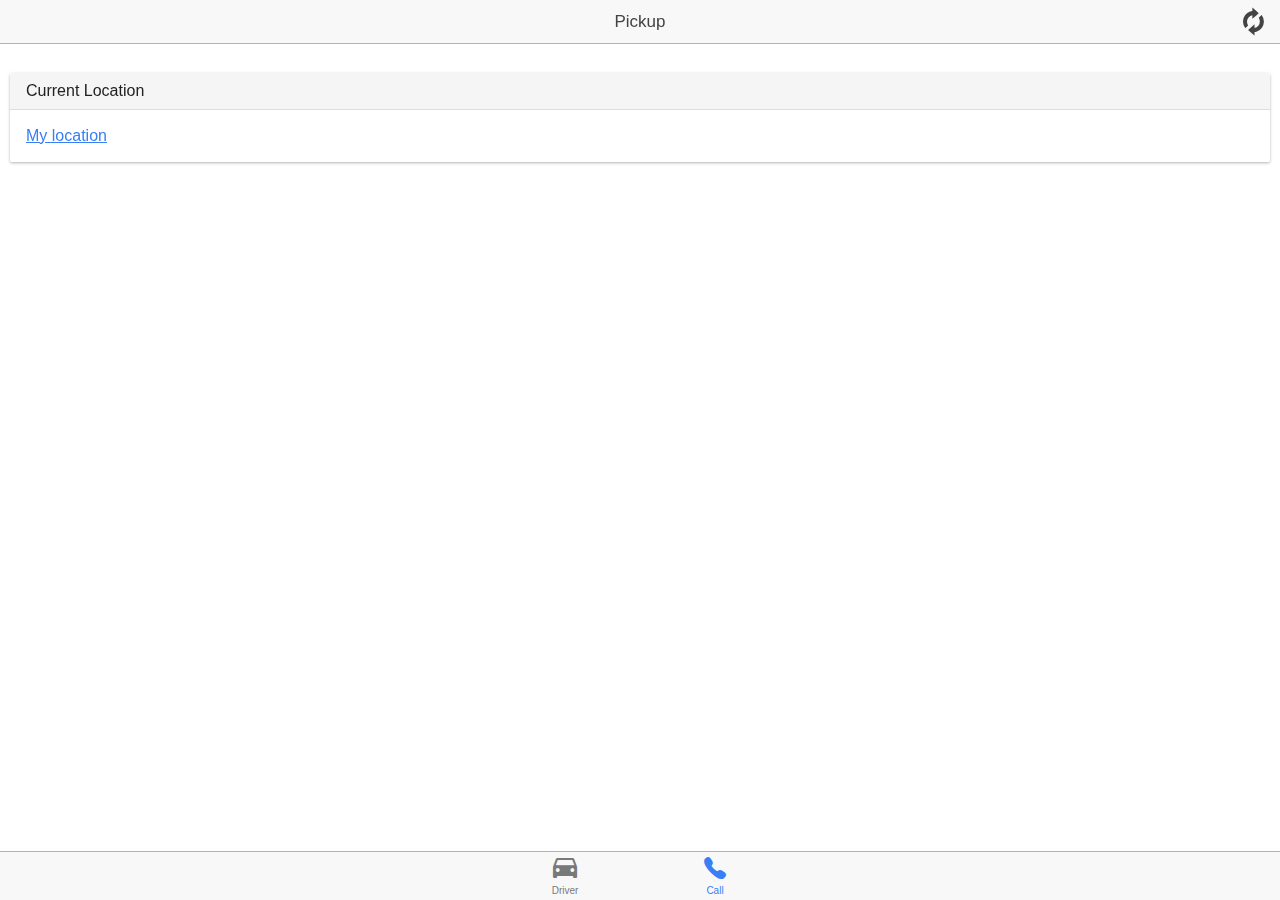
==== commit 97d8e78d: "changes to fix log in/log off." ====
--- a/www/index.html
+++ b/www/index.html
@@ -26,7 +26,7 @@
   <!-- your app's js -->
   <script src="js/app.js"></script>
   <script src="js/dash.controller.js"></script>
-  <script src="js/call.controller.js"></script>
+  <script src="js/account.controller.js"></script>
   <script src="js/services.js"></script>
   <script>
     window.ServiceUrl = 'https://perrystowingserver.herokuapp.com';
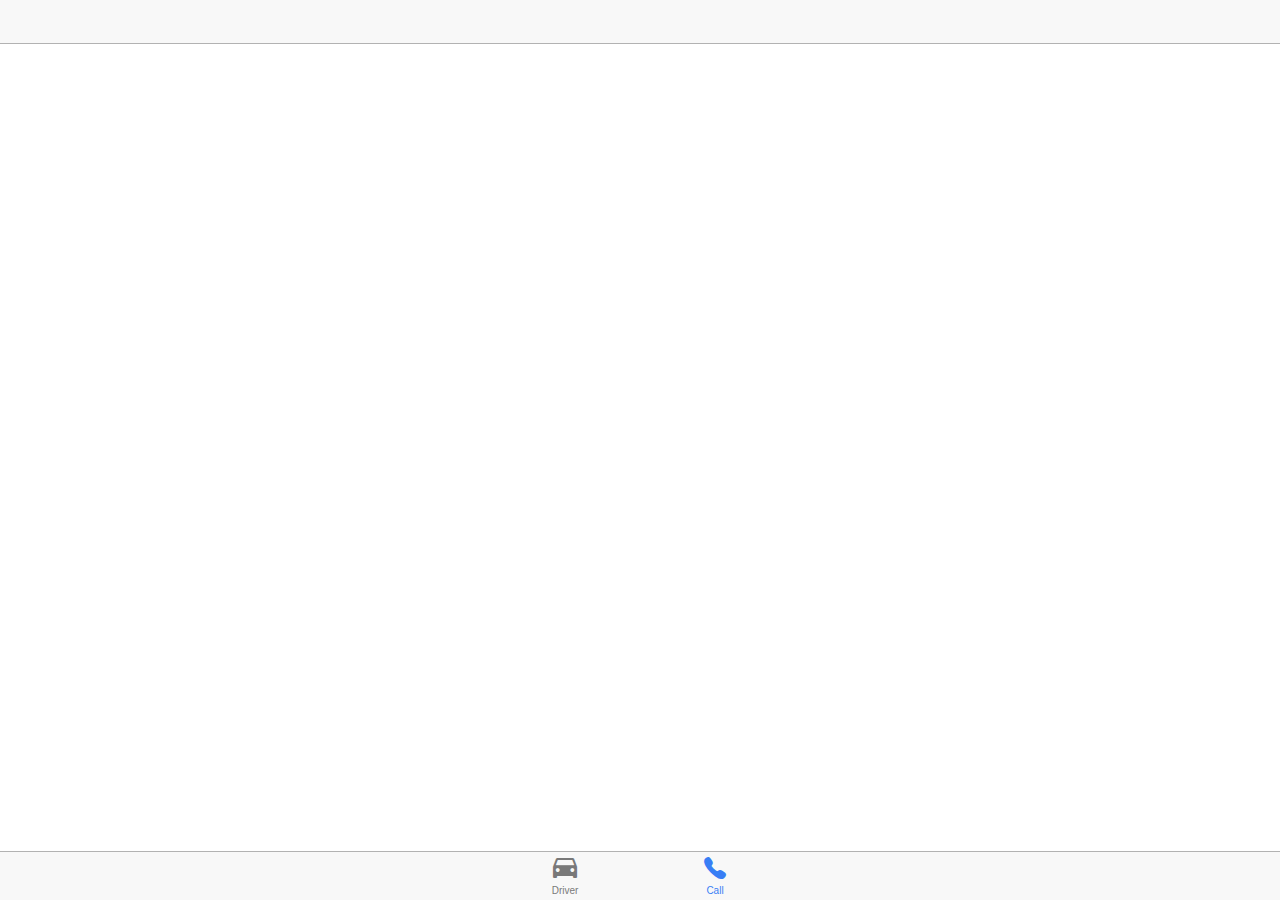
==== commit dcc68d93: "Adding pull to look for newly assigned calls when one is not assigned. Will notify user." ====
--- a/www/index.html
+++ b/www/index.html
@@ -49,7 +49,9 @@
       Templates are in the /templates folder (but you could also
       have templates inline in this html file if you'd like).
     -->
-  <ion-nav-view></ion-nav-view>
+  <ion-nav-view>
+    <div id="truck_alert"></div>
+  </ion-nav-view>
 </body>
 
 </html>
--- a/www/css/style.css
+++ b/www/css/style.css
@@ -1 +1,12 @@
 /* Empty. Add your own CSS if you like */
+#truck-select {
+  font-size: xx-large;
+}
+.truck_alert_div {
+  background-color: red;
+  position: absolute;
+  z-index: 9999;
+  width: 100%;
+  height: 100%;
+}
+
